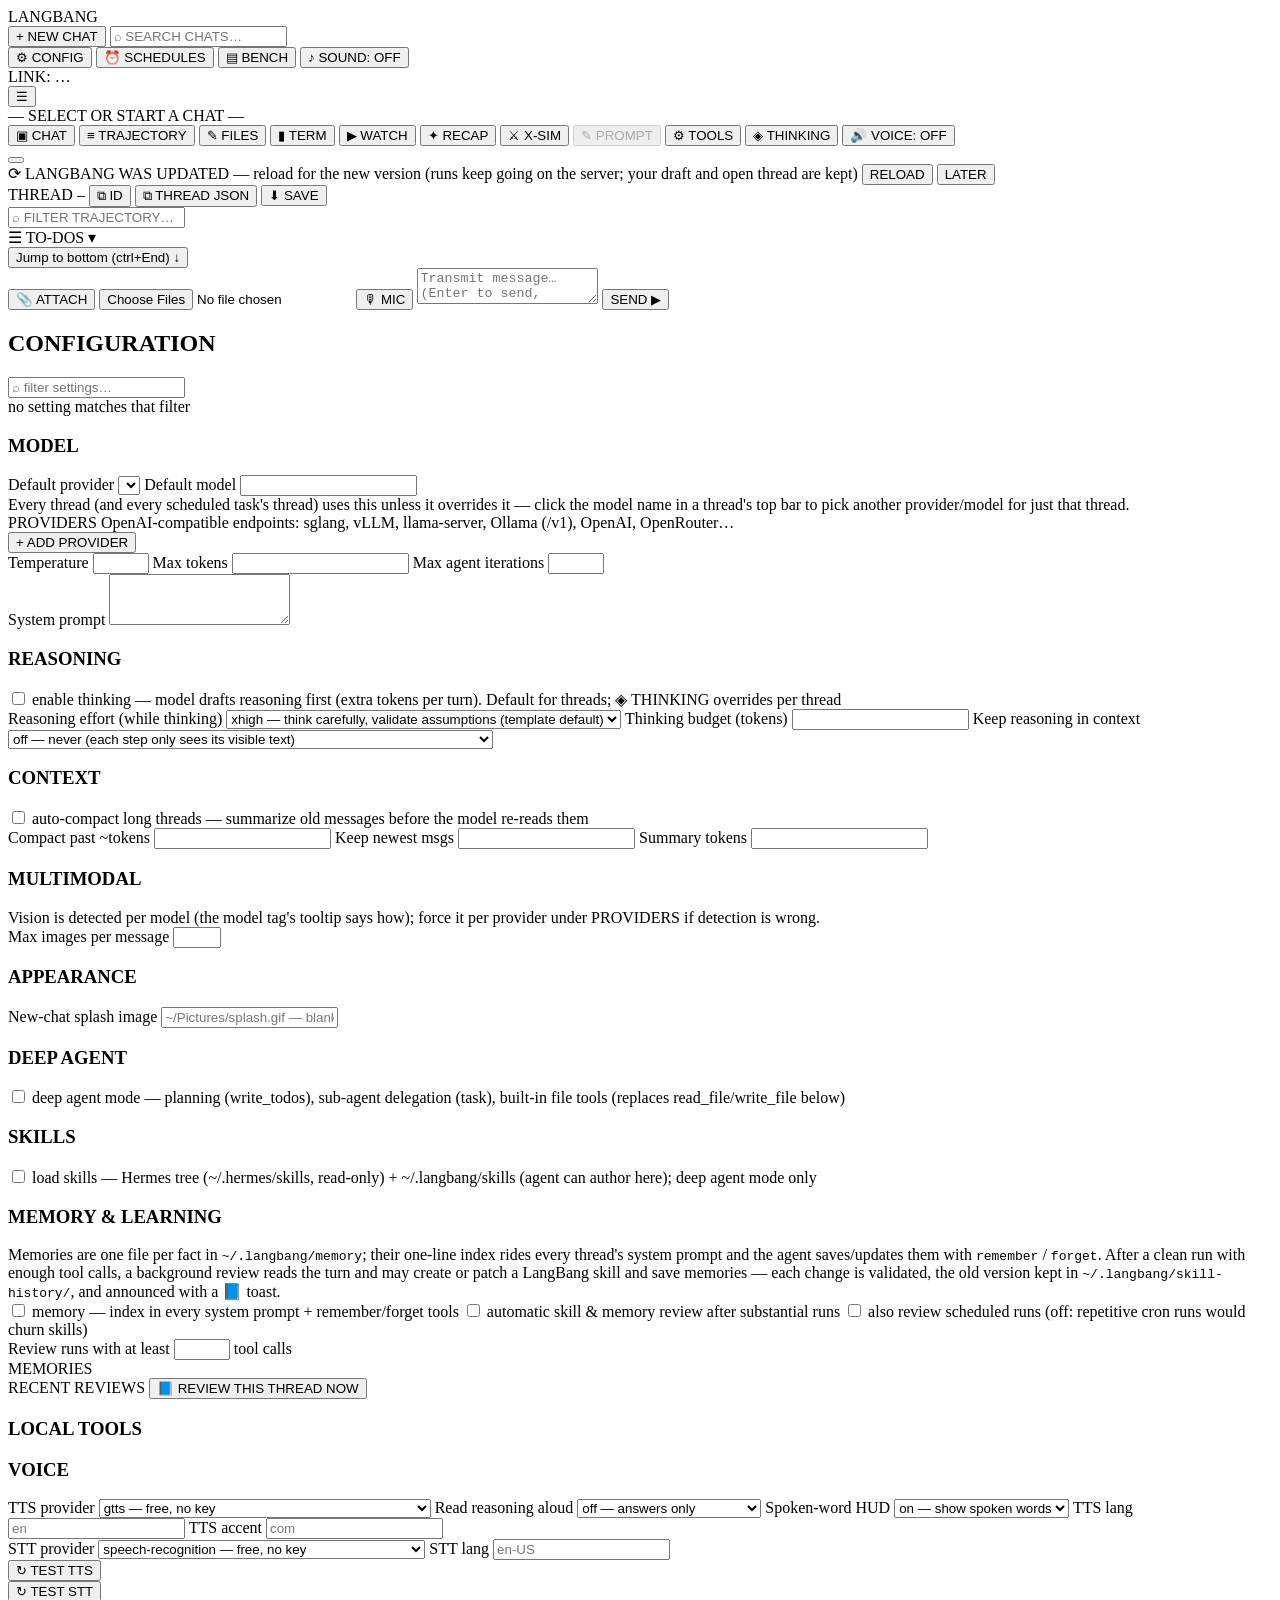
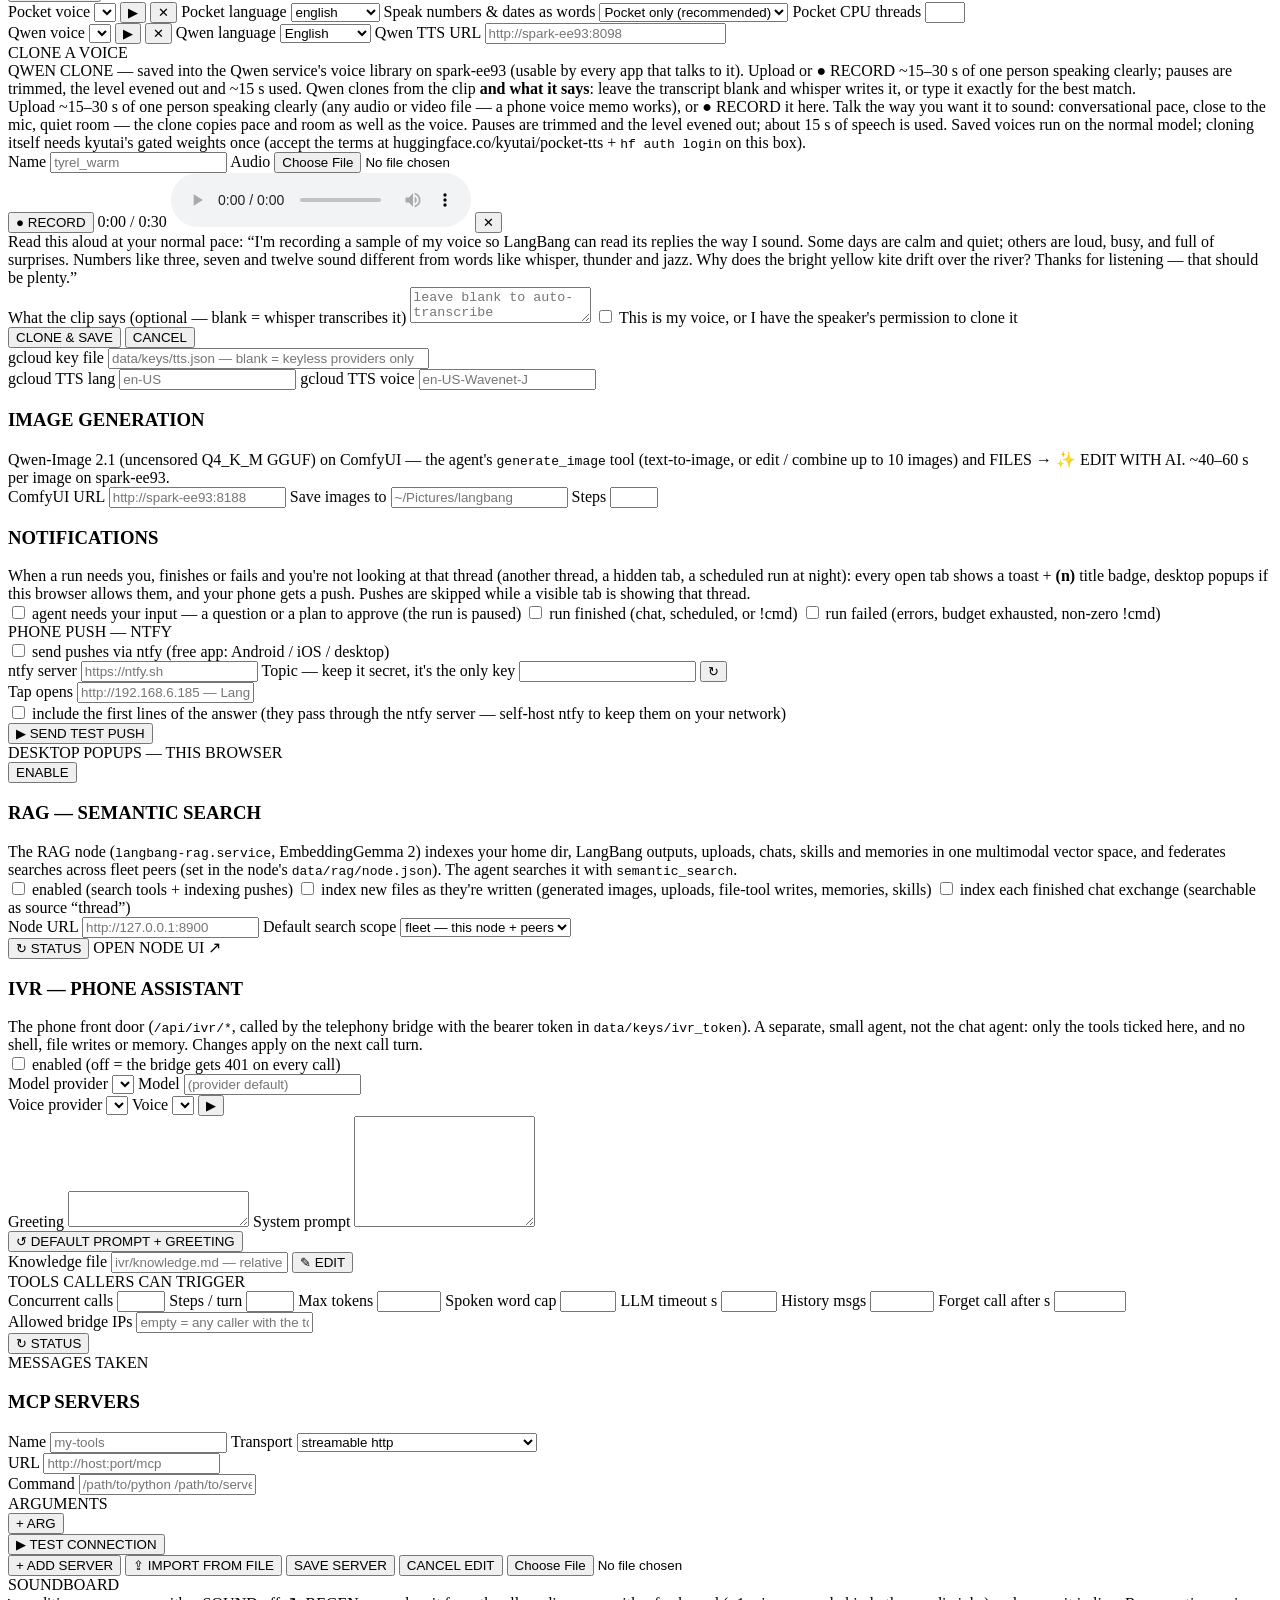
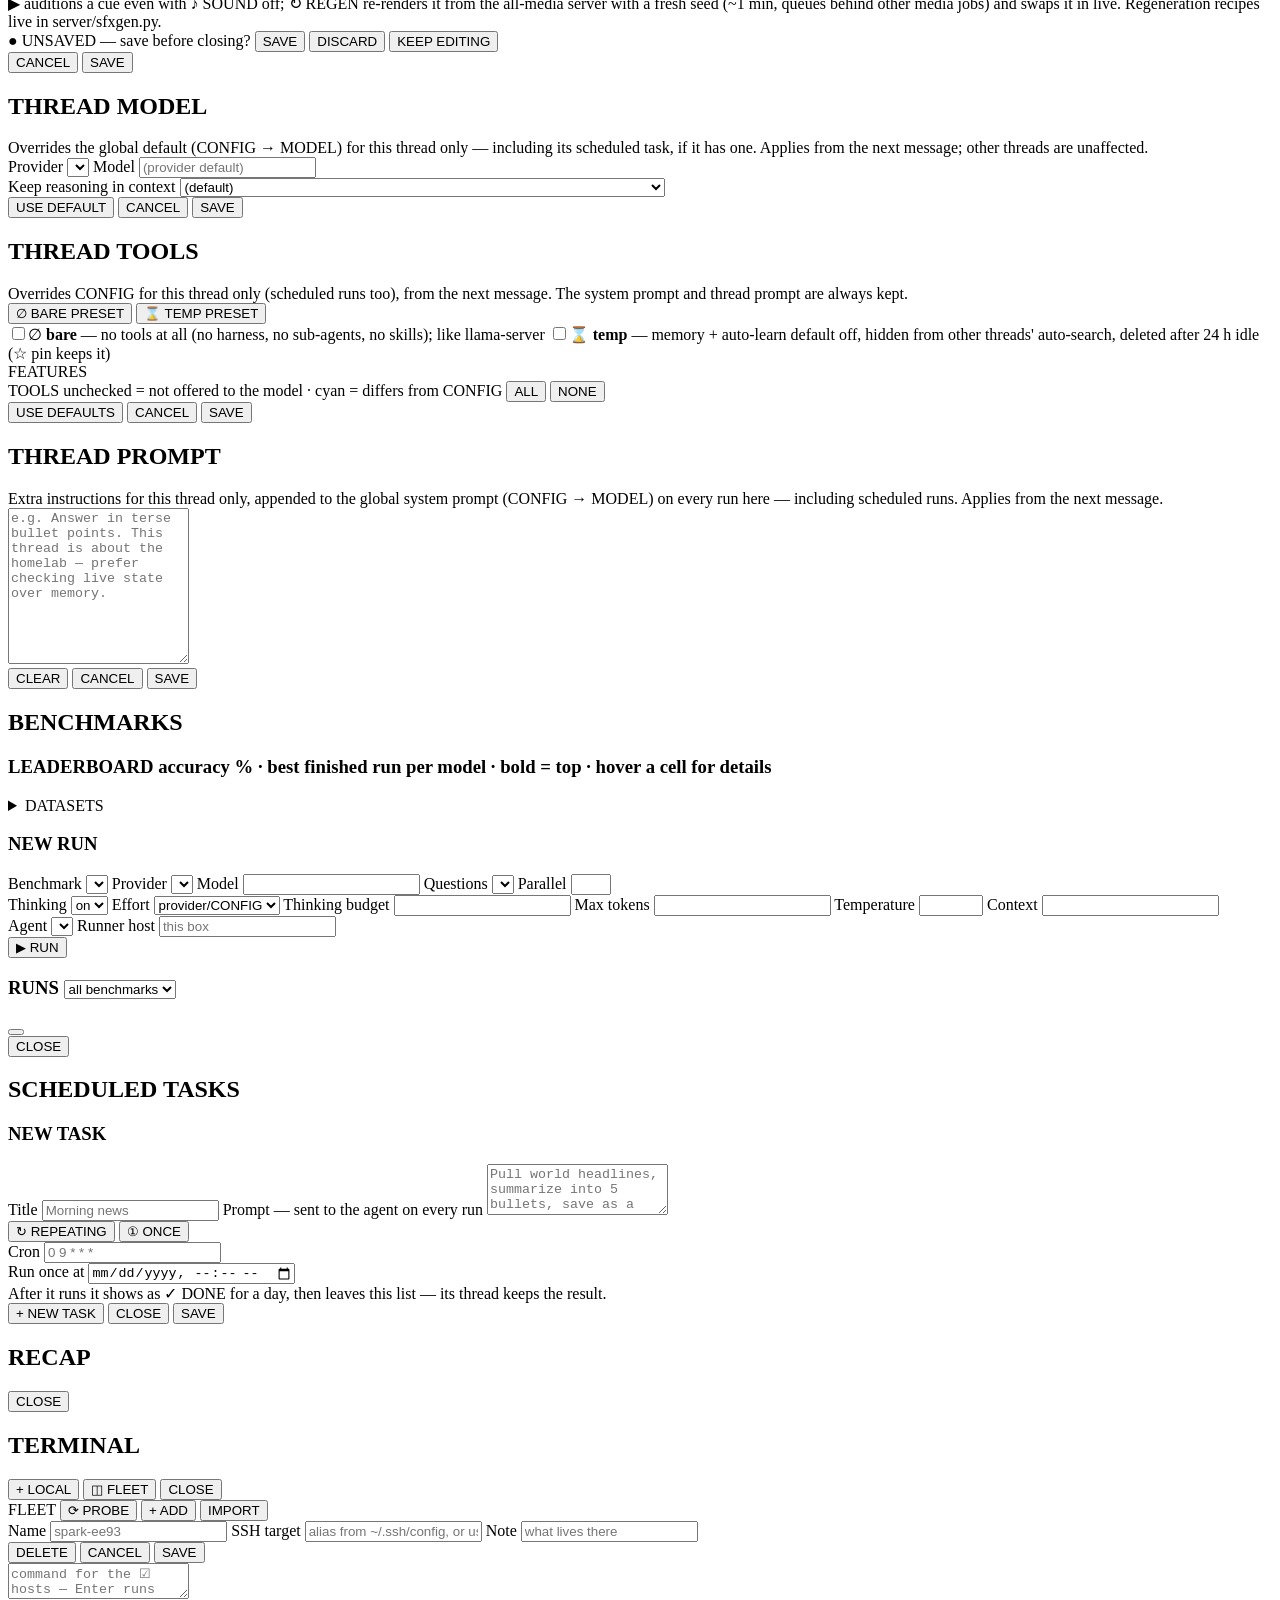
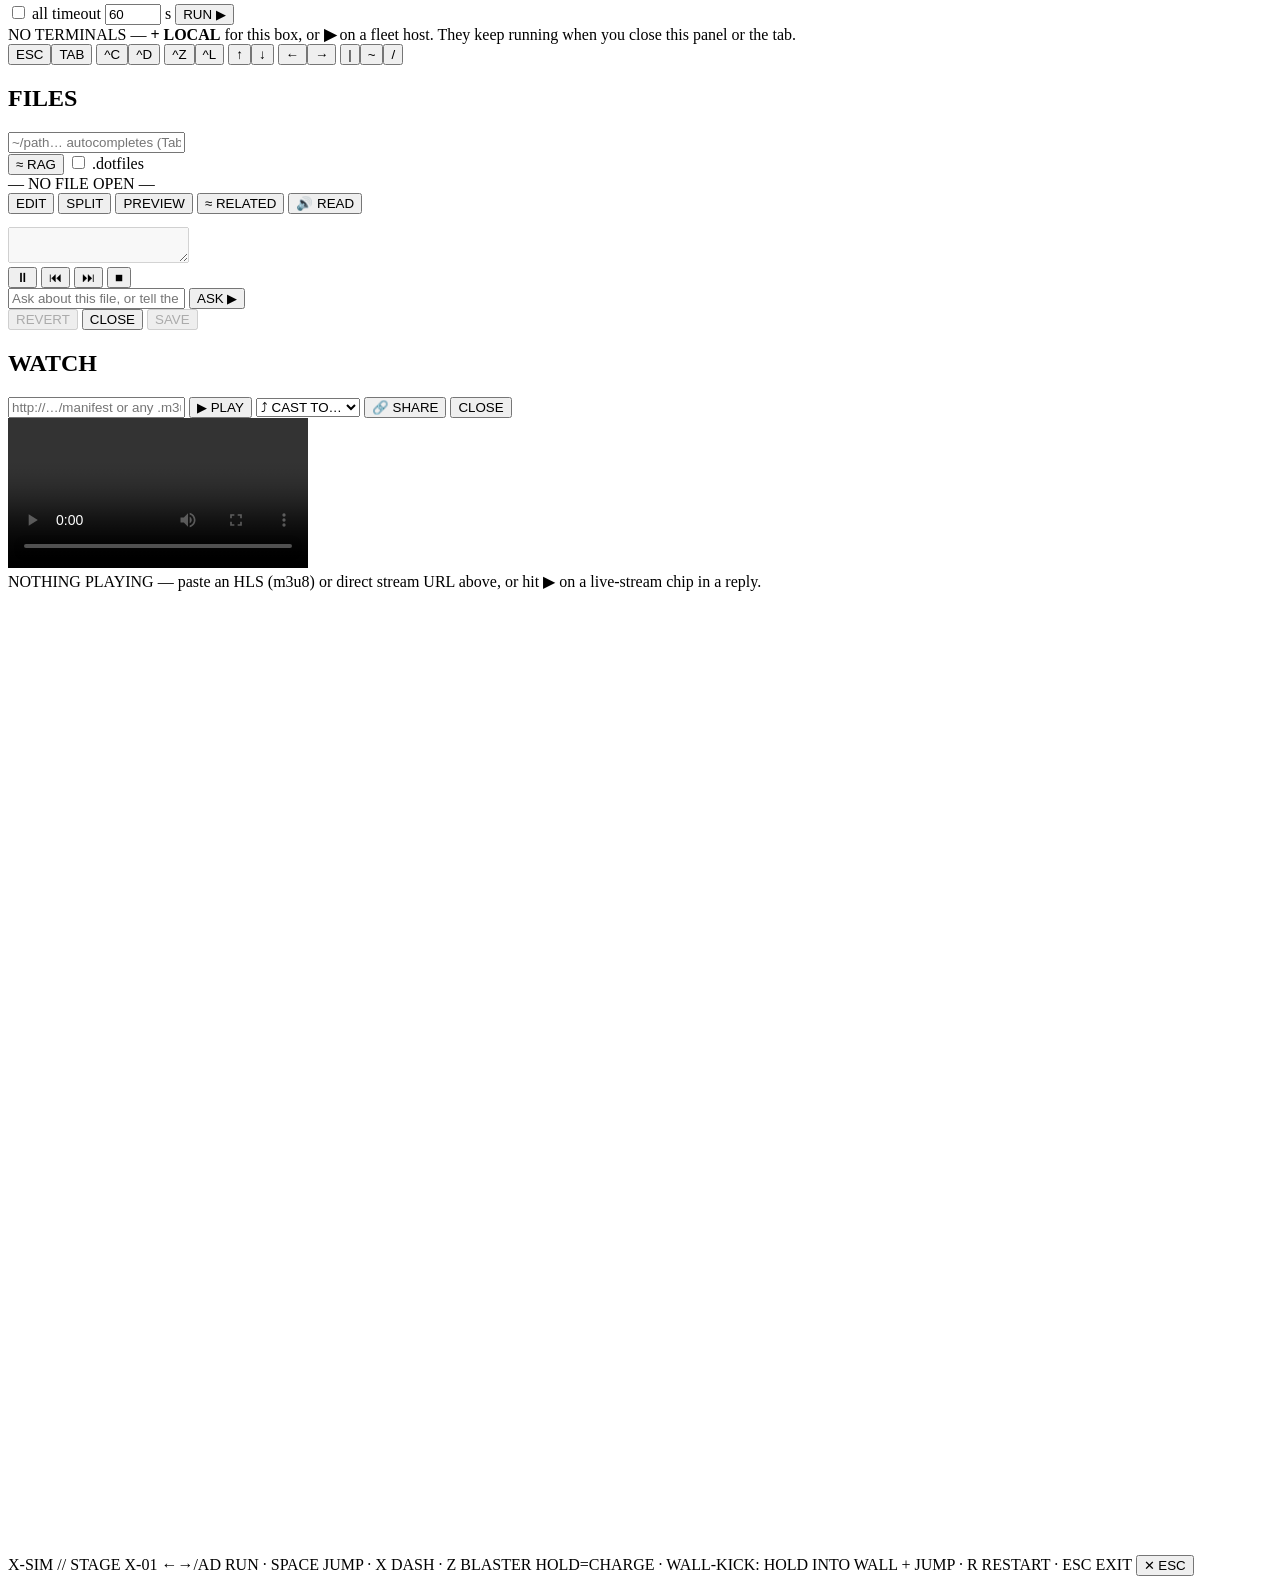
==== web/index.html @ 86f7e195 "≡ TRAJECTORY: thread bar — show thread ID, ⧉ ID, ⧉ THREAD JSON, ⬇ SAVE New GET /api/threads/{tid}/ex" ====
<!doctype html>
<html lang="en" data-theme="dark">
<head>
<meta charset="utf-8">
<meta name="viewport" content="width=device-width, initial-scale=1">
<title>LangBang</title>
<link rel="icon" href="/static/favicon.svg" type="image/svg+xml">
<link rel="icon" href="/static/icon-32.png" sizes="32x32" type="image/png">
<link rel="apple-touch-icon" href="/static/icon-180.png">
<link rel="manifest" href="/static/manifest.webmanifest">
<meta name="theme-color" content="#060a12">
<meta name="application-name" content="LangBang">
<meta name="apple-mobile-web-app-title" content="LangBang">
<link rel="stylesheet" href="/static/vendor/xterm.css">
<link rel="stylesheet" href="/static/style.css">
</head>
<body>
<div id="app">
  <aside id="sidebar">
    <div class="logo">LANG<span>BANG</span></div>
    <button id="btn-new" class="btn">+ NEW CHAT</button>
    <input id="search" type="text" placeholder="⌕ SEARCH CHATS…" autocomplete="off">
    <div id="threads"></div>
    <div id="search-results" class="hidden"></div>
    <div class="sidebar-footer">
      <button id="btn-settings" class="btn ghost">⚙ CONFIG</button>
      <button id="btn-schedules" class="btn ghost" title="cron-scheduled agent runs">⏰ SCHEDULES</button>
      <button id="btn-bench" class="btn ghost" title="benchmark providers/models (GPQA, IFEval, Terminal-Bench, SWE-bench)">▤ BENCH</button>
      <button id="btn-sound" class="btn ghost" title="sound toggle">♪ SOUND: OFF</button>
      <div id="health" class="health">LINK: …</div>
    </div>
  </aside>
  <!-- drawer backdrop (phone layout only; display:none elsewhere) -->
  <div id="nav-scrim"></div>

  <main id="main">
    <header id="topbar">
      <button id="btn-nav" class="btn ghost" title="thread list">☰</button>
      <div id="chat-title">— SELECT OR START A CHAT —</div>
      <div class="topbar-right">
        <button id="tab-chat" class="btn ghost tab on" title="chat view">▣ CHAT</button>
        <button id="tab-traj" class="btn ghost tab" title="agent trajectory — steps, timing, sub-agents">≡ TRAJECTORY</button>
        <button id="btn-files" class="btn ghost" title="browse + edit text files on the server (Ctrl+S saves)">✎ FILES</button>
        <button id="btn-term" class="btn ghost" title="terminals on this box + SSH into the fleet (sessions survive closing the tab)">▮ TERM</button>
      <button id="btn-watch" class="btn ghost" title="live video player — HLS (m3u8) streams and any direct URL, plays in-page">▶ WATCH</button>
        <button id="btn-recap" class="btn ghost" title="session recap — LLM summary of this thread for cold resume">✦ RECAP</button>
        <button id="btn-game" class="btn ghost" title="X-SIM platformer — G to open, ESC to bail back to chat">⚔ X-SIM</button>
        <button id="btn-tprompt" class="btn ghost" title="instructions for THIS thread only — appended to the system prompt on every run here (scheduled runs too)" disabled>✎ PROMPT</button>
        <button id="btn-topts" class="btn ghost" title="tools + features for THIS thread only — restrict/force tools, bare mode (no tools), auto-learn off, ⌛ temp throwaway">⚙ TOOLS</button>
        <button id="btn-reasoning" class="btn ghost" title="model reasoning for THIS thread — click to choose">◈ THINKING</button>
        <button id="btn-voice" class="btn ghost" title="OFF → SPEAK (read answers aloud) → TALK (hands-free: listen, send on a pause, read the answer, listen again). Per-message 🔊 works regardless">🔊 VOICE: OFF</button>
        <div id="ctx-tag" title="Tokens the model re-reads on the next call (post-compaction)"></div>
        <button id="model-tag" class="btn ghost" type="button" title="model for THIS thread — click to override the global default"></button>
      </div>
    </header>
    <!-- sibling of #chat, never inside it (search-jump keys off child indices) -->
    <div id="update-bar" class="hidden">
      <span>⟳ LANGBANG WAS UPDATED — reload for the new version (runs keep going on the server; your draft and open thread are kept)</span>
      <button id="btn-update-reload" class="btn accent sm">RELOAD</button>
      <button id="btn-update-later" class="btn ghost sm">LATER</button>
    </div>
    <div id="chat"></div>
    <!-- NEW CHAT screen: splash + status overview. A SIBLING after #chat (never
         inside — search-jump keys off #chat child indices); CSS shows it only
         while a draft's #chat is empty and visible -->
    <div id="welcome">
      <div id="wl-splash"></div>
      <div id="wl-info"></div>
    </div>
    <!-- trajectory + todo panel are SIBLINGS of #chat: search-jump keys off
         #chat child indices and server pos-counting, so nothing may nest in there -->
    <div id="trajectory" class="hidden">
      <div id="traj-thread">
        <span class="tt-label">THREAD</span> <code id="traj-tid">—</code>
        <button id="traj-copy-id" class="cb-btn" title="copy the thread ID">⧉ ID</button>
        <button id="traj-copy-thread" class="cb-btn" title="copy the complete thread (meta + full transcript + trajectory) as JSON">⧉ THREAD JSON</button>
        <button id="traj-save-thread" class="cb-btn" title="download the complete thread as a .json file">⬇ SAVE</button>
      </div>
      <input id="traj-search" type="text" placeholder="⌕ FILTER TRAJECTORY…" autocomplete="off">
      <div id="traj-body"></div>
    </div>
    <div id="todo-panel" class="hidden">
      <div id="todo-head">
        <span id="todo-label">☰ TO-DOS</span>
        <span class="todo-caret">▾</span>
      </div>
      <div id="todo-list"></div>
    </div>
    <!-- jump-to-bottom lives OUTSIDE #chat: search-jump keys off #chat child
         indices, so the pill must not become one -->
    <button id="jump-bottom" class="hidden" title="Jump to the newest content (Ctrl+End)">
      Jump to bottom (ctrl+End) <span class="arr">↓</span>
    </button>
    <div id="attach-strip"></div>
    <footer id="composer">
      <div id="slash-pop" class="hidden" role="listbox"></div>
      <button id="btn-attach" class="btn ghost" title="Attach image or file (images inline when vision is on; files upload for the agent to open)">📎 ATTACH</button>
      <input id="file-img" type="file" multiple class="hidden">
      <button id="btn-mic" class="btn ghost" title="Speak a message: tap, talk, and it stops itself after a pause (or tap again). With VOICE: SPEAK on and an empty box, it sends straight away.">🎙 MIC</button>
      <textarea id="input" rows="2" placeholder="Transmit message… (Enter to send, Shift+Enter for newline; !cmd runs a shell command; / for commands; paste images when vision is on)"></textarea>
      <button id="btn-send" class="btn accent">SEND ▶</button>
    </footer>
    <footer id="statusbar">
      <span id="sb-totals"></span>
      <span id="sb-live" class="hidden"></span>
    </footer>
  </main>

  <div id="settings-panel" class="hidden">
    <div class="panel-inner">
      <div class="cfg-head">
        <h2>CONFIGURATION</h2>
        <input id="cfg-filter" type="search" placeholder="⌕ filter settings…" autocomplete="off" spellcheck="false" title="search every section — labels, hints and options">
      </div>
      <div class="cfg-body">
      <nav id="cfg-nav" aria-label="config sections"></nav>
      <div class="cfg-grid">
      <div id="cfg-nohit" class="hint hidden">no setting matches that filter</div>
      <section class="cfg-card wide" data-tab="model">
        <h3>MODEL</h3>
        <div class="row">
          <label>Default provider <select id="set-provider"></select></label>
          <label>Default model <input id="set-model" type="text" list="dl-default-models" autocomplete="off" spellcheck="false"></label>
        </div>
        <datalist id="dl-default-models"></datalist>
        <div class="hint">Every thread (and every scheduled task's thread) uses this unless it overrides it — click the model name in a thread's top bar to pick another provider/model for just that thread.</div>
        <div class="learn-head">PROVIDERS <span class="hint">OpenAI-compatible endpoints: sglang, vLLM, llama-server, Ollama (/v1), OpenAI, OpenRouter…</span></div>
        <div id="prov-list"></div>
        <div class="row"><button id="btn-prov-add" class="btn ghost" type="button">+ ADD PROVIDER</button></div>
        <div class="row">
          <label>Temperature <input id="set-temperature" type="number" step="0.1" min="0" max="2"></label>
          <label>Max tokens <input id="set-max_tokens" type="number" step="256" min="256"></label>
          <label>Max agent iterations <input id="set-max_react_iterations" type="number" step="1" min="1" max="200"></label>
        </div>
        <label>System prompt <textarea id="set-system_prompt" rows="3"></textarea></label>
      </section>
      <section class="cfg-card" data-tab="model">
        <h3>REASONING</h3>
        <div class="tools-box col">
          <label class="chk"><input type="checkbox" id="set-thinking"> enable thinking — model drafts reasoning first (extra tokens per turn). Default for threads; ◈ THINKING overrides per thread</label>
        </div>
        <div class="row">
          <label>Reasoning effort (while thinking)
            <select id="set-reasoning_effort">
              <option value="xhigh">xhigh — think carefully, validate assumptions (template default)</option>
              <option value="medium">medium — balanced</option>
              <option value="low">low — brief thinking, straight to the answer</option>
            </select></label>
          <label title="max reasoning tokens per model call (0 = unlimited). llama-server ends the thinking at this point so the model still answers; always leaves 4096 of MAX TOKENS for the answer. vLLM/sglang ignore it — use effort there">Thinking budget (tokens)
            <input id="set-thinking_budget" type="number" min="0" step="1024"></label>
          <label title="Send the model's earlier reasoning back to it">Keep reasoning in context
            <select id="set-keep_reasoning">
              <option value="off">off — never (each step only sees its visible text)</option>
              <option value="turn">current turn — this turn's tool steps see their reasoning (Qwen's agentic setup)</option>
              <option value="all">all turns — every past reply's reasoning (uses context fastest)</option>
            </select></label>
        </div>
      </section>
      <section class="cfg-card" data-tab="model">
        <h3>CONTEXT</h3>
        <div class="tools-box col">
          <label class="chk"><input type="checkbox" id="set-compact"> auto-compact long threads — summarize old messages before the model re-reads them</label>
        </div>
        <div class="row">
          <label>Compact past ~tokens <input id="set-compact_trigger_tokens" type="number" step="1000" min="0" title="0 disables"></label>
          <label>Keep newest msgs <input id="set-compact_keep_messages" type="number" step="1" min="4"></label>
          <label>Summary tokens <input id="set-compact_summary_tokens" type="number" step="100" min="100"></label>
        </div>
      </section>
      <section class="cfg-card" data-tab="model">
        <h3>MULTIMODAL</h3>
        <div class="tools-box col">
          <div class="hint">Vision is detected per model (the model tag's tooltip says how); force it per provider under PROVIDERS if detection is wrong.</div>
          <label>Max images per message <input id="set-max_images" type="number" step="1" min="1" max="64"></label>
        </div>
      </section>
      <section class="cfg-card" data-tab="look">
        <h3>APPEARANCE</h3>
        <div class="tools-box col">
          <label title="Shown on the empty NEW CHAT screen. Any image on this box (GIFs animate); black backgrounds blend into the dark theme. Blank = none.">New-chat splash image
            <input id="set-splash_image" type="text" placeholder="~/Pictures/splash.gif — blank = none" spellcheck="false"></label>
        </div>
      </section>
      <section class="cfg-card" data-tab="agent">
        <h3>DEEP AGENT</h3>
        <div class="tools-box col">
          <label class="chk"><input type="checkbox" id="set-deep_agent"> deep agent mode — planning (write_todos), sub-agent delegation (task), built-in file tools (replaces read_file/write_file below)</label>
        </div>
      </section>
      <section class="cfg-card" data-tab="agent">
        <h3>SKILLS</h3>
        <div class="tools-box col">
          <label class="chk"><input type="checkbox" id="set-skills_enabled"> load skills — Hermes tree (~/.hermes/skills, read-only) + ~/.langbang/skills (agent can author here); deep agent mode only</label>
        </div>
      </section>
      <section class="cfg-card wide" data-tab="agent" id="cfg-learning">
        <h3>MEMORY &amp; LEARNING</h3>
        <div class="hint">Memories are one file per fact in <code id="mem-dir">~/.langbang/memory</code>; their one-line index rides every thread's system prompt and the agent saves/updates them with <code>remember</code> / <code>forget</code>. After a clean run with enough tool calls, a background review reads the turn and may create or patch a LangBang skill and save memories — each change is validated, the old version kept in <code>~/.langbang/skill-history/</code>, and announced with a 📘 toast.</div>
        <div class="tools-box col">
          <label class="chk"><input type="checkbox" id="set-memory_enabled"> memory — index in every system prompt + remember/forget tools</label>
          <label class="chk"><input type="checkbox" id="set-review-enabled"> automatic skill &amp; memory review after substantial runs</label>
          <label class="chk"><input type="checkbox" id="set-review-scheduled"> also review scheduled runs (off: repetitive cron runs would churn skills)</label>
        </div>
        <div class="row">
          <label>Review runs with at least <input id="set-review-min" type="number" min="1" max="200" step="1"> tool calls</label>
        </div>
        <div class="learn-head">MEMORIES <span id="mem-count"></span></div>
        <div id="mem-list" class="learn-list"></div>
        <div class="learn-head">RECENT REVIEWS
          <button id="btn-review-now" class="btn ghost" type="button" title="review the open thread's last turn now">📘 REVIEW THIS THREAD NOW</button></div>
        <div id="review-msg" class="hint hidden"></div>
        <div id="learn-list" class="learn-list"></div>
      </section>
      <section class="cfg-card" data-tab="tools">
        <h3>LOCAL TOOLS</h3>
        <div id="set-tools" class="tools-box"></div>
      </section>
      <section class="cfg-card wide" data-tab="voice">
        <h3>VOICE</h3>
        <div class="row">
          <label>TTS provider
            <select id="set-voice-tts_provider">
              <option value="gtts">gtts — free, no key</option>
              <option value="gcloud">google cloud — key file</option>
              <option value="pocket">pocket — local CPU (kyutai), streams</option>
              <option value="qwen">qwen — Qwen3-TTS on spark-ee93 (GPU), streams</option>
            </select>
          </label>
          <label title="With VOICE: SPEAK on, also read each ◈ THINKING card as it finishes, before the answer. Long reasoning (xhigh) can run minutes and the answer waits behind it. Every thinking card gets its own 🔊 either way.">Read reasoning aloud
            <select id="set-voice-speak_reasoning">
              <option value="off">off — answers only</option>
              <option value="on">on — thinking, then answer</option>
            </select>
          </label>
          <label title="While a reply is read aloud, show the words being spoken, a short phrase at a time, in a HUD card above the composer (the bubble highlight runs either way)">Spoken-word HUD
            <select id="set-voice-spoken_hud">
              <option value="on">on — show spoken words</option>
              <option value="off">off — highlight only</option>
            </select>
          </label>
          <label>TTS lang <input id="set-voice-tts_lang" type="text" placeholder="en"></label>
          <label>TTS accent <input id="set-voice-tts_tld" type="text" placeholder="com" title="gTTS accent via tld: com=US, co.uk=UK, co.in=IN"></label>
        </div>
        <div class="row">
          <label>STT provider
            <select id="set-voice-stt_provider">
              <option value="sr">speech-recognition — free, no key</option>
              <option value="gcloud">google cloud — key file</option>
              <option value="whisper">whisper — local faster-whisper (CPU), word timings</option>
            </select>
          </label>
          <label>STT lang <input id="set-voice-stt_lang" type="text" placeholder="en-US"></label>
        </div>
        <div class="voice-tests">
          <div class="vt-line"><button id="btn-voice-test-tts" class="btn ghost sm" type="button" title="Speak a test line with the TTS provider and voice set above (unsaved values are fine) and play it. Pocket/Qwen go through the real streaming read-aloud path: time to first sound, stalls, word timings">↻ TEST TTS</button><span id="voice-test-tts" class="prov-test"></span></div>
          <div class="vt-line"><button id="btn-voice-test-stt" class="btn ghost sm" type="button" title="Round trip: speak a known phrase with the TTS above, transcribe it with the STT provider above, and score what it heard">↻ TEST STT</button><span id="voice-test-stt" class="prov-test"></span></div>
        </div>
        <div class="row">
          <label>Pocket voice
            <span class="pv-row">
              <select id="set-voice-pocket_voice"></select>
              <button id="btn-pv-preview" class="btn ghost sm" type="button" title="hear this voice (doesn't save)">▶</button>
              <button id="btn-pv-delete" class="btn ghost sm hidden" type="button" title="delete this saved voice">✕</button>
            </span>
          </label>
          <label>Pocket language
            <select id="set-voice-pocket_language">
              <option value="english">english</option><option value="french">french</option>
              <option value="german">german</option><option value="spanish">spanish</option>
              <option value="italian">italian</option><option value="portuguese">portuguese</option>
              <option value="dutch">dutch</option>
            </select>
          </label>
          <label title="Pocket garbles digits and abbreviations (Thu, Oct 1, 13:11 UTC); spelling them out first fixes most of it">Speak numbers &amp; dates as words
            <select id="set-voice-tts_normalize">
              <option value="pocket">Pocket only (recommended)</option>
              <option value="all">all providers</option>
              <option value="off">off — speak raw text</option>
            </select></label>
          <label>Pocket CPU threads <input id="set-voice-pocket_threads" type="number" min="1" max="8" step="1" title="2 benchmarked as fast as 4 or 8 on this box (~4.5x realtime)"></label>
        </div>
        <div class="row">
          <label title="Voices live in the Qwen service's own library (clones registered there); Tyrel is your cloned voice there">Qwen voice
            <span class="pv-row">
              <select id="set-voice-qwen_voice"></select>
              <button id="btn-qv-preview" class="btn ghost sm" type="button" title="hear this voice (doesn't save)">▶</button>
              <button id="btn-qv-delete" class="btn ghost sm hidden" type="button" title="delete this cloned voice from the Qwen service">✕</button>
            </span>
            <span id="qv-status" class="pv-status"></span>
          </label>
          <label>Qwen language
            <select id="set-voice-qwen_language">
              <option value="English">English</option><option value="Chinese">Chinese</option>
              <option value="Japanese">Japanese</option><option value="Korean">Korean</option>
              <option value="German">German</option><option value="French">French</option>
              <option value="Russian">Russian</option><option value="Portuguese">Portuguese</option>
              <option value="Spanish">Spanish</option><option value="Italian">Italian</option>
            </select>
          </label>
          <label title="qwen-tts-stream.service on spark-ee93">Qwen TTS URL <input id="set-voice-qwen_tts_url" type="text" size="28" placeholder="http://spark-ee93:8098" autocomplete="off" spellcheck="false"></label>
        </div>
        <div id="pv-clone" class="pv-clone hidden">
          <div class="group-label">CLONE A VOICE</div>
          <div id="pv-hint-qwen" class="hint hidden">QWEN CLONE — saved into the Qwen service's voice library on spark-ee93 (usable by every app that talks to it). Upload or ● RECORD ~15–30 s of one person speaking clearly; pauses are trimmed, the level evened out and ~15 s used. Qwen clones from the clip <b>and what it says</b>: leave the transcript blank and whisper writes it, or type it exactly for the best match.</div>
          <div id="pv-hint-pocket" class="hint">Upload ~15–30 s of one person speaking clearly (any audio or video file — a phone voice memo works), or ● RECORD it here. Talk the way you want it to sound: conversational pace, close to the mic, quiet room — the clone copies pace and room as well as the voice. Pauses are trimmed and the level evened out; about 15 s of speech is used. Saved voices run on the normal model; cloning itself needs kyutai's gated weights once (accept the terms at huggingface.co/kyutai/pocket-tts + <code>hf auth login</code> on this box).</div>
          <div class="row">
            <label>Name <input id="pv-name" type="text" maxlength="40" autocomplete="off" spellcheck="false" placeholder="tyrel_warm"></label>
            <label>Audio <input id="pv-file" type="file" accept="audio/*,video/*"></label>
          </div>
          <div class="row pv-rec-row">
            <button id="btn-pv-rec" class="btn ghost sm" type="button" title="Record straight from the mic (needs HTTPS or localhost). Quiet room, normal speaking voice, 15–30 s.">● RECORD</button>
            <span id="pv-rec-time" class="pv-rec-time hidden">0:00 / 0:30</span>
            <span id="pv-rec-bar" class="pv-rec-bar hidden"><span id="pv-rec-fill"></span></span>
            <audio id="pv-rec-audio" class="hidden" controls></audio>
            <button id="btn-pv-rec-clear" class="btn ghost sm hidden" type="button" title="discard this recording">✕</button>
          </div>
          <div id="pv-rec-script" class="pv-rec-script hidden">Read this aloud at your normal pace: “I'm recording a sample of my voice so LangBang can read its replies the way I sound. Some days are calm and quiet; others are loud, busy, and full of surprises. Numbers like three, seven and twelve sound different from words like whisper, thunder and jazz. Why does the bright yellow kite drift over the river? Thanks for listening — that should be plenty.”</div>
          <label id="pv-ref-row" class="hidden">What the clip says <span class="hint">(optional — blank = whisper transcribes it)</span>
            <textarea id="pv-ref_text" rows="2" spellcheck="false" placeholder="leave blank to auto-transcribe"></textarea></label>
          <label class="chk pv-consent"><input type="checkbox" id="pv-consent"> This is my voice, or I have the speaker's permission to clone it</label>
          <div class="row">
            <button id="btn-pv-clone" class="btn accent sm" type="button">CLONE &amp; SAVE</button>
            <button id="btn-pv-cancel" class="btn ghost sm" type="button">CANCEL</button>
            <span id="pv-status" class="pv-status"></span>
          </div>
        </div>
        <div class="row">
          <label>gcloud key file <input id="set-voice-gcloud_key_file" type="text" placeholder="data/keys/tts.json — blank = keyless providers only" size="38"></label>
        </div>
        <div class="row">
          <label>gcloud TTS lang <input id="set-voice-gcloud_tts_lang" type="text" placeholder="en-US"></label>
          <label>gcloud TTS voice <input id="set-voice-gcloud_tts_voice" type="text" placeholder="en-US-Wavenet-J"></label>
        </div>
      </section>
      <section class="cfg-card wide" data-tab="tools">
        <h3>IMAGE GENERATION</h3>
        <div class="hint">Qwen-Image 2.1 (uncensored Q4_K_M GGUF) on ComfyUI — the agent's <code>generate_image</code> tool (text-to-image, or edit / combine up to 10 images) and FILES → ✨ EDIT WITH AI. ~40–60 s per image on spark-ee93.</div>
        <div class="row">
          <label>ComfyUI URL <input id="set-img-comfy_url" type="text" autocomplete="off" spellcheck="false" placeholder="http://spark-ee93:8188"></label>
          <label>Save images to <input id="set-img-out_dir" type="text" autocomplete="off" spellcheck="false" placeholder="~/Pictures/langbang"></label>
          <label>Steps <input id="set-img-steps" type="number" min="4" max="60" step="1"></label>
        </div>
      </section>
      <section class="cfg-card wide" data-tab="alerts" id="cfg-notify">
        <h3>NOTIFICATIONS</h3>
        <div class="hint">When a run needs you, finishes or fails and you're not looking at that thread (another thread, a hidden tab, a scheduled run at night): every open tab shows a toast + <b>(n)</b> title badge, desktop popups if this browser allows them, and your phone gets a push. Pushes are skipped while a visible tab is showing that thread.</div>
        <div class="tools-box col">
          <label class="chk"><input type="checkbox" id="set-notify-ev-input"> agent needs your input — a question or a plan to approve (the run is paused)</label>
          <label class="chk"><input type="checkbox" id="set-notify-ev-done"> run finished (chat, scheduled, or !cmd)</label>
          <label class="chk"><input type="checkbox" id="set-notify-ev-failed"> run failed (errors, budget exhausted, non-zero !cmd)</label>
        </div>
        <div class="group-label">PHONE PUSH — NTFY</div>
        <div class="tools-box col">
          <label class="chk"><input type="checkbox" id="set-notify-ntfy_enabled"> send pushes via ntfy (free app: Android / iOS / desktop)</label>
        </div>
        <div class="row">
          <label>ntfy server <input id="set-notify-ntfy_server" type="text" autocomplete="off" spellcheck="false" placeholder="https://ntfy.sh"></label>
          <label>Topic — keep it secret, it's the only key
            <span class="pv-row">
              <input id="set-notify-ntfy_topic" type="text" autocomplete="off" spellcheck="false">
              <button id="btn-ntfy-topic" class="btn ghost sm" type="button" title="new random topic">↻</button>
            </span>
          </label>
        </div>
        <div class="row">
          <label>Tap opens <input id="set-notify-click_base" type="text" autocomplete="off" spellcheck="false" placeholder="http://192.168.6.185 — LangBang URL as your phone reaches it"></label>
        </div>
        <div class="tools-box col">
          <label class="chk"><input type="checkbox" id="set-notify-preview"> include the first lines of the answer (they pass through the ntfy server — self-host ntfy to keep them on your network)</label>
        </div>
        <div class="hint" id="ntfy-howto"></div>
        <div class="row">
          <button id="btn-ntfy-test" class="btn ghost sm" type="button">▶ SEND TEST PUSH</button>
          <span id="ntfy-status" class="pv-status"></span>
        </div>
        <div class="group-label">DESKTOP POPUPS — THIS BROWSER</div>
        <div class="row">
          <button id="btn-desk-notify" class="btn ghost sm" type="button">ENABLE</button>
          <span id="desk-status" class="pv-status"></span>
        </div>
      </section>
      <section class="cfg-card wide" data-tab="tools" id="cfg-rag">
        <h3>RAG — SEMANTIC SEARCH</h3>
        <div class="hint">The RAG node (<code>langbang-rag.service</code>, EmbeddingGemma 2) indexes your home dir, LangBang outputs, uploads, chats, skills and memories in one multimodal vector space, and federates searches across fleet peers (set in the node's <code>data/rag/node.json</code>). The agent searches it with <code>semantic_search</code>.</div>
        <div class="tools-box col">
          <label class="chk"><input type="checkbox" id="set-rag-enabled"> enabled (search tools + indexing pushes)</label>
          <label class="chk"><input type="checkbox" id="set-rag-auto_ingest"> index new files as they're written (generated images, uploads, file-tool writes, memories, skills)</label>
          <label class="chk"><input type="checkbox" id="set-rag-index_threads"> index each finished chat exchange (searchable as source “thread”)</label>
        </div>
        <div class="row">
          <label>Node URL <input id="set-rag-url" type="text" autocomplete="off" spellcheck="false" placeholder="http://127.0.0.1:8900"></label>
          <label>Default search scope
            <select id="set-rag-scope"><option value="fleet">fleet — this node + peers</option><option value="local">this node only</option></select>
          </label>
        </div>
        <div class="row">
          <button id="btn-rag-status" class="btn ghost sm" type="button">↻ STATUS</button>
          <a id="rag-open" class="btn ghost sm" target="_blank" rel="noopener">OPEN NODE UI ↗</a>
          <span id="rag-status" class="pv-status"></span>
        </div>
        <div class="hint" id="rag-detail"></div>
      </section>
      <section class="cfg-card wide" data-tab="phone" id="cfg-ivr">
        <h3>IVR — PHONE ASSISTANT</h3>
        <div class="hint">The phone front door (<code>/api/ivr/*</code>, called by the telephony bridge with the bearer token in <code>data/keys/ivr_token</code>). A separate, small agent, not the chat agent: only the tools ticked here, and no shell, file writes or memory. Changes apply on the next call turn.</div>
        <div class="tools-box col">
          <label class="chk"><input type="checkbox" id="set-ivr-enabled"> enabled (off = the bridge gets 401 on every call)</label>
        </div>
        <div class="row">
          <label>Model provider <select id="set-ivr-provider"></select></label>
          <label>Model <input id="set-ivr-model" type="text" list="dl-ivr-models" autocomplete="off" spellcheck="false" placeholder="(provider default)"></label>
          <datalist id="dl-ivr-models"></datalist>
        </div>
        <div class="row">
          <label title="Which TTS speaks on calls. Pocket = local CPU; Qwen = the GPU service on spark-ee93. Blank follows CONFIG → VOICE.">Voice provider <select id="set-ivr-tts_provider"></select></label>
          <label>Voice
            <span class="pv-row">
              <select id="set-ivr-pocket_voice"></select>
              <button id="btn-ivr-voice-preview" class="btn ghost sm" type="button" title="hear the call voice (doesn't save)">▶</button>
            </span>
            <span id="ivr-voice-status" class="pv-status"></span>
          </label>
        </div>
        <label>Greeting <textarea id="set-ivr-greeting" rows="2" spellcheck="true"></textarea></label>
        <label>System prompt <textarea id="set-ivr-system_prompt" rows="7" spellcheck="true"></textarea></label>
        <div class="row">
          <button id="btn-ivr-reset-prompt" class="btn ghost sm" type="button" title="Put the built-in prompt and greeting back in the boxes (SAVE to keep)">↺ DEFAULT PROMPT + GREETING</button>
        </div>
        <div class="row">
          <label>Knowledge file <input id="set-ivr-knowledge_file" type="text" autocomplete="off" spellcheck="false" placeholder="ivr/knowledge.md — relative = under data/"></label>
          <button id="btn-ivr-kb-edit" class="btn ghost sm" type="button" title="Open the knowledge file in FILES">✎ EDIT</button>
        </div>
        <div class="hint" id="ivr-kb-info"></div>
        <div class="group-label">TOOLS CALLERS CAN TRIGGER</div>
        <div class="tools-box" id="set-ivr-tools"></div>
        <div class="row ivr-nums">
          <label>Concurrent calls <input id="set-ivr-max_concurrent" type="number" min="1" max="16"></label>
          <label>Steps / turn <input id="set-ivr-max_steps" type="number" min="1" max="20"></label>
          <label>Max tokens <input id="set-ivr-max_tokens" type="number" min="50" max="4000"></label>
          <label>Spoken word cap <input id="set-ivr-max_spoken_words" type="number" min="0" max="500" title="0 = no cap"></label>
          <label>LLM timeout s <input id="set-ivr-llm_timeout_s" type="number" min="5" max="300"></label>
          <label>History msgs <input id="set-ivr-max_history" type="number" min="8" max="1000"></label>
          <label>Forget call after s <input id="set-ivr-idle_s" type="number" min="60" max="86400"></label>
        </div>
        <label>Allowed bridge IPs <input id="set-ivr-allow_ips" type="text" autocomplete="off" spellcheck="false" placeholder="empty = any caller with the token · comma-separated"></label>
        <div class="row">
          <button id="btn-ivr-status" class="btn ghost sm" type="button">↻ STATUS</button>
          <span id="ivr-status" class="pv-status"></span>
        </div>
        <div class="group-label">MESSAGES TAKEN</div>
        <div id="ivr-messages" class="ivr-msgs"></div>
      </section>
      <section class="cfg-card wide" data-tab="tools">
        <h3>MCP SERVERS</h3>
        <div id="mcp-list"></div>
        <div id="mcp-import-msg" class="hidden"></div>
        <div id="mcp-editor" class="mcp-editor hidden">
          <div class="row">
            <label>Name <input id="mcp-name" type="text" autocomplete="off" spellcheck="false" placeholder="my-tools"></label>
            <label>Transport
              <select id="mcp-transport">
                <option value="streamable_http">streamable http</option>
                <option value="sse">sse</option>
                <option value="stdio">stdio — command on the server host</option>
              </select>
            </label>
          </div>
          <label id="mcp-url-row">URL <input id="mcp-url" type="text" autocomplete="off" spellcheck="false" placeholder="http://host:port/mcp"></label>
          <div id="mcp-stdio-rows" class="hidden">
            <label>Command <input id="mcp-command" type="text" autocomplete="off" spellcheck="false" placeholder="/path/to/python /path/to/server.py"></label>
            <div class="group-label">ARGUMENTS</div>
            <div id="mcp-args"></div>
            <button id="btn-mcp-arg" class="btn ghost sm">+ ARG</button>
          </div>
          <div class="row">
            <button id="btn-mcp-test" class="btn ghost sm">▶ TEST CONNECTION</button>
          </div>
          <div id="mcp-test-result" class="hidden"></div>
          <div id="mcp-error" class="error hidden"></div>
        </div>
        <div class="row">
          <button id="btn-mcp-add" class="btn ghost sm">+ ADD SERVER</button>
          <button id="btn-mcp-import" class="btn ghost sm">⇪ IMPORT FROM FILE</button>
          <button id="btn-mcp-editor-save" class="btn accent sm hidden">SAVE SERVER</button>
          <button id="btn-mcp-editor-cancel" class="btn ghost sm hidden">CANCEL EDIT</button>
          <input id="mcp-import-file" type="file" accept=".json,application/json" class="hidden">
        </div>
      </section>
      <section class="cfg-card wide" data-tab="look">
        <div class="group-label">SOUNDBOARD</div>
        <div class="hint">▶ auditions a cue even with ♪ SOUND off; ↻ REGEN re-renders it
          from the all-media server with a fresh seed (~1 min, queues behind other media
          jobs) and swaps it in live. Regeneration recipes live in server/sfxgen.py.</div>
        <div id="soundboard-list"></div>
      </section>
      </div>
      </div>
      <div id="cfg-confirm" class="hidden">● <b id="cfg-confirm-n"></b> UNSAVED — save before closing?
        <button id="cfg-confirm-save" class="btn accent">SAVE</button>
        <button id="cfg-confirm-discard" class="btn ghost">DISCARD</button>
        <button id="cfg-confirm-keep" class="btn ghost">KEEP EDITING</button>
      </div>
      <div class="row end">
        <span id="cfg-dirty" class="hidden"></span>
        <button id="btn-cancel" class="btn ghost">CANCEL</button>
        <button id="btn-save" class="btn accent">SAVE</button>
      </div>
      <div id="settings-error" class="error hidden"></div>
    </div>
  </div>

  <div id="tmodel-panel" class="hidden">
    <div class="panel-inner sched-inner">
      <h2>THREAD MODEL</h2>
      <section class="cfg-card wide">
        <h3 id="tmodel-thread"></h3>
        <div class="hint">Overrides the global default (CONFIG → MODEL) for this thread only — including its scheduled task, if it has one. Applies from the next message; other threads are unaffected.</div>
        <div class="row">
          <label>Provider <select id="tmodel-provider"></select></label>
          <label>Model <input id="tmodel-model" type="text" list="dl-tmodel-models" autocomplete="off" spellcheck="false" placeholder="(provider default)"></label>
        </div>
        <div class="row">
          <label>Keep reasoning in context
            <select id="tmodel-keep">
              <option value="" id="tmodel-keep-default">(default)</option>
              <option value="off">off — never (each step only sees its visible text)</option>
              <option value="turn">current turn — this turn's tool steps see their reasoning (Qwen's agentic setup)</option>
              <option value="all">all turns — every past reply's reasoning (uses context fastest)</option>
            </select></label>
        </div>
        <datalist id="dl-tmodel-models"></datalist>
        <div id="tmodel-msg" class="hint"></div>
      </section>
      <div class="row end">
        <button id="btn-tmodel-default" class="btn ghost">USE DEFAULT</button>
        <button id="btn-tmodel-cancel" class="btn ghost">CANCEL</button>
        <button id="btn-tmodel-save" class="btn accent">SAVE</button>
      </div>
    </div>
  </div>

  <div id="think-menu" class="hidden"></div>

  <div id="topts-panel" class="hidden">
    <div class="panel-inner sched-inner">
      <h2>THREAD TOOLS</h2>
      <section class="cfg-card wide">
        <h3 id="topts-thread"></h3>
        <div class="hint">Overrides CONFIG for this thread only (scheduled runs too), from the next message. The system prompt and thread prompt are always kept.</div>
        <div class="row topts-presets">
          <button id="btn-topts-bare" class="btn ghost" type="button" title="no tools at all — plain chat like llama-server">∅ BARE PRESET</button>
          <button id="btn-topts-temp" class="btn ghost" type="button" title="throwaway: no auto-learn / memory, kept out of other threads' auto-search hints, deleted after 24 h idle">⌛ TEMP PRESET</button>
        </div>
        <label class="topts-check"><input type="checkbox" id="topts-bare"><span>∅ <b>bare</b> — no tools at all (no harness, no sub-agents, no skills); like llama-server</span></label>
        <label class="topts-check"><input type="checkbox" id="topts-eph"><span>⌛ <b>temp</b> — memory + auto-learn default off, hidden from other threads' auto-search, deleted after <span id="topts-ttl">24 h</span> idle (☆ pin keeps it)</span></label>
        <div class="learn-head">FEATURES</div>
        <div id="topts-flags" class="topts-flags"></div>
        <div class="learn-head">TOOLS <span class="hint">unchecked = not offered to the model · <span class="topts-forced">cyan</span> = differs from CONFIG</span>
          <button id="btn-topts-all" class="btn ghost" type="button">ALL</button>
          <button id="btn-topts-none" class="btn ghost" type="button">NONE</button></div>
        <div id="topts-tools"></div>
        <div id="topts-msg" class="hint"></div>
      </section>
      <div class="row end">
        <button id="btn-topts-default" class="btn ghost">USE DEFAULTS</button>
        <button id="btn-topts-cancel" class="btn ghost">CANCEL</button>
        <button id="btn-topts-save" class="btn accent">SAVE</button>
      </div>
    </div>
  </div>

  <div id="tprompt-panel" class="hidden">
    <div class="panel-inner sched-inner">
      <h2>THREAD PROMPT</h2>
      <section class="cfg-card wide">
        <h3 id="tprompt-thread"></h3>
        <div class="hint">Extra instructions for this thread only, appended to the global system prompt (CONFIG → MODEL) on every run here — including scheduled runs. Applies from the next message.</div>
        <textarea id="tprompt-text" rows="10" placeholder="e.g. Answer in terse bullet points. This thread is about the homelab — prefer checking live state over memory."></textarea>
        <div id="tprompt-count" class="hint"></div>
      </section>
      <div class="row end">
        <button id="btn-tprompt-clear" class="btn ghost">CLEAR</button>
        <button id="btn-tprompt-cancel" class="btn ghost">CANCEL</button>
        <button id="btn-tprompt-save" class="btn accent">SAVE</button>
      </div>
    </div>
  </div>

  <div id="bench-panel" class="hidden">
    <div class="panel-inner bench-inner">
      <h2>BENCHMARKS</h2>
      <section class="cfg-card wide">
        <h3>LEADERBOARD <span class="hint">accuracy % · best finished run per model · <b>bold</b> = top · hover a cell for details</span></h3>
        <div id="bench-board"></div>
        <details id="bench-ds-box"><summary id="bench-ds-sum">DATASETS</summary><div id="bench-ds" class="hint"></div></details>
      </section>
      <section class="cfg-card wide">
        <h3>NEW RUN <span class="hint" id="bench-about"></span></h3>
        <div class="row bench-form">
          <label>Benchmark <select id="bench-bench"></select></label>
          <label>Provider <select id="bench-provider"></select></label>
          <label>Model <input id="bench-model" type="text" list="dl-bench-models" autocomplete="off" spellcheck="false"></label>
          <label>Questions <select id="bench-n"></select></label>
          <label title="parallel requests; sglang/vLLM on the Spark caps ~4 streams, llama-server presets run 1 slot">Parallel <input id="bench-conc" type="number" min="1" max="8"></label>
        </div>
        <div class="row bench-form">
          <label>Thinking <select id="bench-thinking"><option value="1">on</option><option value="0">off</option></select></label>
          <label title="chat_template_kwargs.reasoning_effort while thinking">Effort <select id="bench-effort"><option value="">provider/CONFIG</option><option value="low">low</option><option value="medium">medium</option><option value="xhigh">xhigh</option></select></label>
          <label title="llama-server reasoning_budget_tokens; 0 = unlimited (GPQA wants ≥32k CoT+answer)">Thinking budget <input id="bench-budget" type="number" min="0" step="1024"></label>
          <label>Max tokens <input id="bench-max" type="number" min="256" step="1024"></label>
          <label>Temperature <input id="bench-temp" type="number" min="0" max="2" step="0.05"></label>
          <label class="bench-hb" title="terminus-2 only: the agent summarizes its history when it nears this many tokens — set it to the model's real context">Context <input id="bench-ctx" type="number" min="8192" step="8192"></label>
        </div>
        <div class="row bench-form bench-hb">
          <label title="the Harbor agent that drives the task container with your model">Agent <select id="bench-agent"></select></label>
          <label title="SSH host with Docker + Harbor (~/.local/bin/harbor) that runs the task containers; empty = this box. SWE-bench images are x86_64, 1-3 GB each">Runner host <input id="bench-host" type="text" placeholder="this box" autocomplete="off" spellcheck="false"></label>
        </div>
        <datalist id="dl-bench-models"></datalist>
        <div class="row end"><span id="bench-msg" class="hint"></span><button id="btn-bench-run" class="btn accent">▶ RUN</button></div>
      </section>
      <section class="cfg-card wide">
        <h3>RUNS <span class="hint" id="bench-runs-count"></span>
          <select id="bench-runs-filter" title="show runs of one benchmark"><option value="">all benchmarks</option></select></h3>
        <div id="bench-runs"></div>
        <div class="row end"><button id="btn-bench-more" class="btn ghost hidden" type="button"></button></div>
      </section>
      <div class="row end"><button id="btn-bench-close" class="btn ghost">CLOSE</button></div>
    </div>
  </div>

  <div id="sched-panel" class="hidden">
    <div class="panel-inner sched-inner">
      <h2>SCHEDULED TASKS</h2>
      <!-- system jobs (not agent prompts): own container, so the 5 s list
           repaint never wipes a half-typed time -->
      <div id="sched-system"><div id="sched-sys-rag"></div><div id="sched-sys-backup"></div></div>
      <div id="sched-list"></div>
      <section class="cfg-card wide hidden" id="sched-editor">
        <h3 id="sched-editor-title">NEW TASK</h3>
        <label>Title <input id="sched-title" type="text" placeholder="Morning news" autocomplete="off"></label>
        <label>Prompt — sent to the agent on every run <textarea id="sched-prompt" rows="3" placeholder="Pull world headlines, summarize into 5 bullets, save as a note."></textarea></label>
        <div class="sched-kind" role="group" aria-label="repeat or once">
          <button id="sched-kind-repeat" class="chip on" type="button">↻ REPEATING</button>
          <button id="sched-kind-once" class="chip" type="button">① ONCE</button>
        </div>
        <div id="sched-repeat-rows">
          <label>Cron <input id="sched-cron" type="text" placeholder="0 9 * * *" autocomplete="off" spellcheck="false"></label>
          <div id="sched-chips"></div>
        </div>
        <div id="sched-once-rows" class="hidden">
          <label>Run once at <input id="sched-at" type="datetime-local"></label>
          <div id="sched-once-chips"></div>
          <div class="hint">After it runs it shows as ✓ DONE for a day, then leaves this list — its thread keeps the result.</div>
        </div>
        <div id="sched-preview" class="sched-preview"></div>
      </section>
      <div class="row end">
        <button id="btn-sched-new" class="btn ghost">+ NEW TASK</button>
        <button id="btn-sched-close" class="btn ghost">CLOSE</button>
        <button id="btn-sched-save" class="btn accent">SAVE</button>
      </div>
      <div id="sched-error" class="error hidden"></div>
    </div>
  </div>

  <div id="recap-panel" class="hidden">
    <div class="panel-inner recap-inner">
      <h2 id="recap-head">RECAP</h2>
      <!-- .msg class: markdown element styles are scoped to .msg — the recap
           body borrows them, and the overrides below shed the bubble chrome -->
      <div id="recap-body" class="msg"></div>
      <div class="row end">
        <span id="recap-ts" class="recap-ts"></span>
        <button id="btn-recap-close" class="btn ghost">CLOSE</button>
      </div>
    </div>
  </div>

  <!-- ▮ TERM: tmux-backed terminals (server/term.py) + fleet hosts -->
  <div id="term-panel" class="hidden">
    <div class="panel-inner term-inner">
      <div class="term-head">
        <h2>TERMINAL</h2>
        <div id="term-tabs" role="tablist"></div>
        <button id="btn-term-new" class="btn ghost sm" type="button" title="new shell on this box">+ LOCAL</button>
        <button id="btn-term-fleet" class="btn ghost sm" type="button" title="show/hide the fleet host list">◫ FLEET</button>
        <button id="btn-term-close" class="btn ghost sm" type="button" title="hide — terminals keep running (✕ on a tab ends one)">CLOSE</button>
      </div>
      <div class="term-body">
        <aside id="term-fleet">
          <div class="tf-head">
            <span>FLEET</span>
            <button id="btn-tf-probe" class="btn ghost sm" type="button" title="check every host over ssh (key auth): load, memory, disk, GPU">⟳ PROBE</button>
            <button id="btn-tf-add" class="btn ghost sm" type="button">+ ADD</button>
            <button id="btn-tf-import" class="btn ghost sm" type="button" title="pick hosts from ~/.ssh/config">IMPORT</button>
          </div>
          <div id="tf-list"></div>
          <div id="tf-edit" class="tf-form hidden">
            <label>Name <input id="tf-name" type="text" autocomplete="off" spellcheck="false" placeholder="spark-ee93"></label>
            <label>SSH target <input id="tf-ssh" type="text" autocomplete="off" spellcheck="false" placeholder="alias from ~/.ssh/config, or user@host:port"></label>
            <label>Note <input id="tf-note" type="text" autocomplete="off" placeholder="what lives there"></label>
            <div class="row end">
              <button id="btn-tf-del" class="btn ghost sm danger" type="button">DELETE</button>
              <button id="btn-tf-cancel" class="btn ghost sm" type="button">CANCEL</button>
              <button id="btn-tf-save" class="btn accent sm" type="button">SAVE</button>
            </div>
          </div>
          <div id="tf-import" class="tf-form hidden"></div>
          <div class="tf-exec">
            <textarea id="tf-cmd" rows="2" spellcheck="false" placeholder="command for the ☑ hosts — Enter runs (no TTY; use a terminal for interactive work)"></textarea>
            <div class="row">
              <label class="chk"><input type="checkbox" id="tf-all"> all</label>
              <label class="tf-to">timeout <input id="tf-timeout" type="number" min="1" max="600" value="60"> s</label>
              <button id="btn-tf-run" class="btn accent sm" type="button">RUN ▶</button>
            </div>
          </div>
          <div id="tf-error" class="error hidden"></div>
        </aside>
        <div id="term-main">
          <div id="term-screens"></div>
          <div id="term-empty" class="term-empty">NO TERMINALS — <b>+ LOCAL</b> for this box, or <b>▶</b> on a fleet host. They keep running when you close this panel or the tab.</div>
          <div id="tf-out" class="hidden"></div>
          <div id="term-keys" class="term-keys">
            <button data-k="\u001b">ESC</button><button data-k="\t">TAB</button>
            <button data-k="\u0003">^C</button><button data-k="\u0004">^D</button>
            <button data-k="\u001a">^Z</button><button data-k="\u000c">^L</button>
            <button data-k="\u001b[A">↑</button><button data-k="\u001b[B">↓</button>
            <button data-k="\u001b[D">←</button><button data-k="\u001b[C">→</button>
            <button data-k="|">|</button><button data-k="~">~</button><button data-k="/">/</button>
          </div>
        </div>
      </div>
    </div>
  </div>

  <div id="editor-panel" class="hidden">
    <div class="panel-inner editor-inner">
      <div class="ed-head">
        <h2>FILES</h2>
        <div class="ed-pathbox">
          <input id="ed-path" type="text" autocomplete="off" spellcheck="false"
            placeholder="~/path… autocompletes (Tab) · or type a name to search this folder · Enter opens">
          <div id="ed-suggest" class="hidden"></div>
        </div>
        <button id="btn-ed-rag" class="btn ghost sm" type="button" title="≈ search by meaning (RAG): text, code, PDFs, images, video, audio — this box + the fleet. Or start the box with ?">≈ RAG</button>
        <label class="chk ed-hid"><input type="checkbox" id="ed-hidden"> .dotfiles</label>
      </div>
      <div class="ed-body">
        <div id="ed-tree"></div>
        <div class="ed-main">
          <div class="ed-bar">
            <div id="ed-file">— NO FILE OPEN —</div>
            <span id="ed-lang"></span>
            <span id="ed-modes" class="hidden">
              <button class="btn ghost sm" data-mode="edit">EDIT</button>
              <button class="btn ghost sm" data-mode="split">SPLIT</button>
              <button class="btn ghost sm" data-mode="preview">PREVIEW</button>
            </span>
            <button id="btn-ed-related" class="btn ghost sm hidden" type="button" title="≈ find files related to this one (your selection, the text, or the image itself)">≈ RELATED</button>
            <button id="btn-ed-read" class="btn ghost sm hidden" type="button" title="Read aloud: your selection, or the whole file (unsaved edits included)">🔊 READ</button>
          </div>
          <div class="ed-wrap">
            <pre id="ed-gutter"></pre>
            <!-- highlighted copy UNDER a transparent textarea: native editing
                 (undo, IME, selection) with colors; scroll is mirrored -->
            <div class="ed-stack">
              <pre id="ed-hl" aria-hidden="true"><code class="hljs"></code></pre>
              <textarea id="ed-text" spellcheck="false" wrap="off" disabled></textarea>
            </div>
            <div id="ed-preview" class="msg hidden"></div>
            <div id="ed-viewer" class="hidden"></div>
          </div>
          <!-- read-aloud player: the document goes out in ~1.2k-char parts so
               speech starts at once and long files never hit the TTS cap -->
          <div id="ed-reader" class="ed-reader hidden">
            <button id="rd-pp" class="cb-btn" type="button" title="pause / resume">⏸</button>
            <button id="rd-prev" class="cb-btn" type="button" title="previous part (or restart this one)">⏮</button>
            <button id="rd-next" class="cb-btn" type="button" title="next part">⏭</button>
            <button id="rd-stop" class="cb-btn" type="button" title="stop reading">■</button>
            <span id="rd-part" class="rd-part"></span>
            <div id="rd-bar" class="tts-bar" title="click to seek in this part"><div id="rd-fill" class="tts-fill"></div></div>
            <span id="rd-snip" class="rd-snip"></span>
          </div>
          <div id="ed-assist" class="ed-assist hidden">
            <div id="ed-assist-log"></div>
            <div class="ed-assist-row">
              <input id="ed-ask" type="text" autocomplete="off"
                placeholder="Ask about this file, or tell the AI what to change (uses your selection) — Enter">
              <button id="btn-ed-ask" class="btn accent sm" type="button">ASK ▶</button>
            </div>
          </div>
        </div>
      </div>
      <div id="ed-confirm" class="hidden"></div>
      <div class="row end">
        <span id="ed-status"></span>
        <button id="btn-ed-revert" class="btn ghost" disabled>REVERT</button>
        <button id="btn-ed-close" class="btn ghost">CLOSE</button>
        <button id="btn-ed-save" class="btn accent" disabled>SAVE</button>
      </div>
    </div>
  </div>

  <div id="watch-panel" class="hidden">
    <div class="panel-inner watch-inner">
      <div class="term-head">
        <h2>WATCH</h2>
        <input id="watch-url" type="text" autocomplete="off" spellcheck="false" placeholder="http://…/manifest or any .m3u8 / direct video URL — Enter to play">
        <button id="btn-watch-play" class="btn accent sm" type="button">▶ PLAY</button>
        <select id="watch-cast" class="btn ghost sm" title="cast this stream to a Chromecast on the LAN">
          <option value="">⤴ CAST TO…</option>
        </select>
        <button id="btn-watch-share" class="btn ghost sm" title="public temp link (https://<slug>.ai.tyrel.cloud, 6h)">🔗 SHARE</button>
        <button id="btn-watch-close" class="btn ghost sm" type="button" title="hide — playback stops">CLOSE</button>
      </div>
      <div id="watch-shared" class="hint hidden"></div>
      <div id="watch-stage">
        <video id="watch-video" playsinline controls></video>
        <div id="watch-empty" class="term-empty">NOTHING PLAYING — paste an HLS (m3u8) or direct stream URL above, or hit ▶ on a live-stream chip in a reply.</div>
      </div>
      <div id="watch-status" class="hint"></div>
    </div>
  </div>

  <!-- run notifications (outside #chat: search-jump keys off its children) -->
  <div id="toasts" aria-live="polite"></div>

  <div id="game-overlay" class="hidden">
    <div id="game-frame">
      <canvas id="game-canvas" width="1680" height="960"></canvas>
      <div id="game-bar">
        <span class="g-title">X-SIM // STAGE X-01</span>
        <span class="g-keys">←→/AD RUN · SPACE JUMP · X DASH · Z BLASTER HOLD=CHARGE · WALL-KICK: HOLD INTO WALL + JUMP · R RESTART · ESC EXIT</span>
        <button id="btn-game-close" class="btn ghost">✕ ESC</button>
      </div>
    </div>
  </div>
</div>
<script src="/static/vendor/marked.min.js"></script>
<script src="/static/vendor/purify.min.js"></script>
<script src="/static/vendor/highlight.min.js"></script>
<script src="/static/sfx.js"></script>
<script src="/static/game.js"></script>
<script src="/static/viz.js"></script>
<script src="/static/vendor/xterm.js"></script>
<script src="/static/vendor/addon-fit.js"></script>
<script src="/static/vendor/addon-web-links.js"></script>
<script src="/static/vendor/hls.min.js"></script>
<script src="/static/watch.js"></script>
<script src="/static/app.js"></script>
<script src="/static/term.js"></script>
</body>
</html>
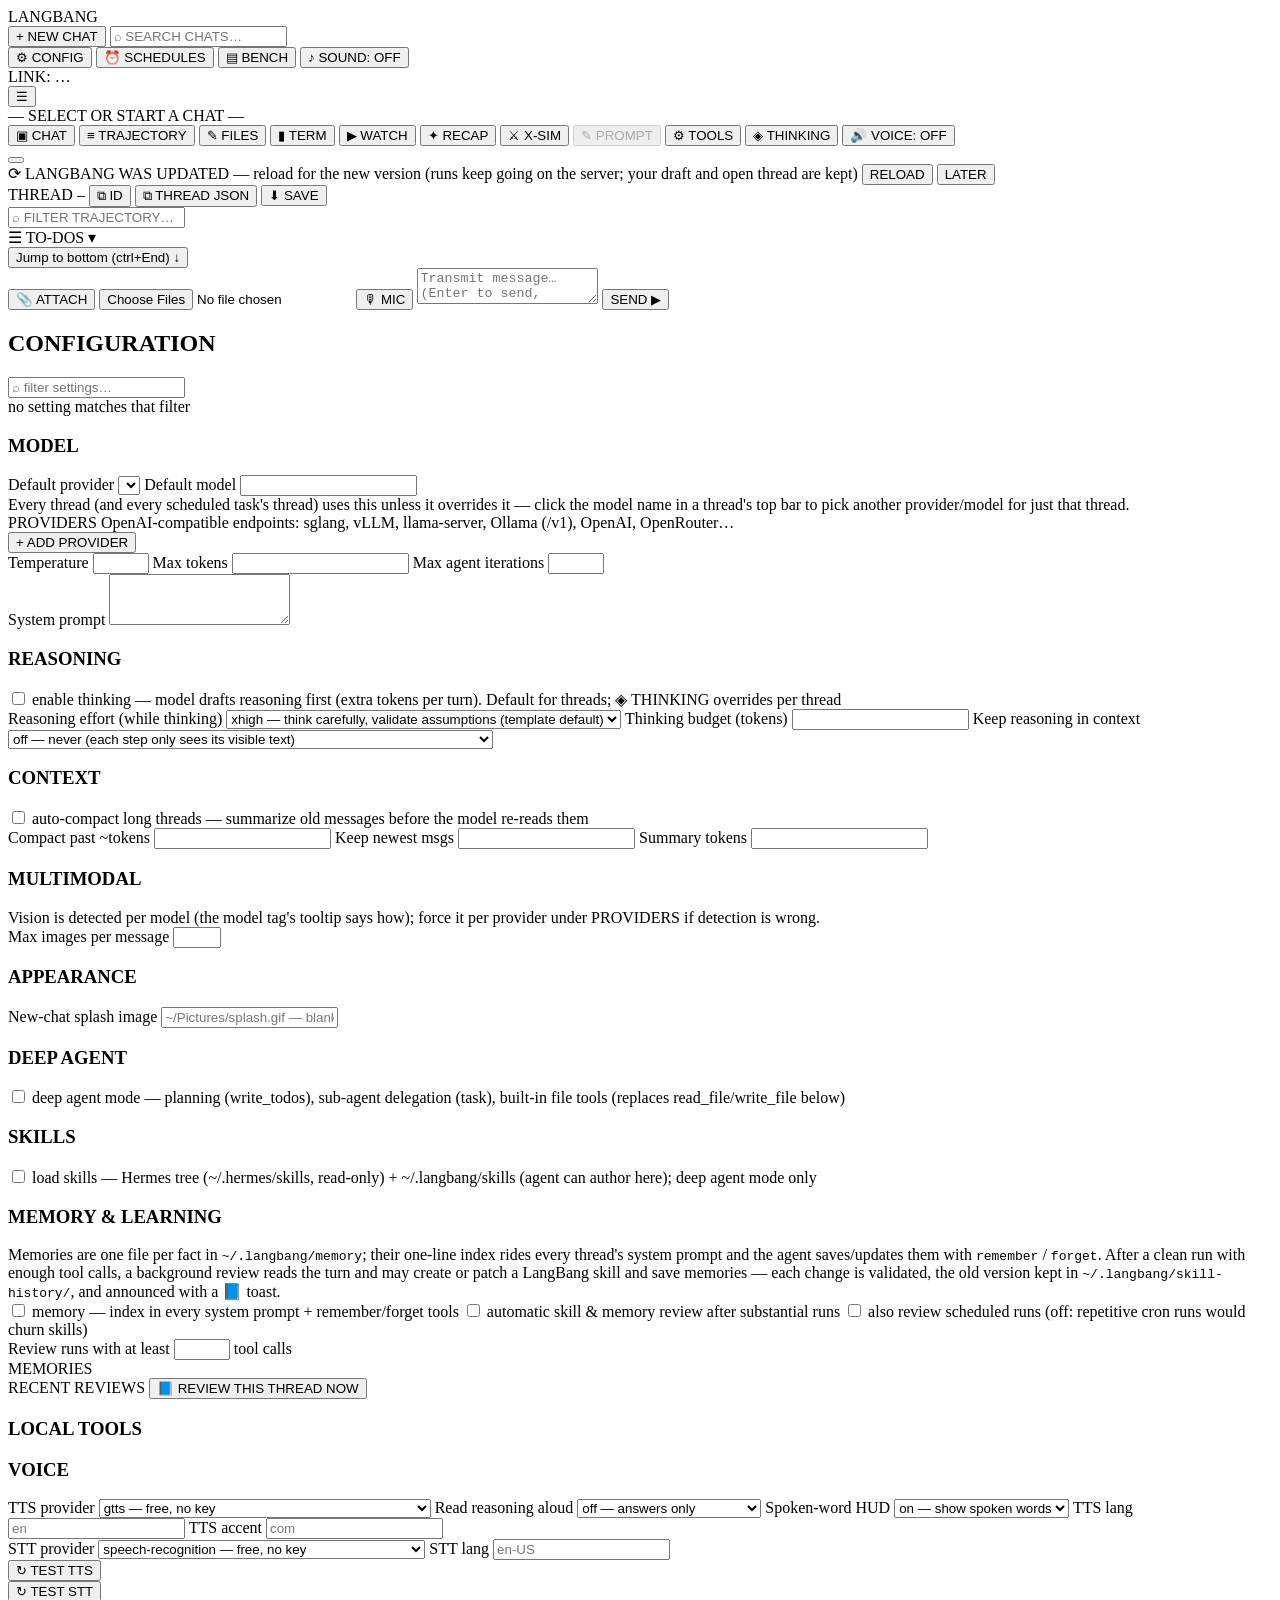
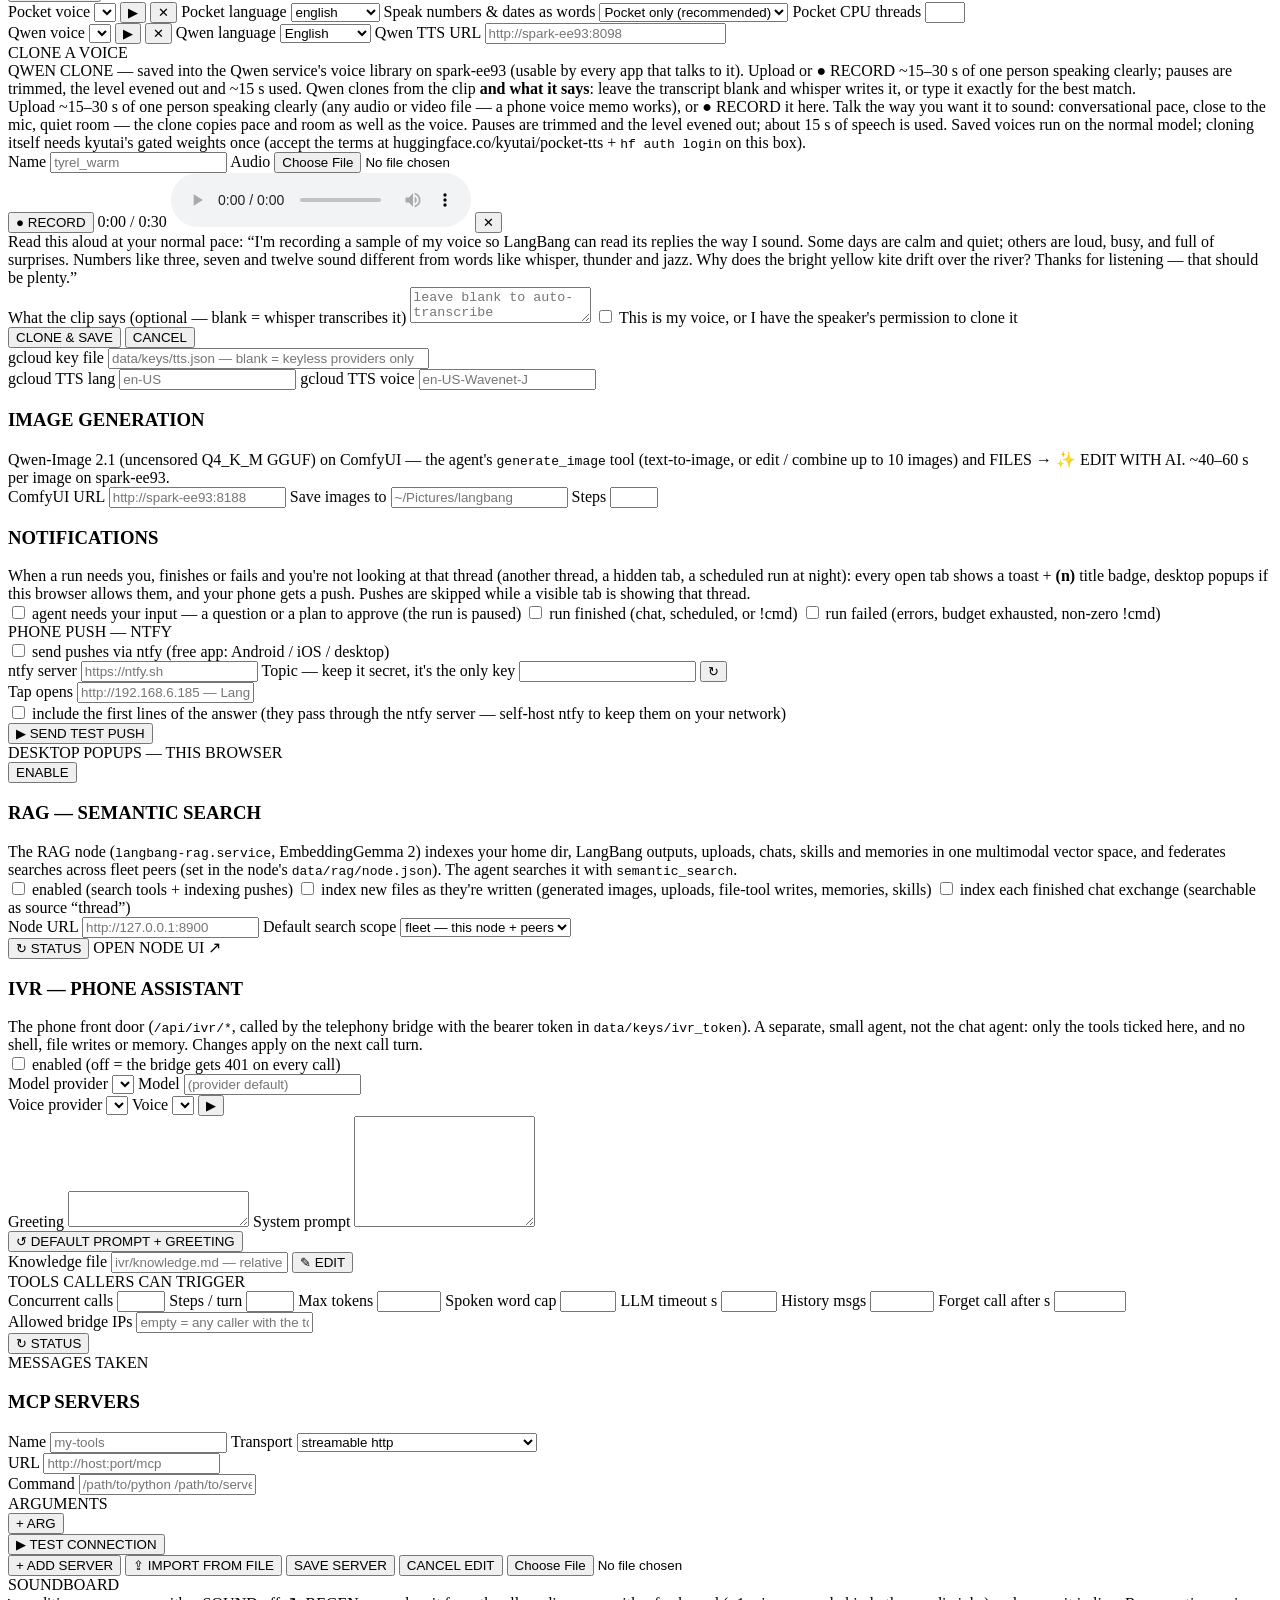
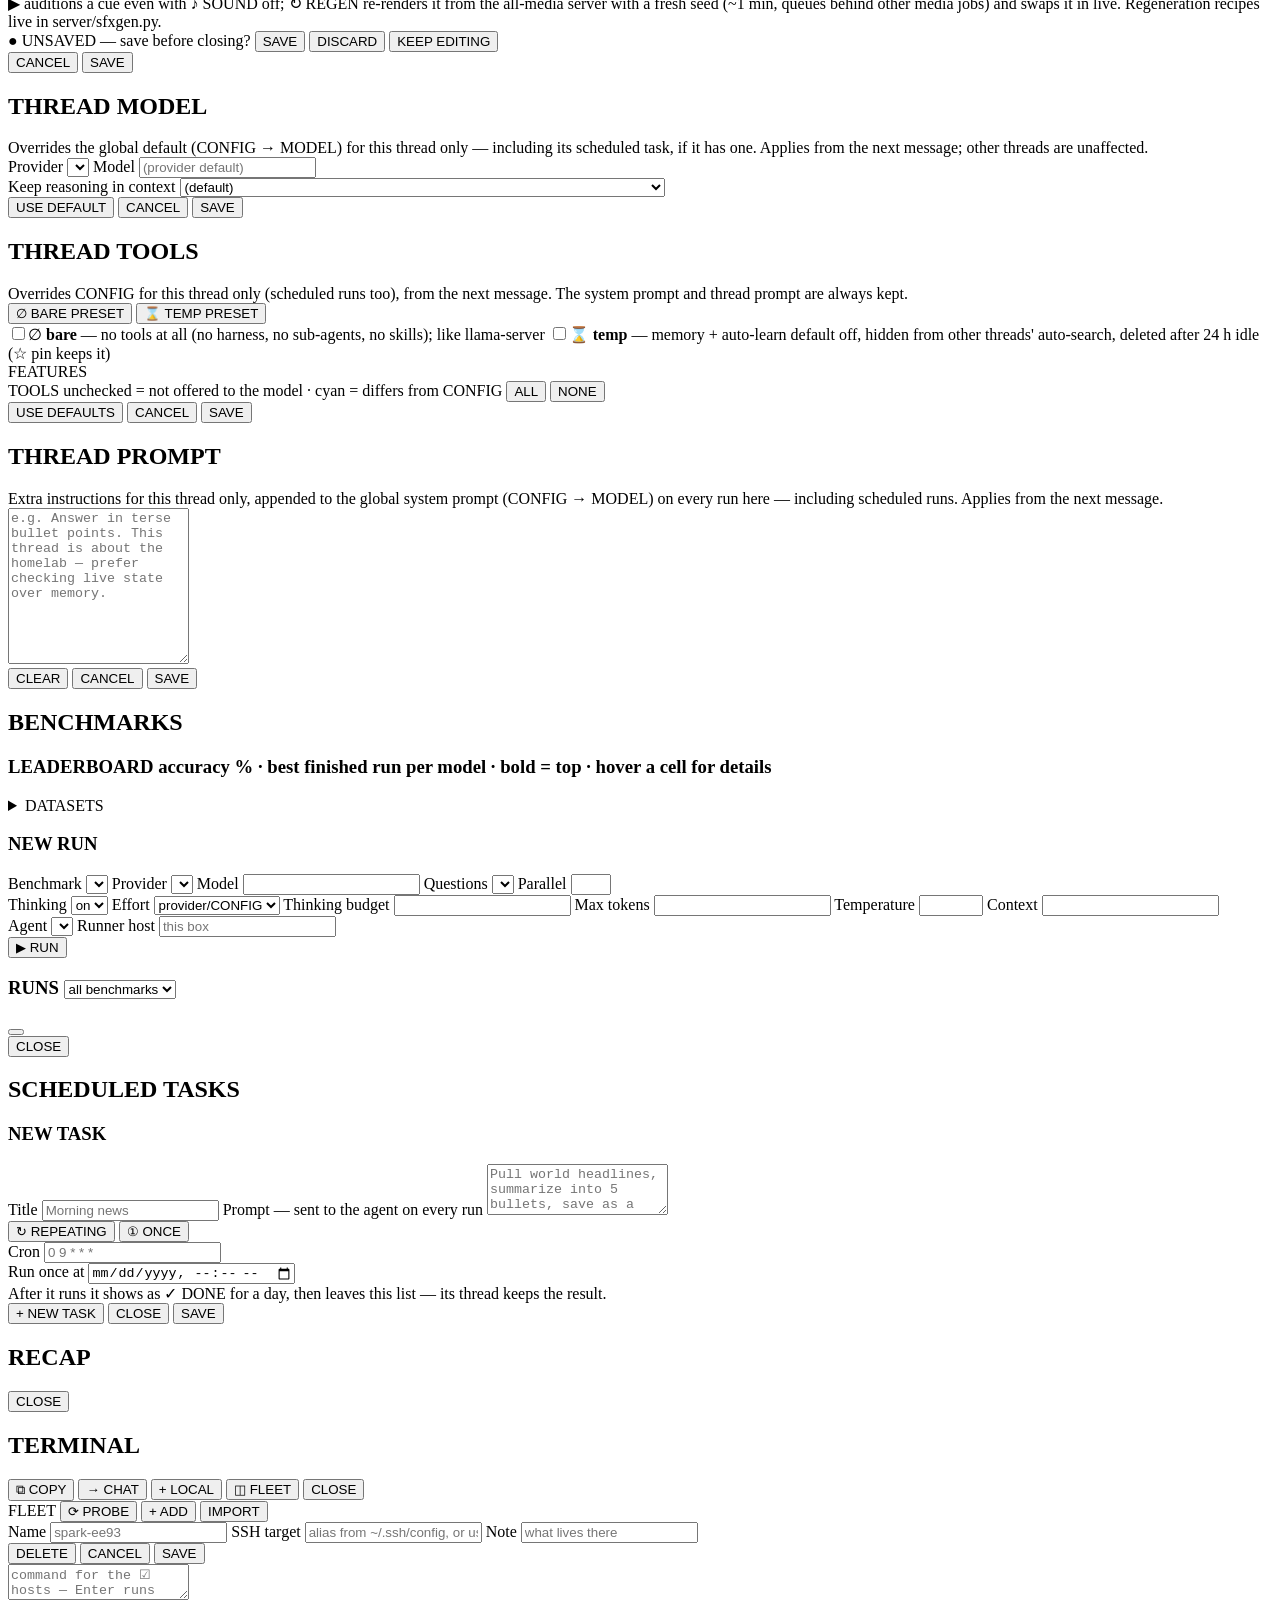
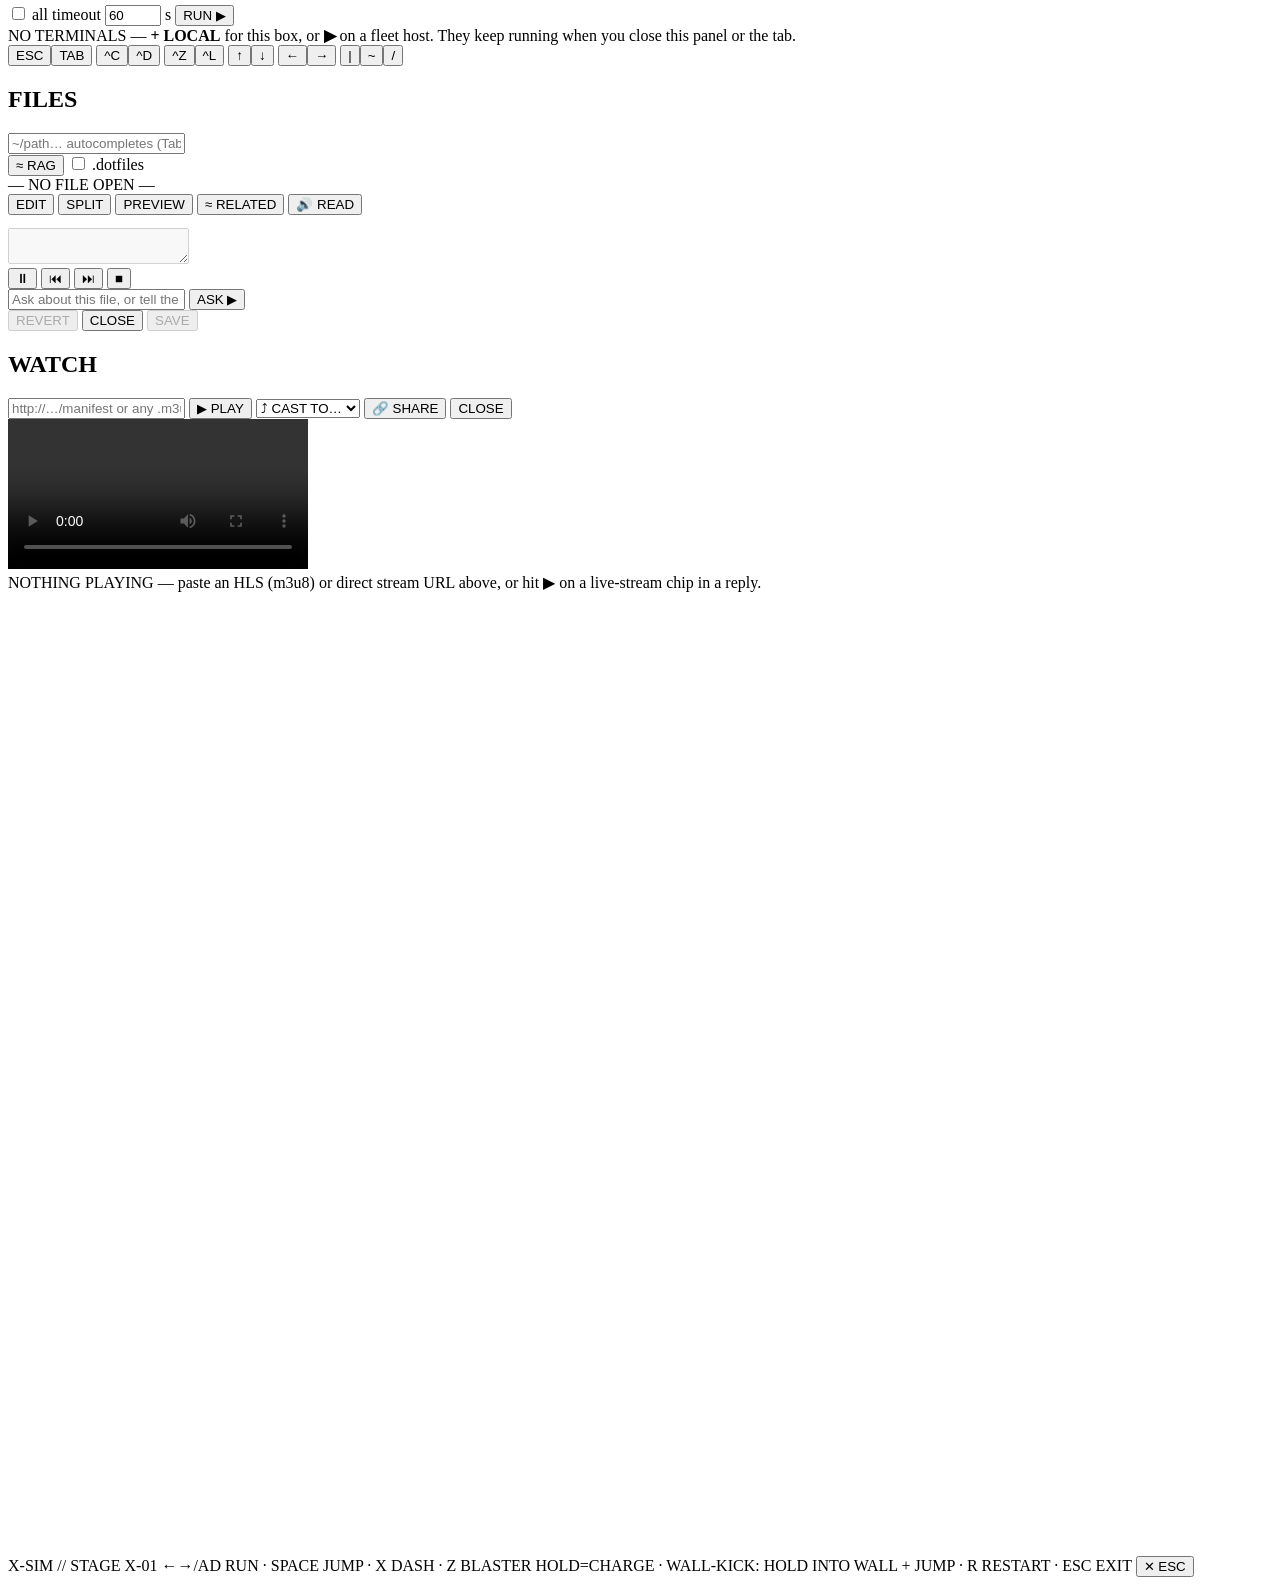
==== commit 91960154: "▮ TERM: copy works — tmux drag (OSC 52), Ctrl+C on a selection, ⧉ COPY, → CHAT tmux runs with mouse " ====
--- a/web/index.html
+++ b/web/index.html
@@ -682,6 +682,8 @@
       <div class="term-head">
         <h2>TERMINAL</h2>
         <div id="term-tabs" role="tablist"></div>
+        <button id="btn-term-copy" class="btn ghost sm" type="button" title="copy the selection — or, with nothing selected, the last 500 lines of this terminal (drag to select; Ctrl+C / Ctrl+Shift+C copies a selection too)">⧉ COPY</button>
+        <button id="btn-term-chat" class="btn ghost sm" type="button" title="put the selection — or, with nothing selected, the last 500 lines — into the chat composer as a code block">→ CHAT</button>
         <button id="btn-term-new" class="btn ghost sm" type="button" title="new shell on this box">+ LOCAL</button>
         <button id="btn-term-fleet" class="btn ghost sm" type="button" title="show/hide the fleet host list">◫ FLEET</button>
         <button id="btn-term-close" class="btn ghost sm" type="button" title="hide — terminals keep running (✕ on a tab ends one)">CLOSE</button>
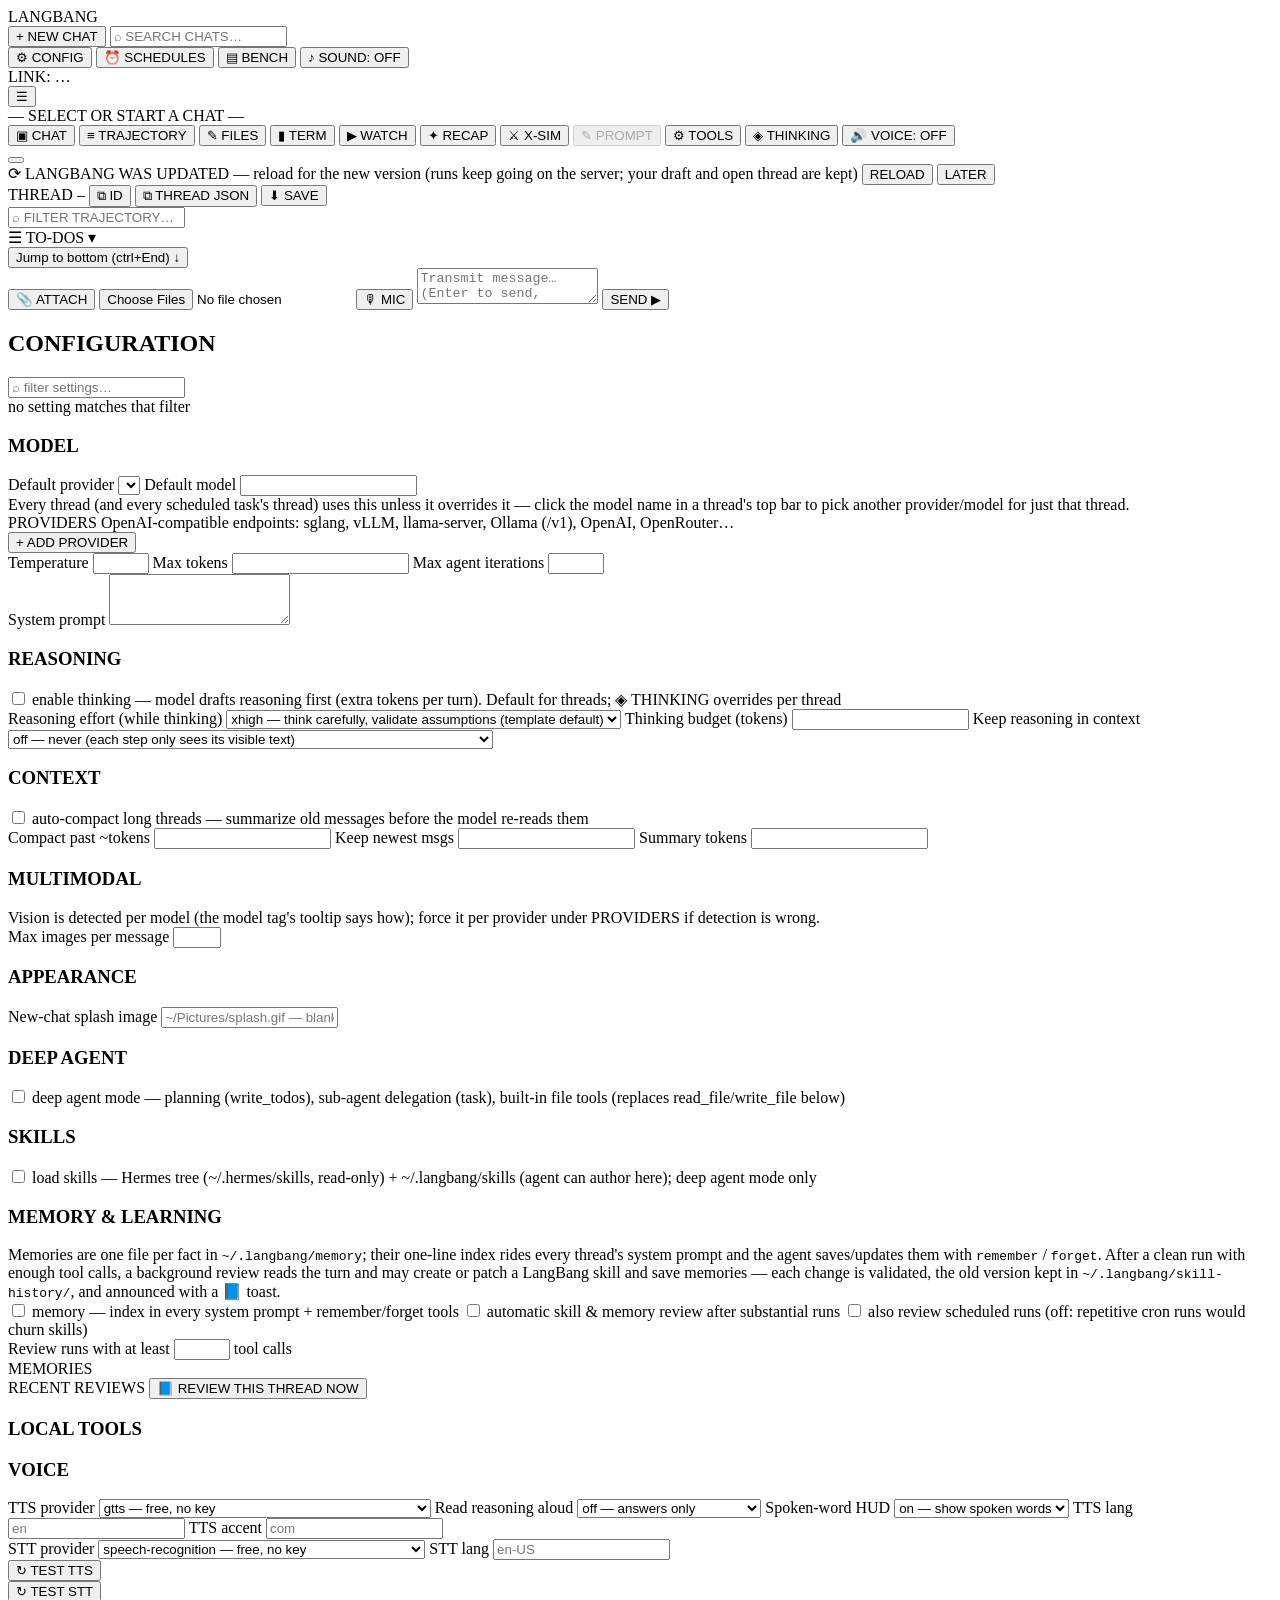
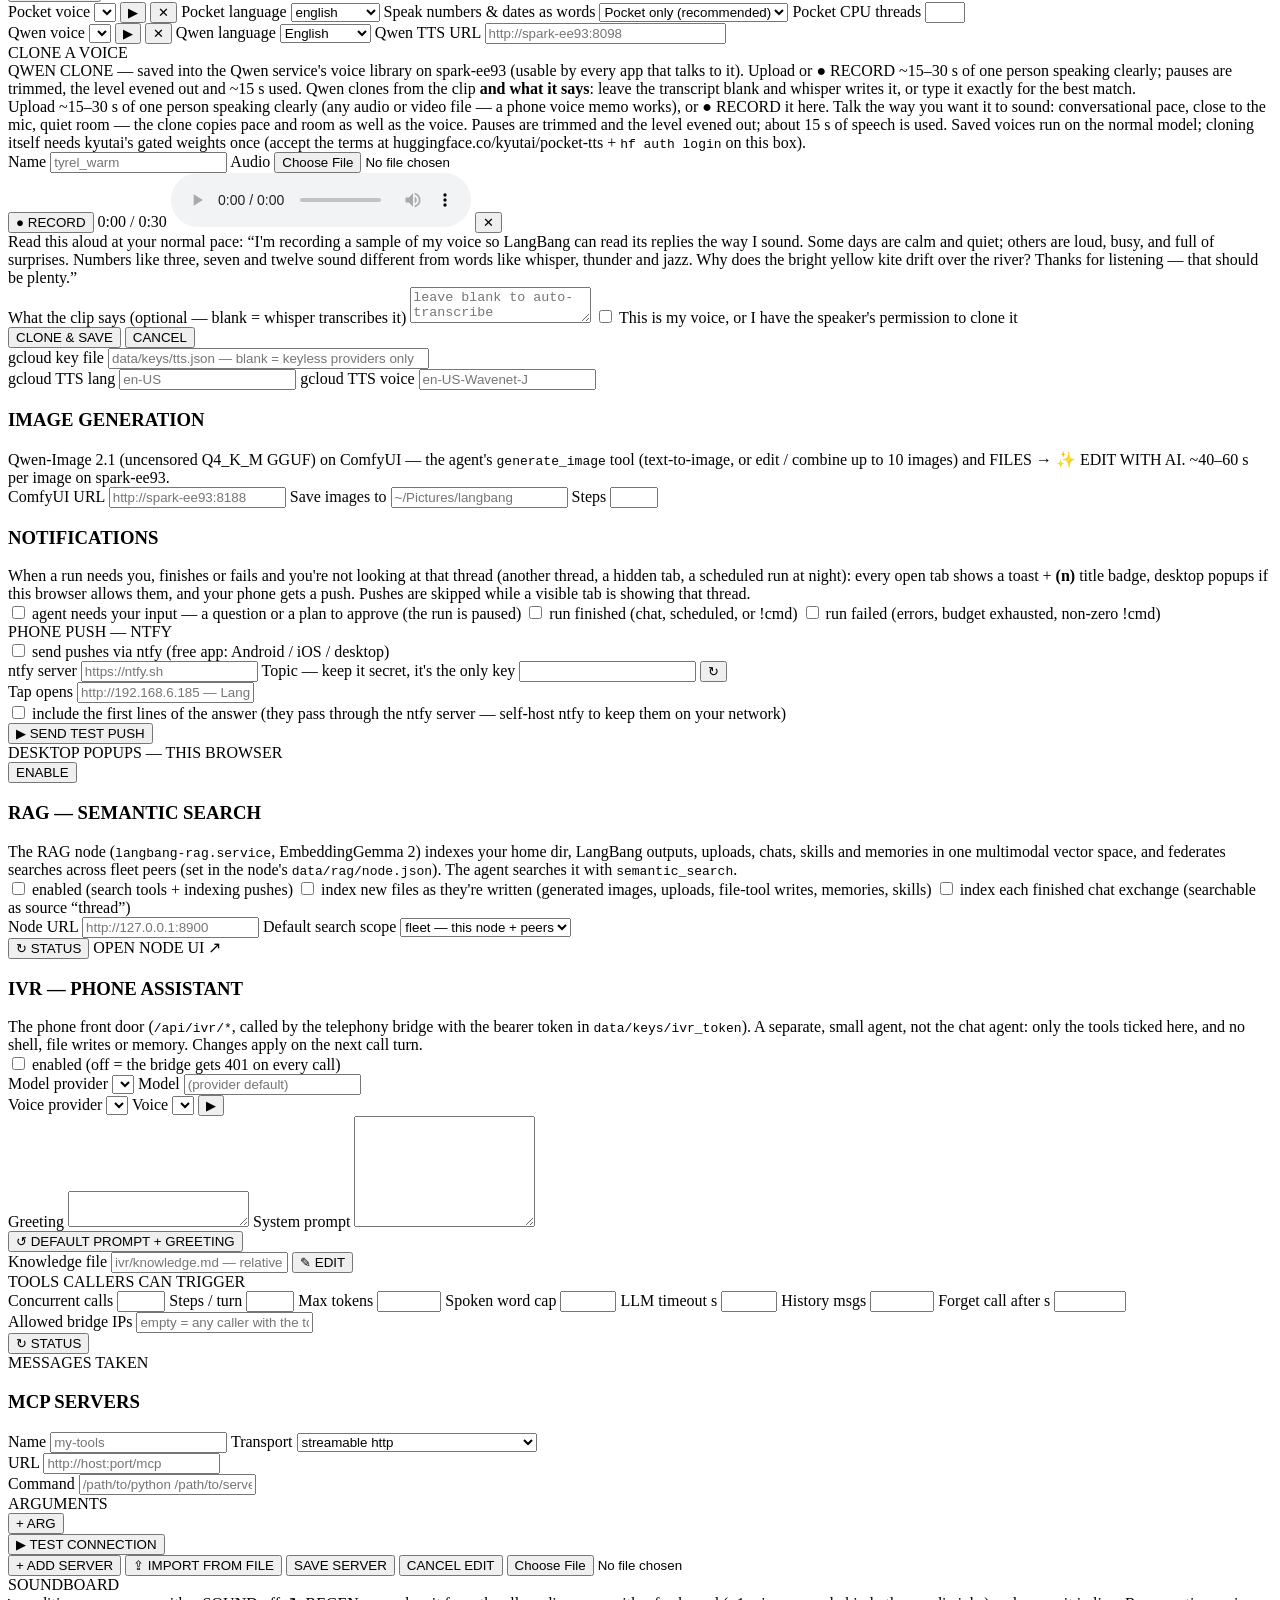
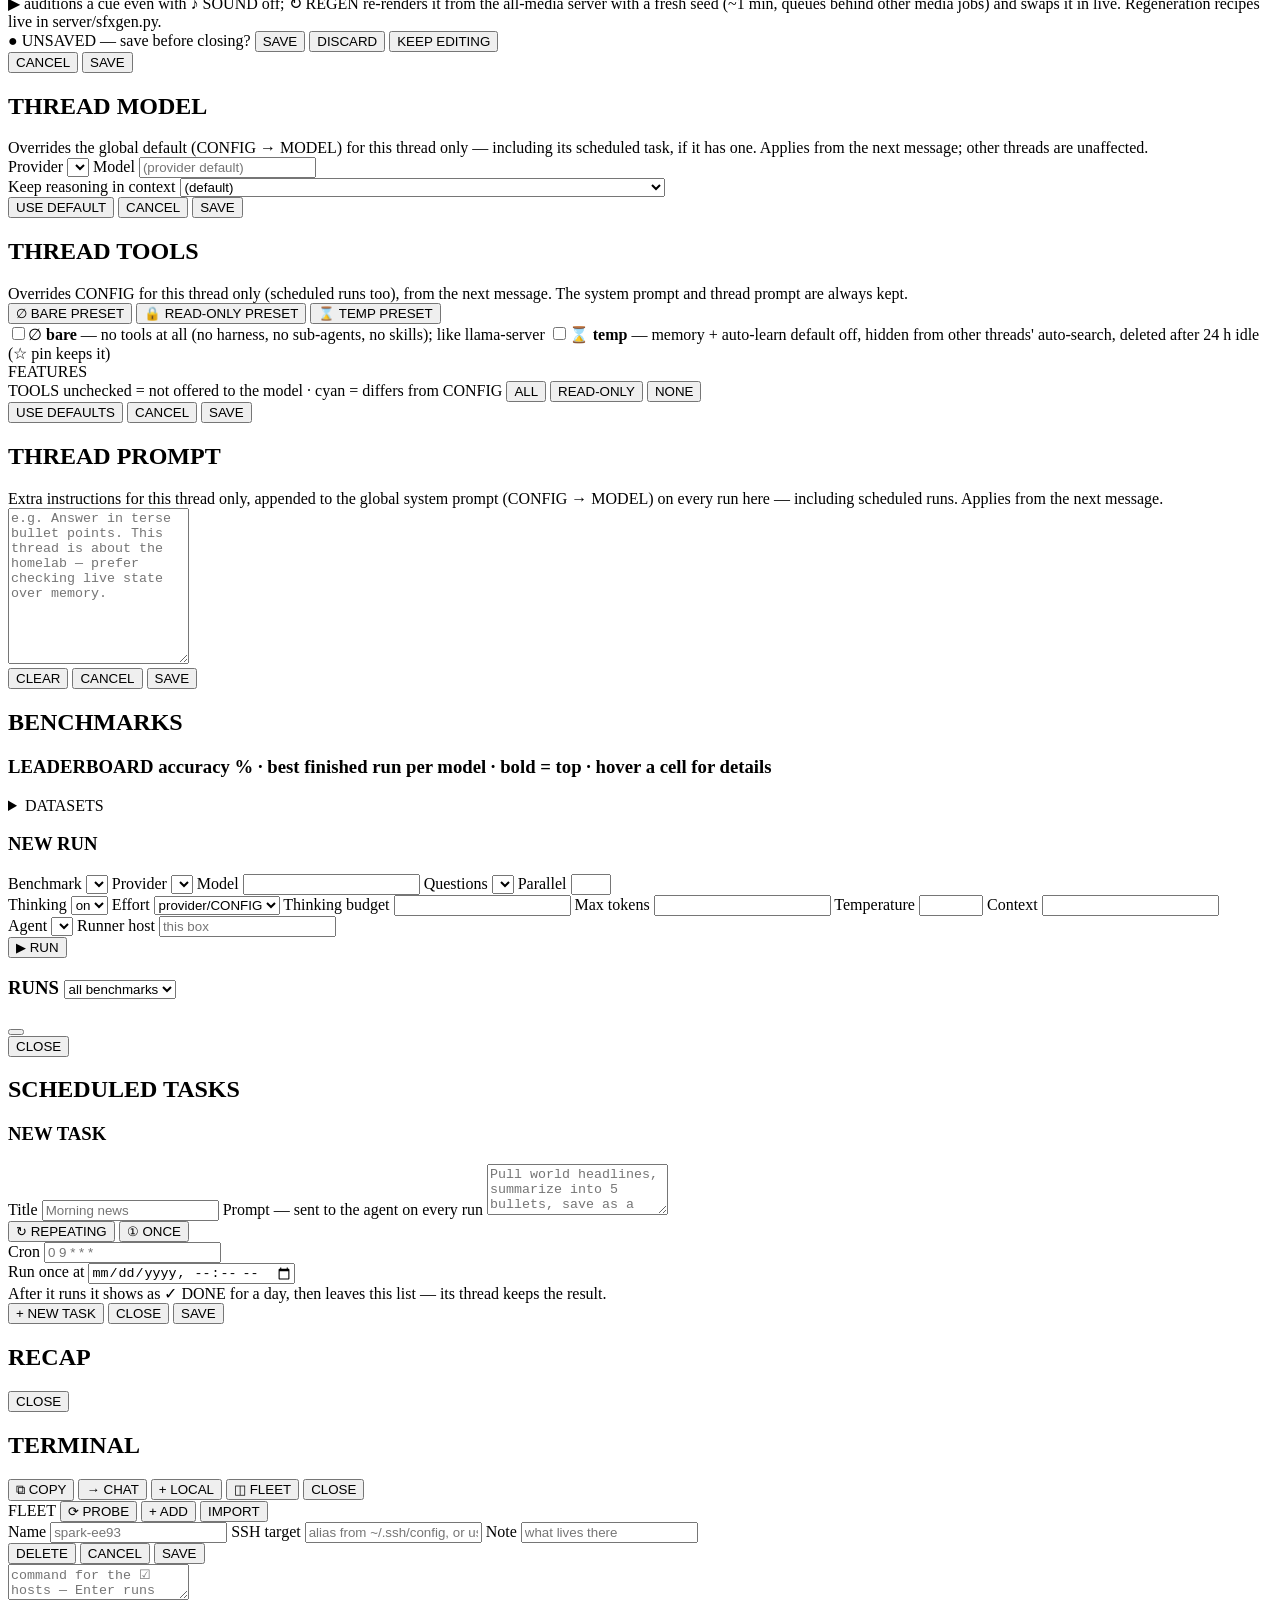
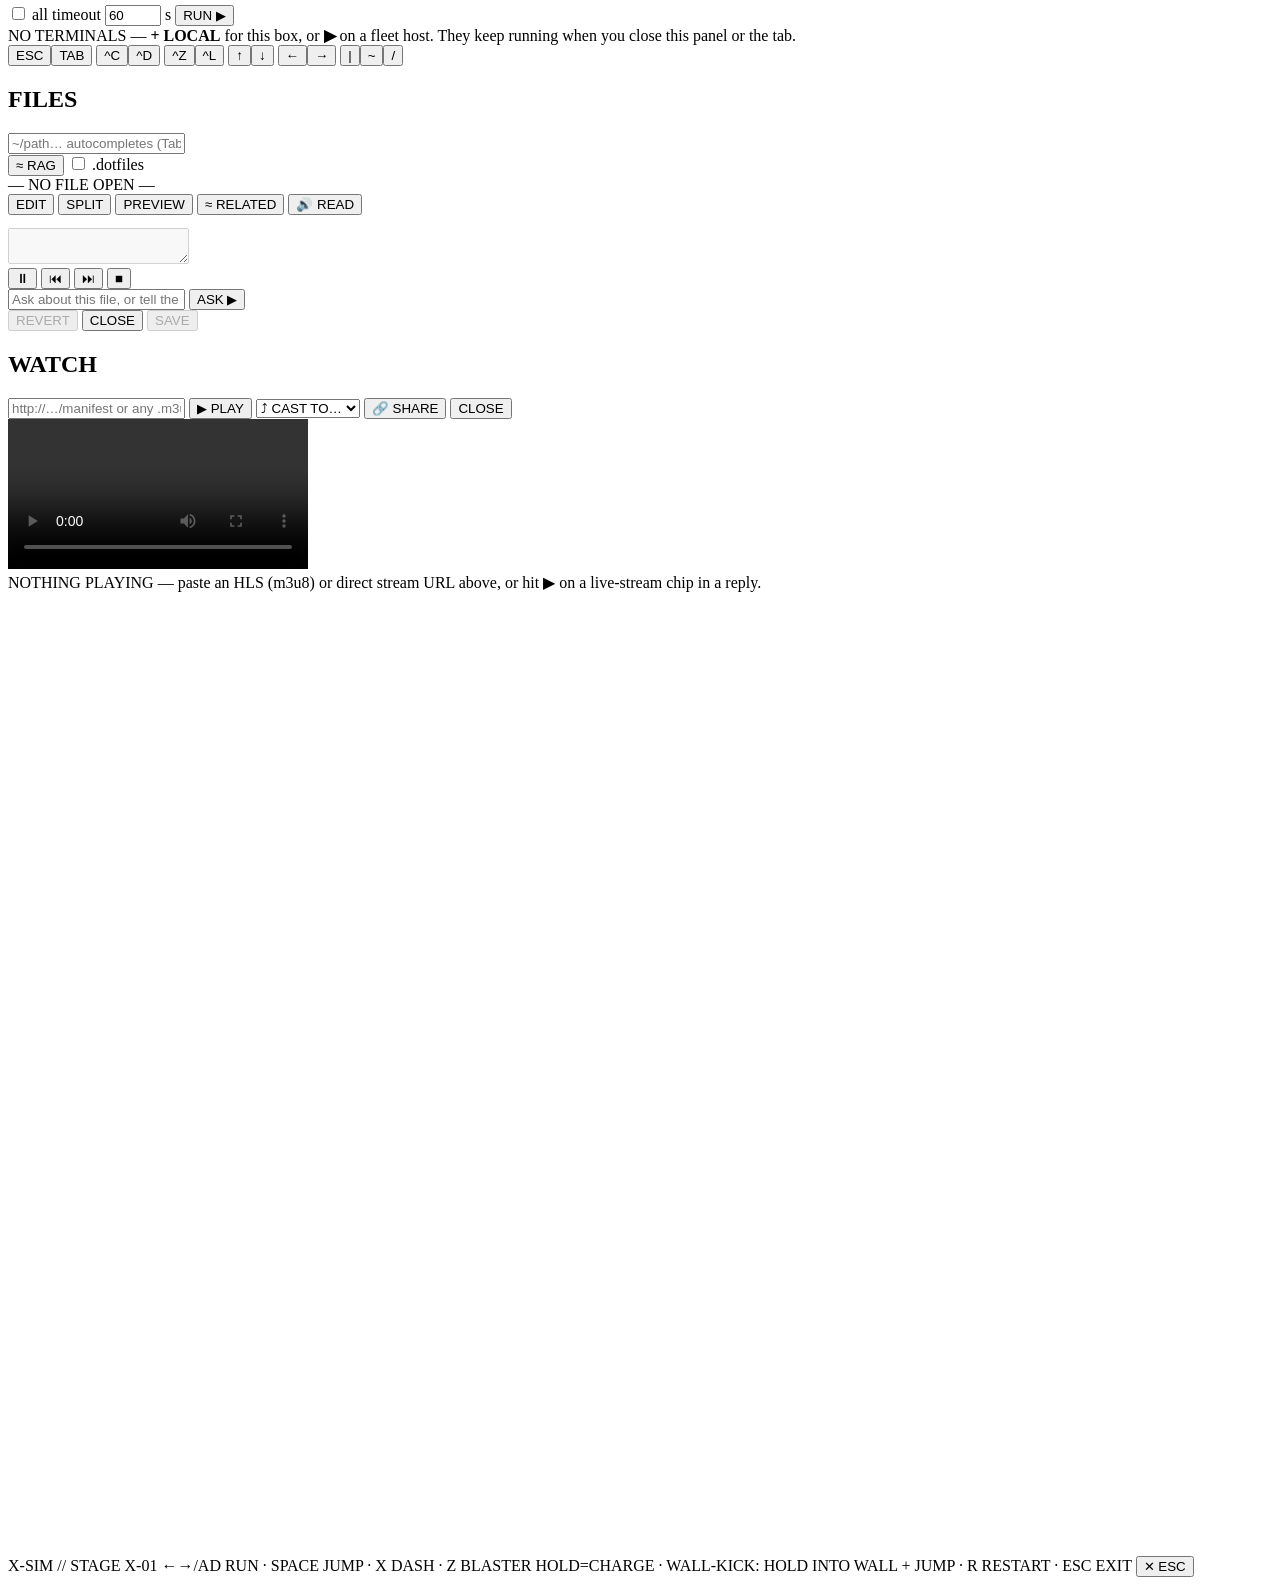
==== commit 8ab87df0: "⚙ THREAD TOOLS: 🔒 READ-ONLY preset One click leaves only tools that look things up. The catalog now " ====
--- a/web/index.html
+++ b/web/index.html
@@ -549,6 +549,7 @@
         <div class="hint">Overrides CONFIG for this thread only (scheduled runs too), from the next message. The system prompt and thread prompt are always kept.</div>
         <div class="row topts-presets">
           <button id="btn-topts-bare" class="btn ghost" type="button" title="no tools at all — plain chat like llama-server">∅ BARE PRESET</button>
+          <button id="btn-topts-ro" class="btn ghost" type="button" title="only tools that look things up: get/list/search/read… on (an MCP server's own readOnlyHint wins); create/update/delete/send/run, shell, file writes and sub-agents off">🔒 READ-ONLY PRESET</button>
           <button id="btn-topts-temp" class="btn ghost" type="button" title="throwaway: no auto-learn / memory, kept out of other threads' auto-search hints, deleted after 24 h idle">⌛ TEMP PRESET</button>
         </div>
         <label class="topts-check"><input type="checkbox" id="topts-bare"><span>∅ <b>bare</b> — no tools at all (no harness, no sub-agents, no skills); like llama-server</span></label>
@@ -557,6 +558,7 @@
         <div id="topts-flags" class="topts-flags"></div>
         <div class="learn-head">TOOLS <span class="hint">unchecked = not offered to the model · <span class="topts-forced">cyan</span> = differs from CONFIG</span>
           <button id="btn-topts-all" class="btn ghost" type="button">ALL</button>
+          <button id="btn-topts-ro2" class="btn ghost" type="button" title="check only the read-only tools">READ-ONLY</button>
           <button id="btn-topts-none" class="btn ghost" type="button">NONE</button></div>
         <div id="topts-tools"></div>
         <div id="topts-msg" class="hint"></div>
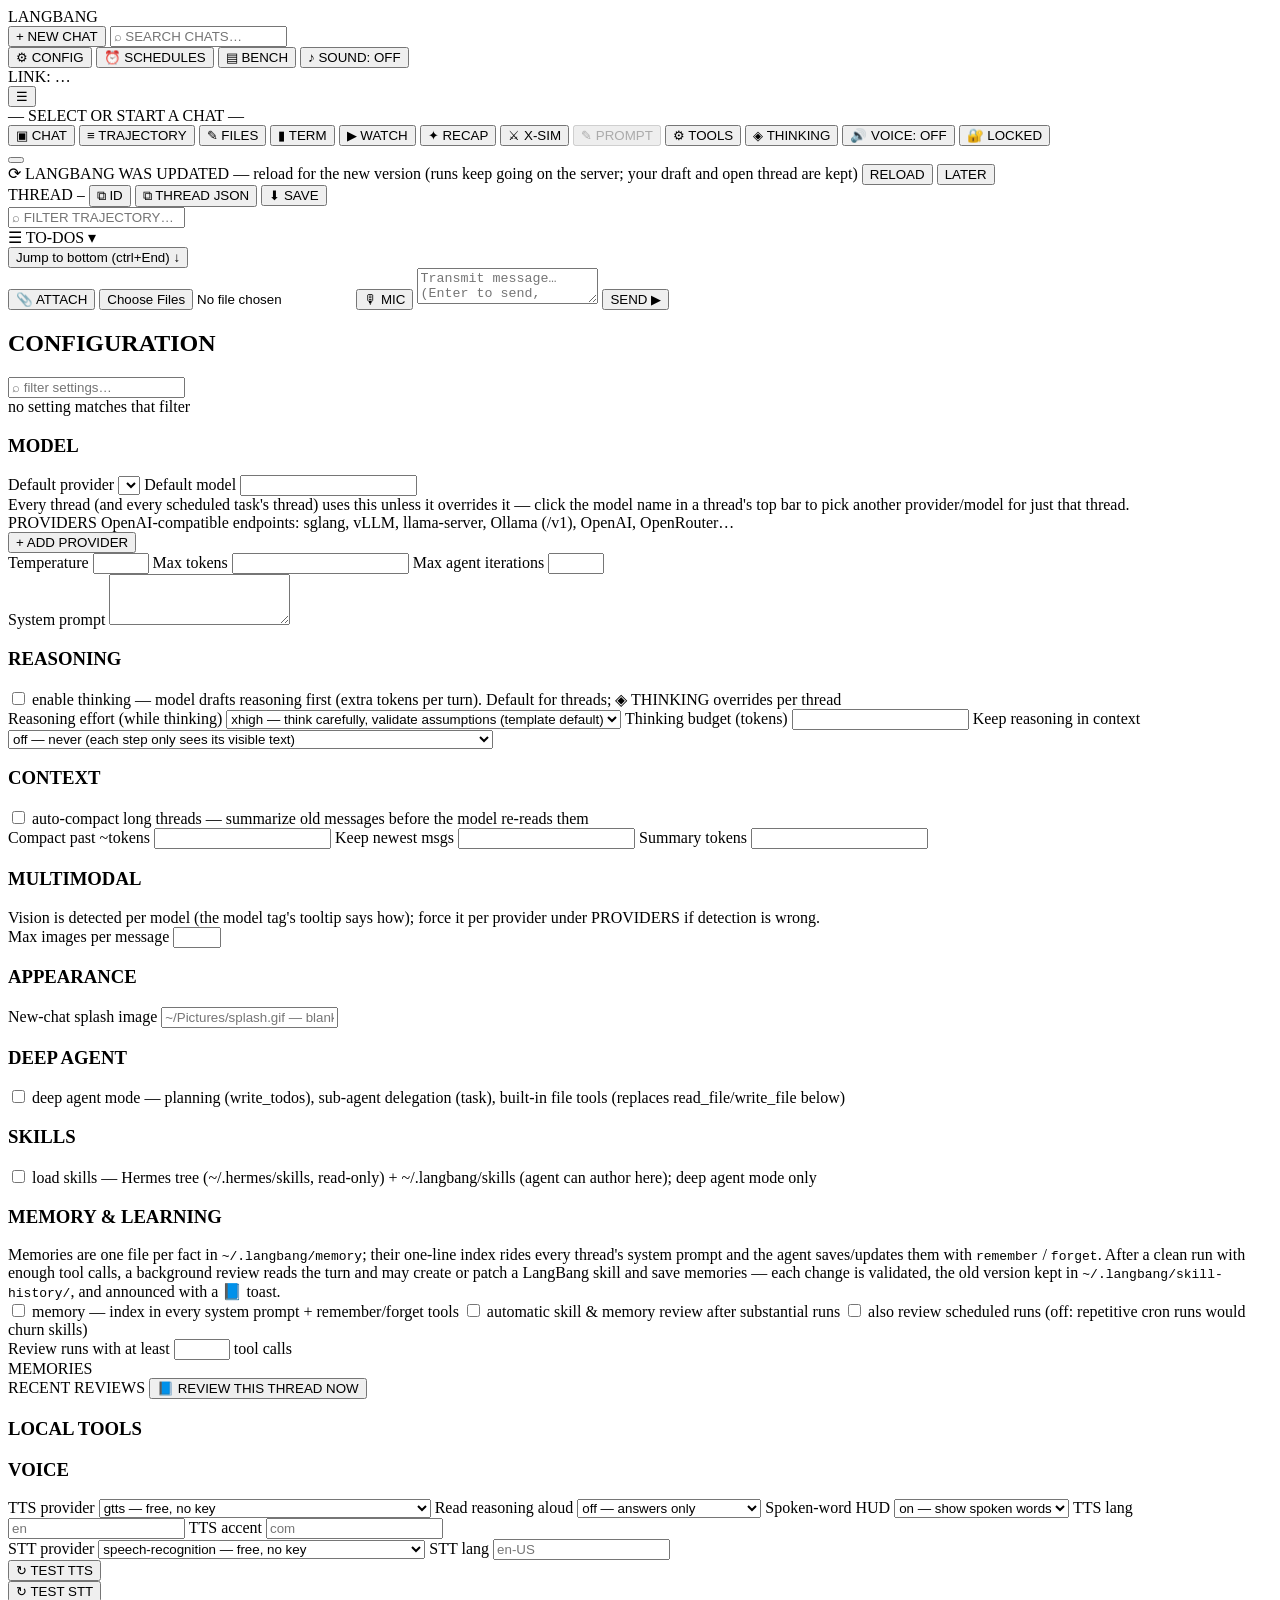
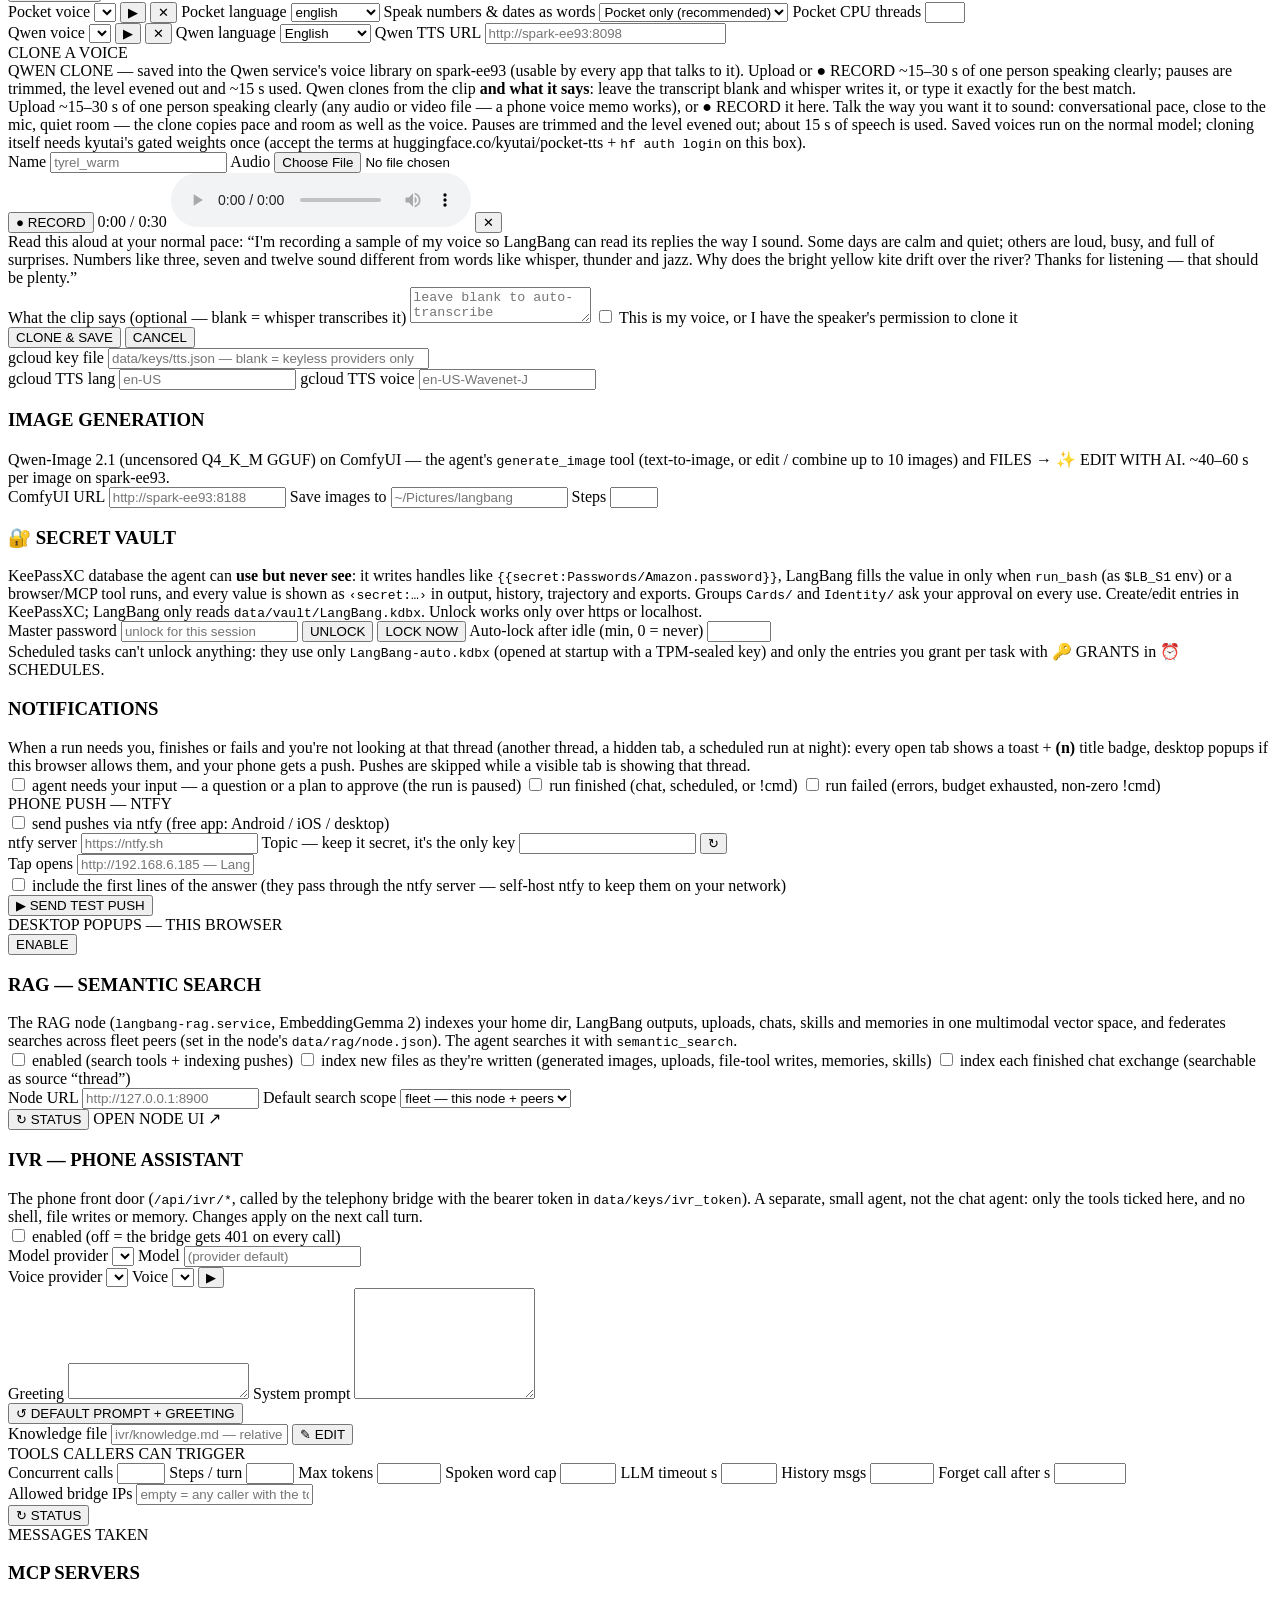
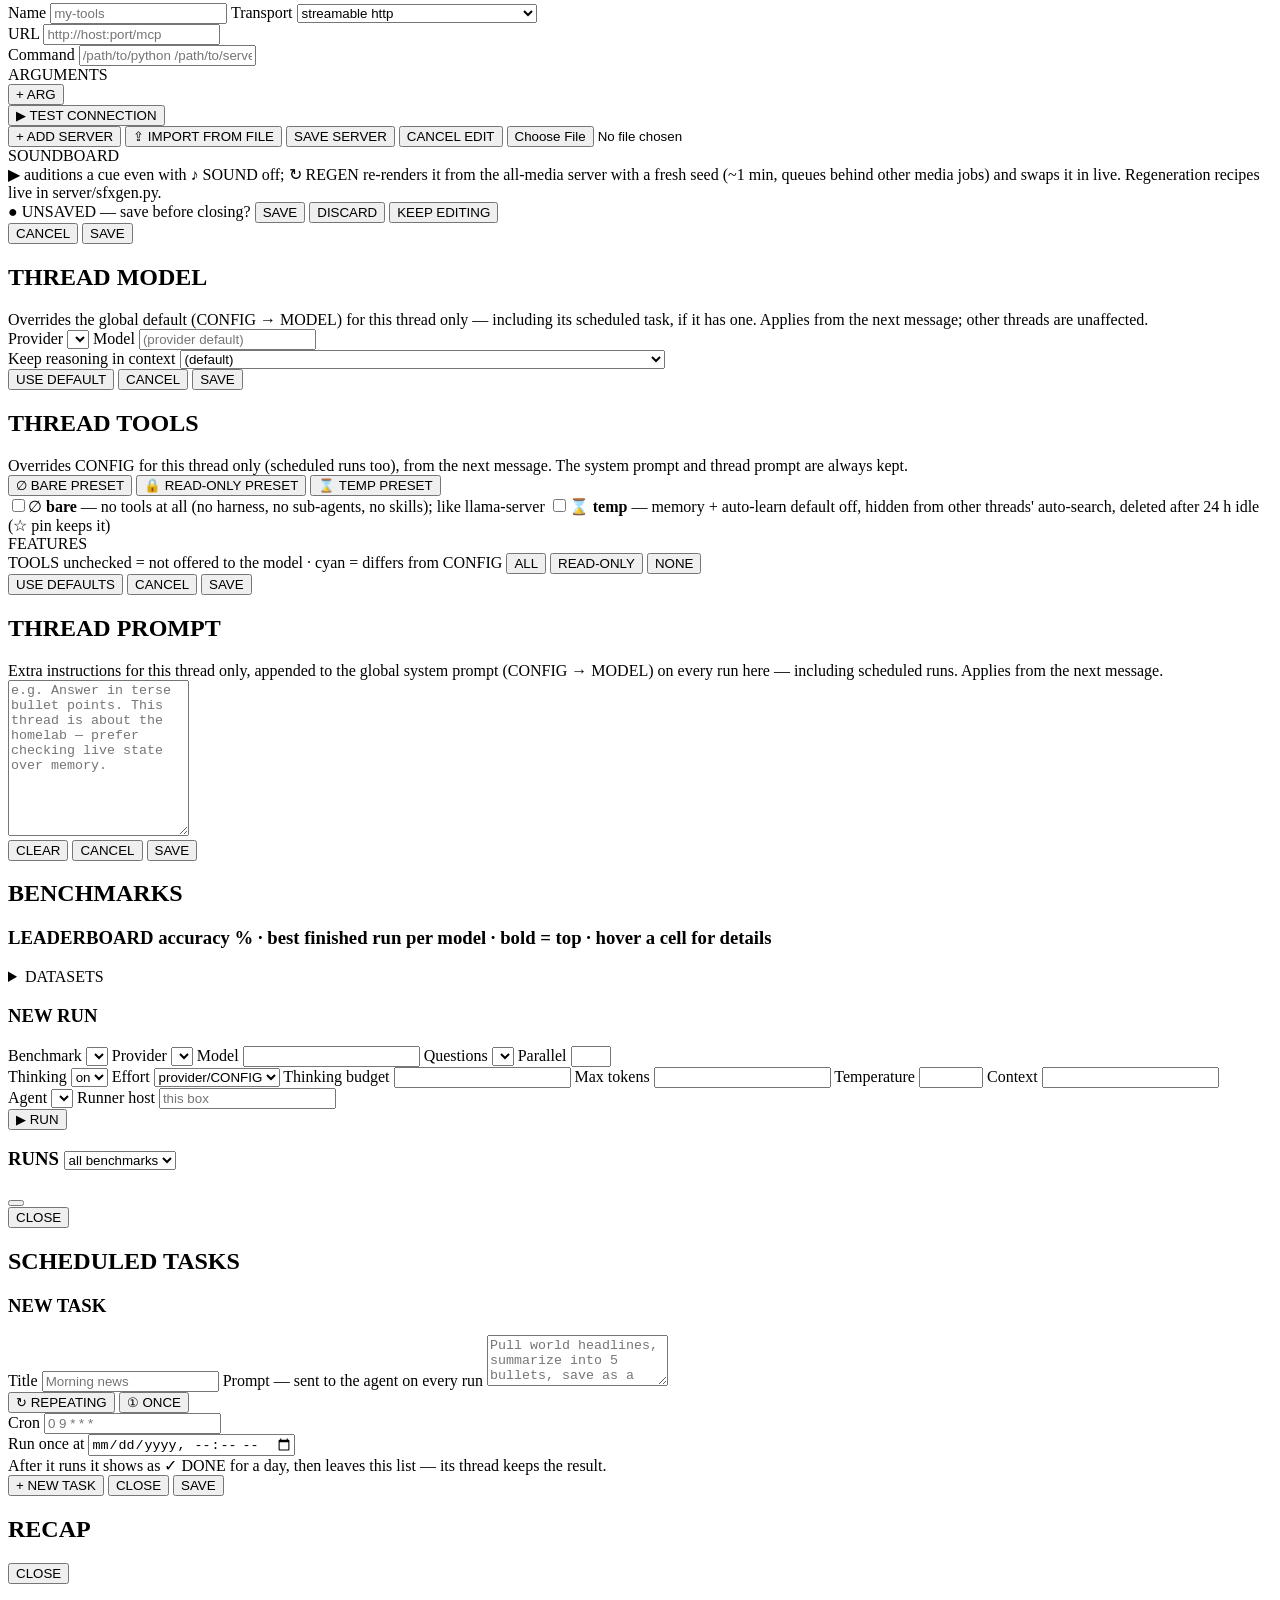
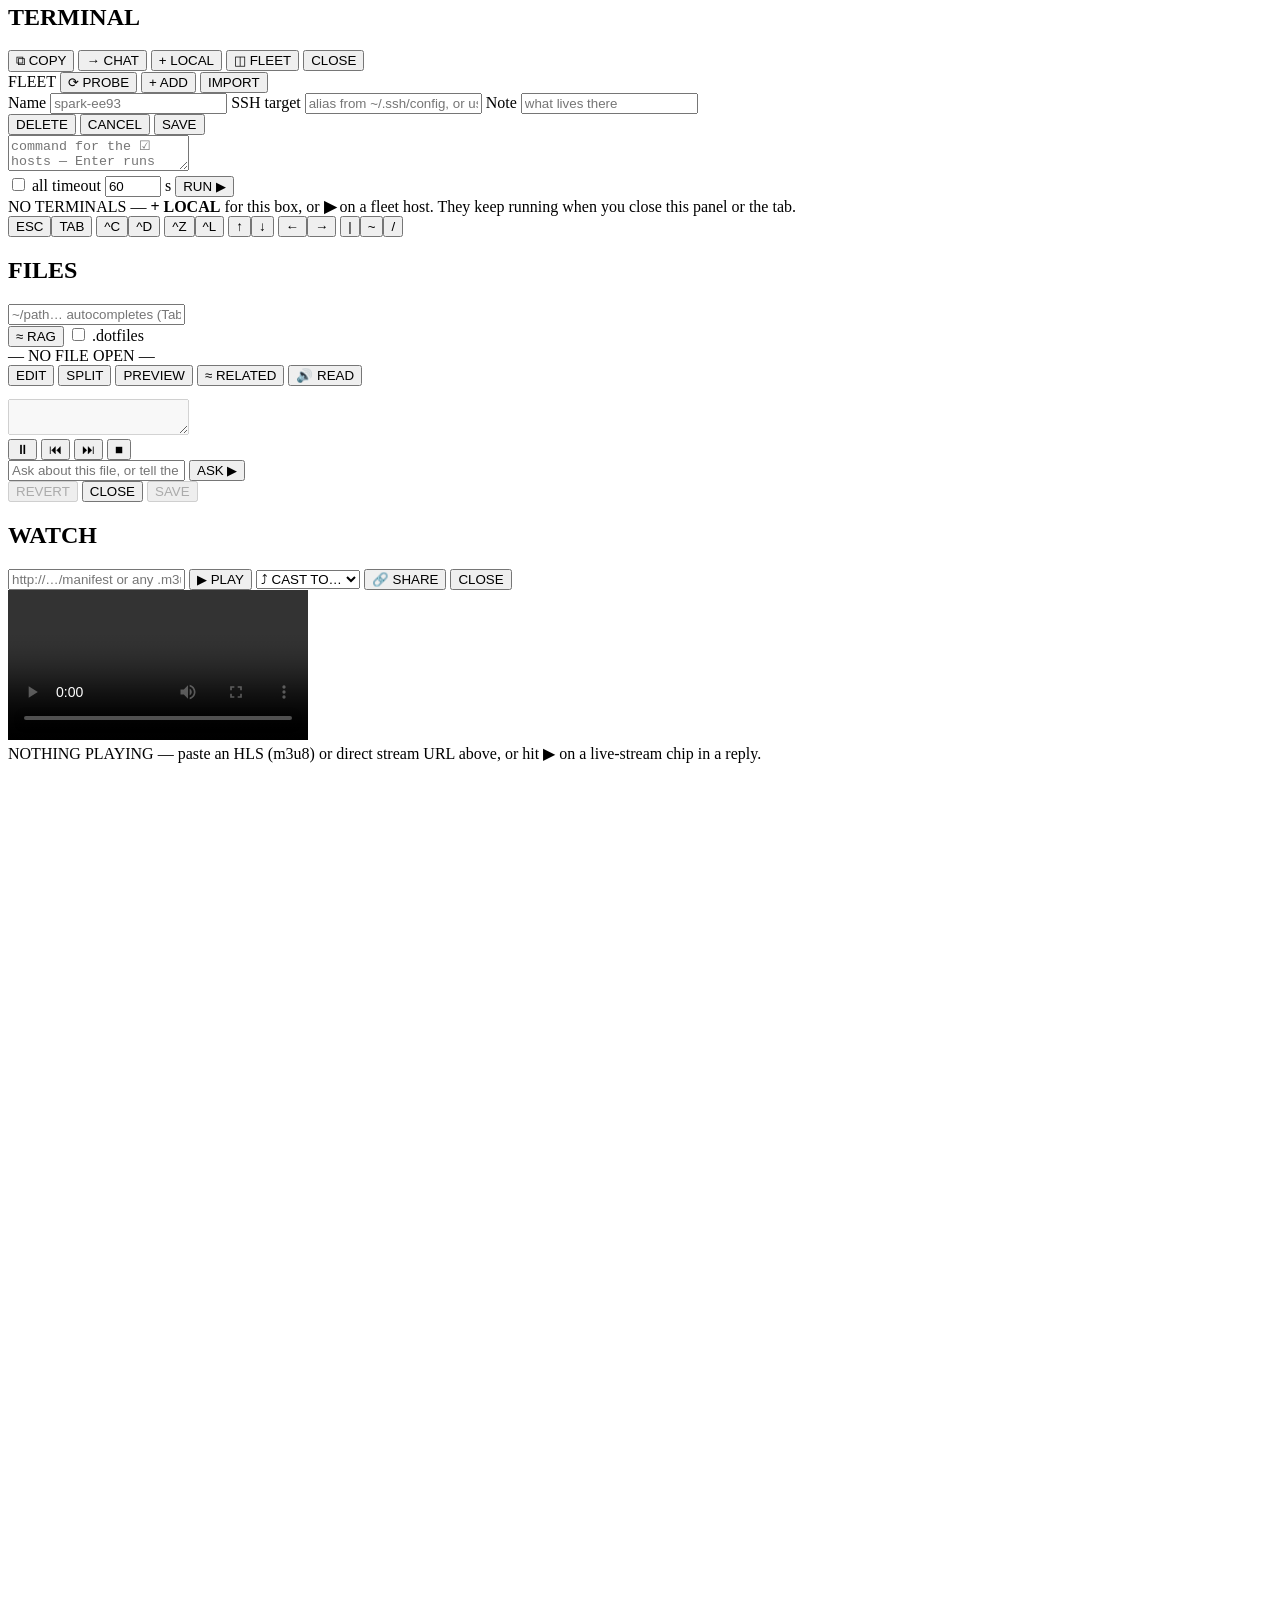
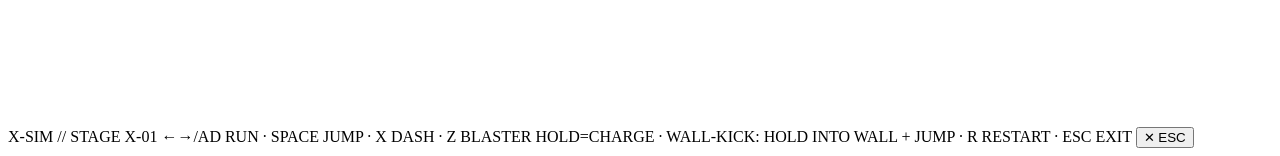
==== commit d707f6e1: "🔐 secret vault: KeePassXC-backed handles the agent uses but never sees - server/vault.py: reads data" ====
--- a/web/index.html
+++ b/web/index.html
@@ -49,6 +49,7 @@
         <button id="btn-topts" class="btn ghost" title="tools + features for THIS thread only — restrict/force tools, bare mode (no tools), auto-learn off, ⌛ temp throwaway">⚙ TOOLS</button>
         <button id="btn-reasoning" class="btn ghost" title="model reasoning for THIS thread — click to choose">◈ THINKING</button>
         <button id="btn-voice" class="btn ghost" title="OFF → SPEAK (read answers aloud) → TALK (hands-free: listen, send on a pause, read the answer, listen again). Per-message 🔊 works regardless">🔊 VOICE: OFF</button>
+        <button id="btn-vault" class="btn ghost hidden" title="🔐 secret vault — the agent uses passwords/cards by handle and never sees values. Click: unlock (in CONFIG) / lock now">🔐 LOCKED</button>
         <div id="ctx-tag" title="Tokens the model re-reads on the next call (post-compaction)"></div>
         <button id="model-tag" class="btn ghost" type="button" title="model for THIS thread — click to override the global default"></button>
       </div>
@@ -341,6 +342,20 @@
           <label>Steps <input id="set-img-steps" type="number" min="4" max="60" step="1"></label>
         </div>
       </section>
+      <section class="cfg-card wide" data-tab="tools" id="cfg-vault">
+        <h3>🔐 SECRET VAULT</h3>
+        <div class="hint">KeePassXC database the agent can <b>use but never see</b>: it writes handles like <code>{{secret:Passwords/Amazon.password}}</code>, LangBang fills the value in only when <code>run_bash</code> (as <code>$LB_S1</code> env) or a browser/MCP tool runs, and every value is shown as <code>‹secret:…›</code> in output, history, trajectory and exports. Groups <code>Cards/</code> and <code>Identity/</code> ask your approval on every use. Create/edit entries in KeePassXC; LangBang only reads <code>data/vault/LangBang.kdbx</code>. Unlock works only over https or localhost.</div>
+        <div id="vault-status" class="hint"></div>
+        <div class="row">
+          <label>Master password <input id="vault-pw" type="password" autocomplete="off" spellcheck="false" placeholder="unlock for this session"></label>
+          <button id="btn-vault-unlock" class="btn accent sm" type="button">UNLOCK</button>
+          <button id="btn-vault-lock" class="btn ghost sm" type="button">LOCK NOW</button>
+          <label>Auto-lock after idle (min, 0 = never) <input id="vault-idle" type="number" min="0" max="1440" step="1"></label>
+        </div>
+        <div id="vault-err" class="error hidden"></div>
+        <div id="vault-catalog" class="vault-catalog"></div>
+        <div class="hint">Scheduled tasks can't unlock anything: they use only <code>LangBang-auto.kdbx</code> (opened at startup with a TPM-sealed key) and only the entries you grant per task with 🔑 GRANTS in ⏰ SCHEDULES.</div>
+      </section>
       <section class="cfg-card wide" data-tab="alerts" id="cfg-notify">
         <h3>NOTIFICATIONS</h3>
         <div class="hint">When a run needs you, finishes or fails and you're not looking at that thread (another thread, a hidden tab, a scheduled run at night): every open tab shows a toast + <b>(n)</b> title badge, desktop popups if this browser allows them, and your phone gets a push. Pushes are skipped while a visible tab is showing that thread.</div>
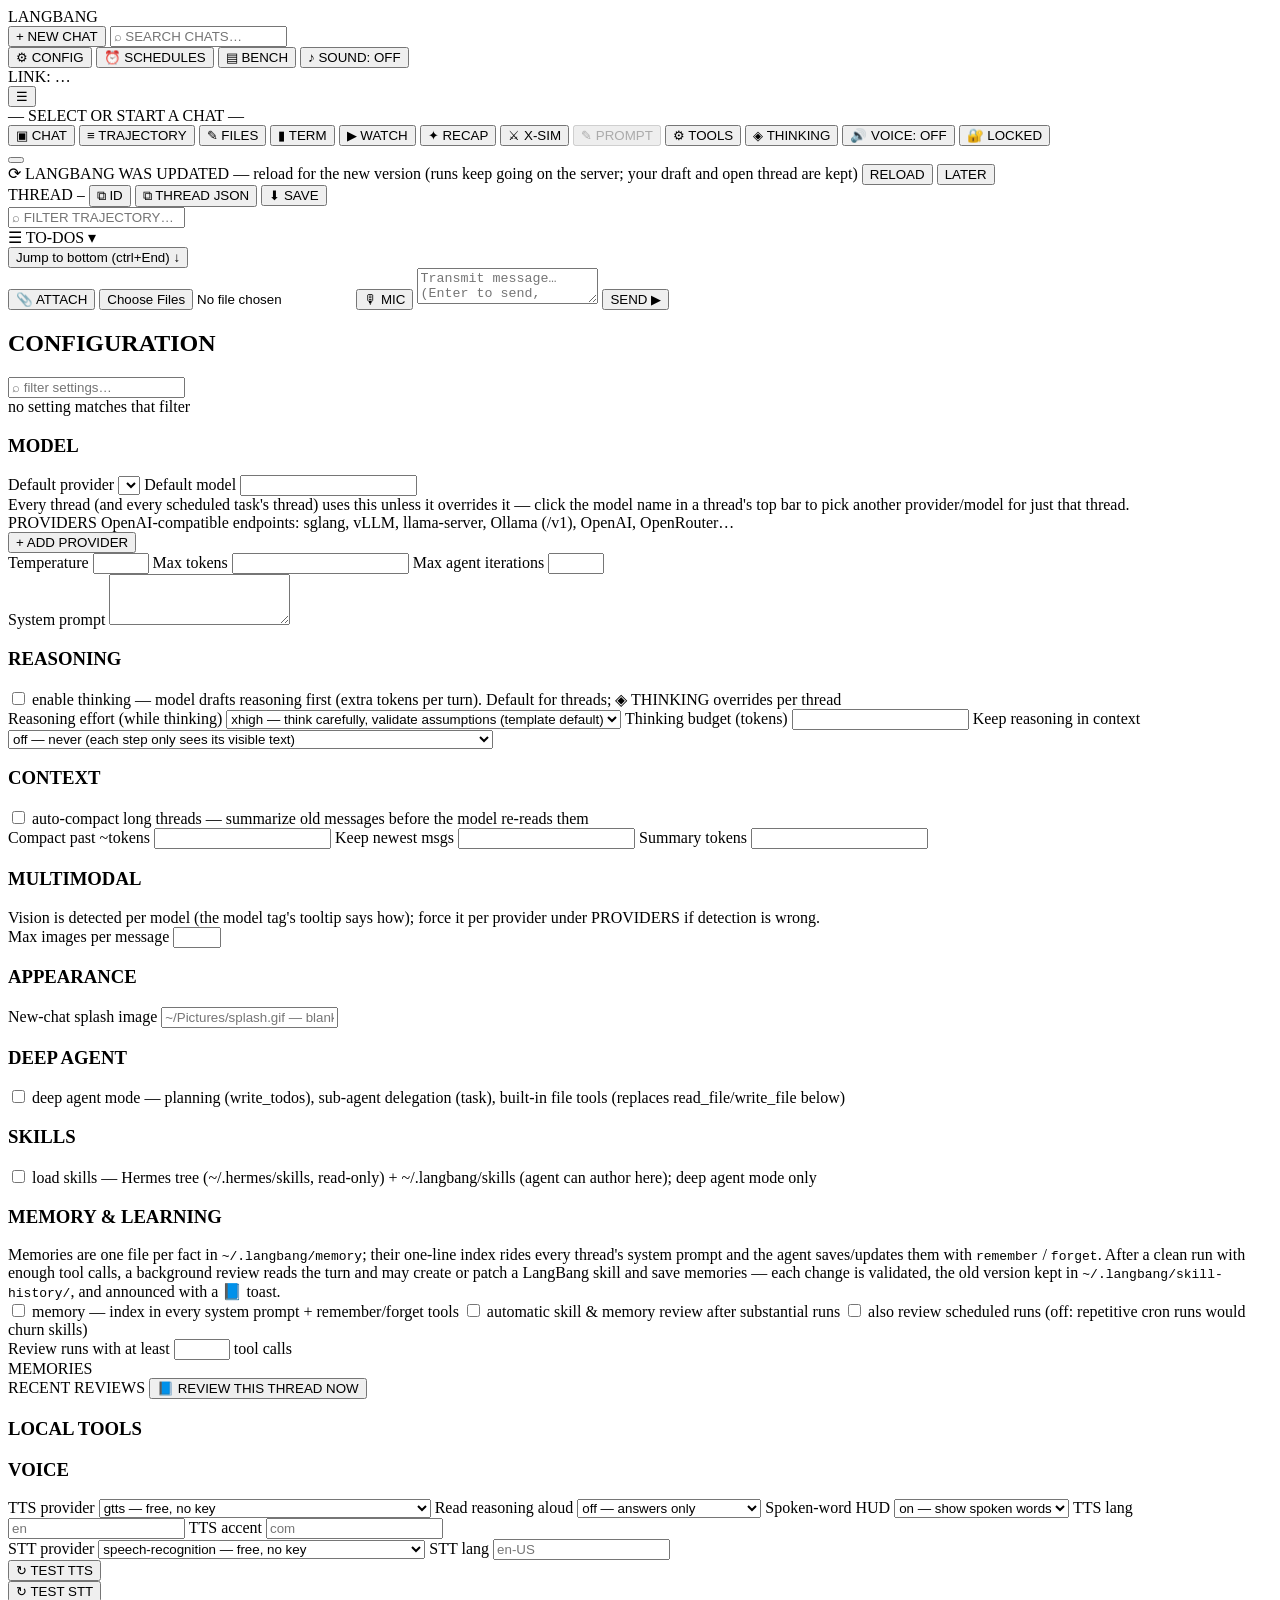
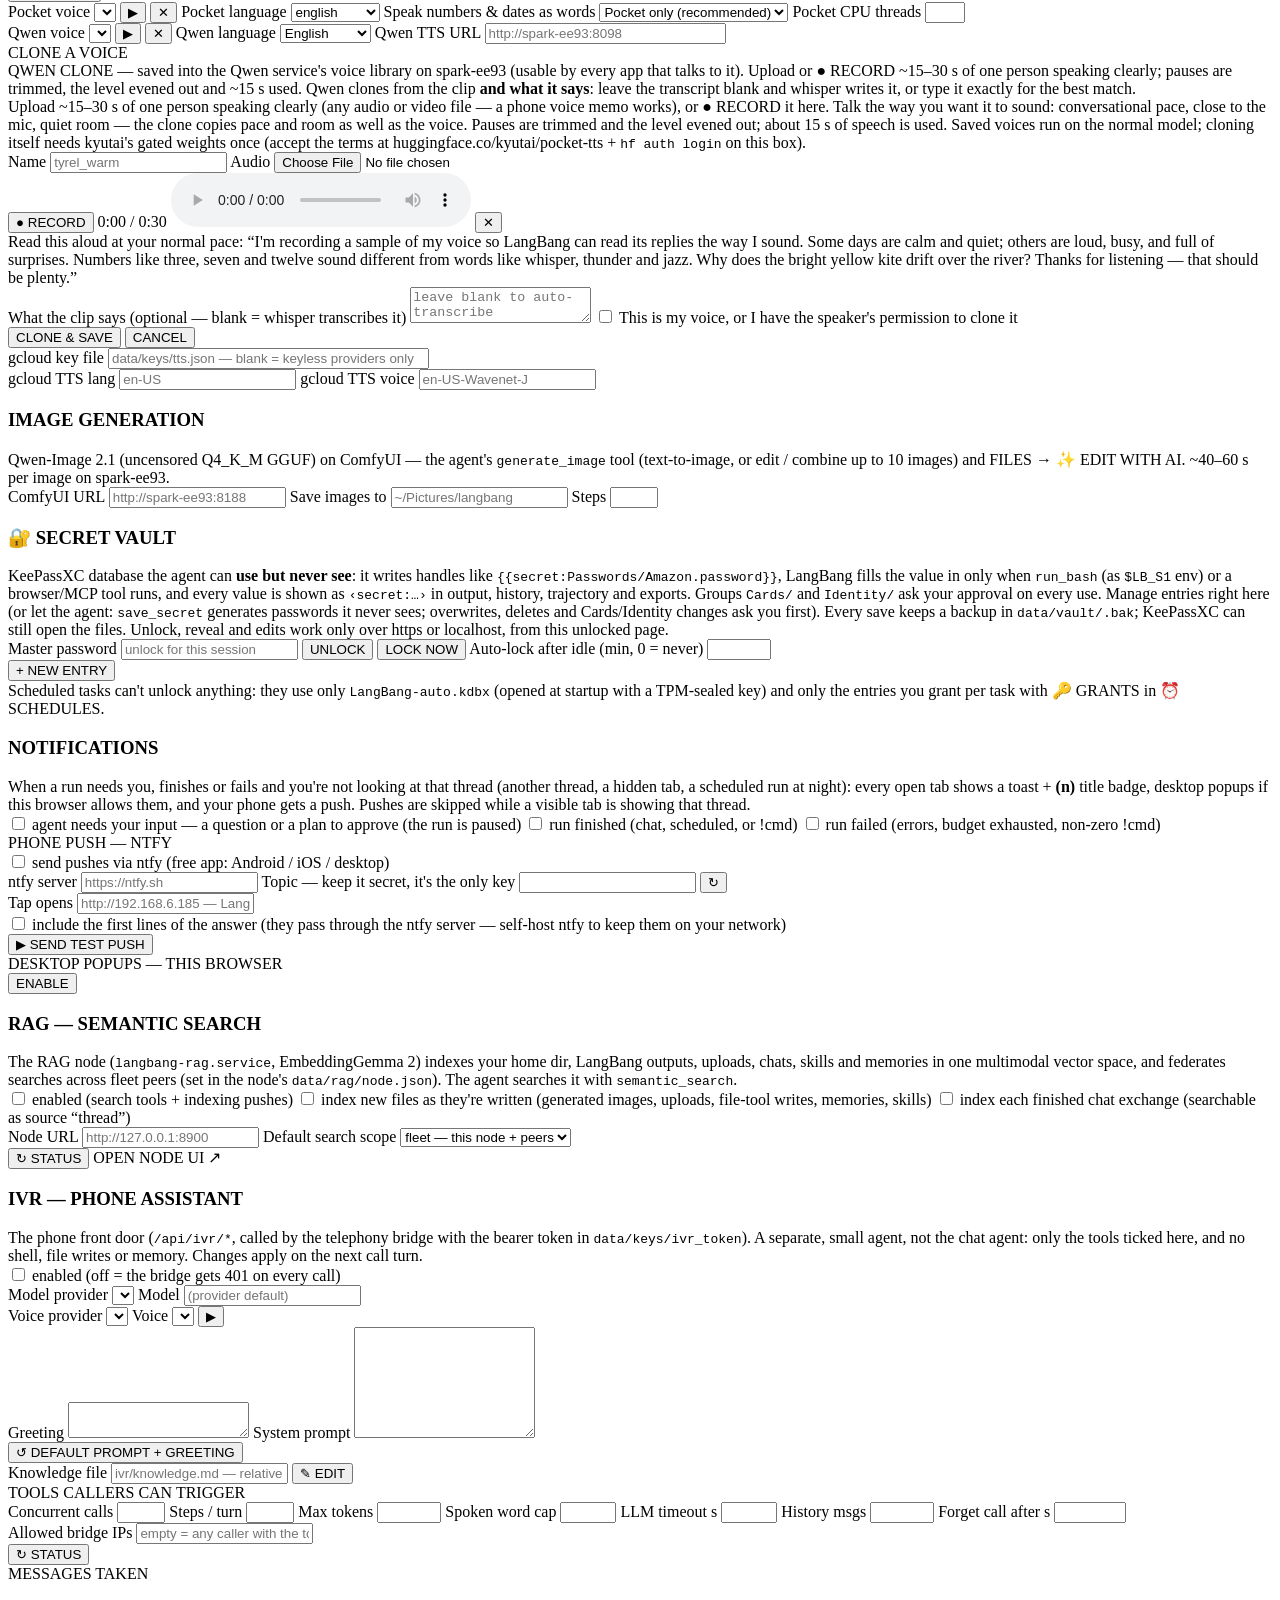
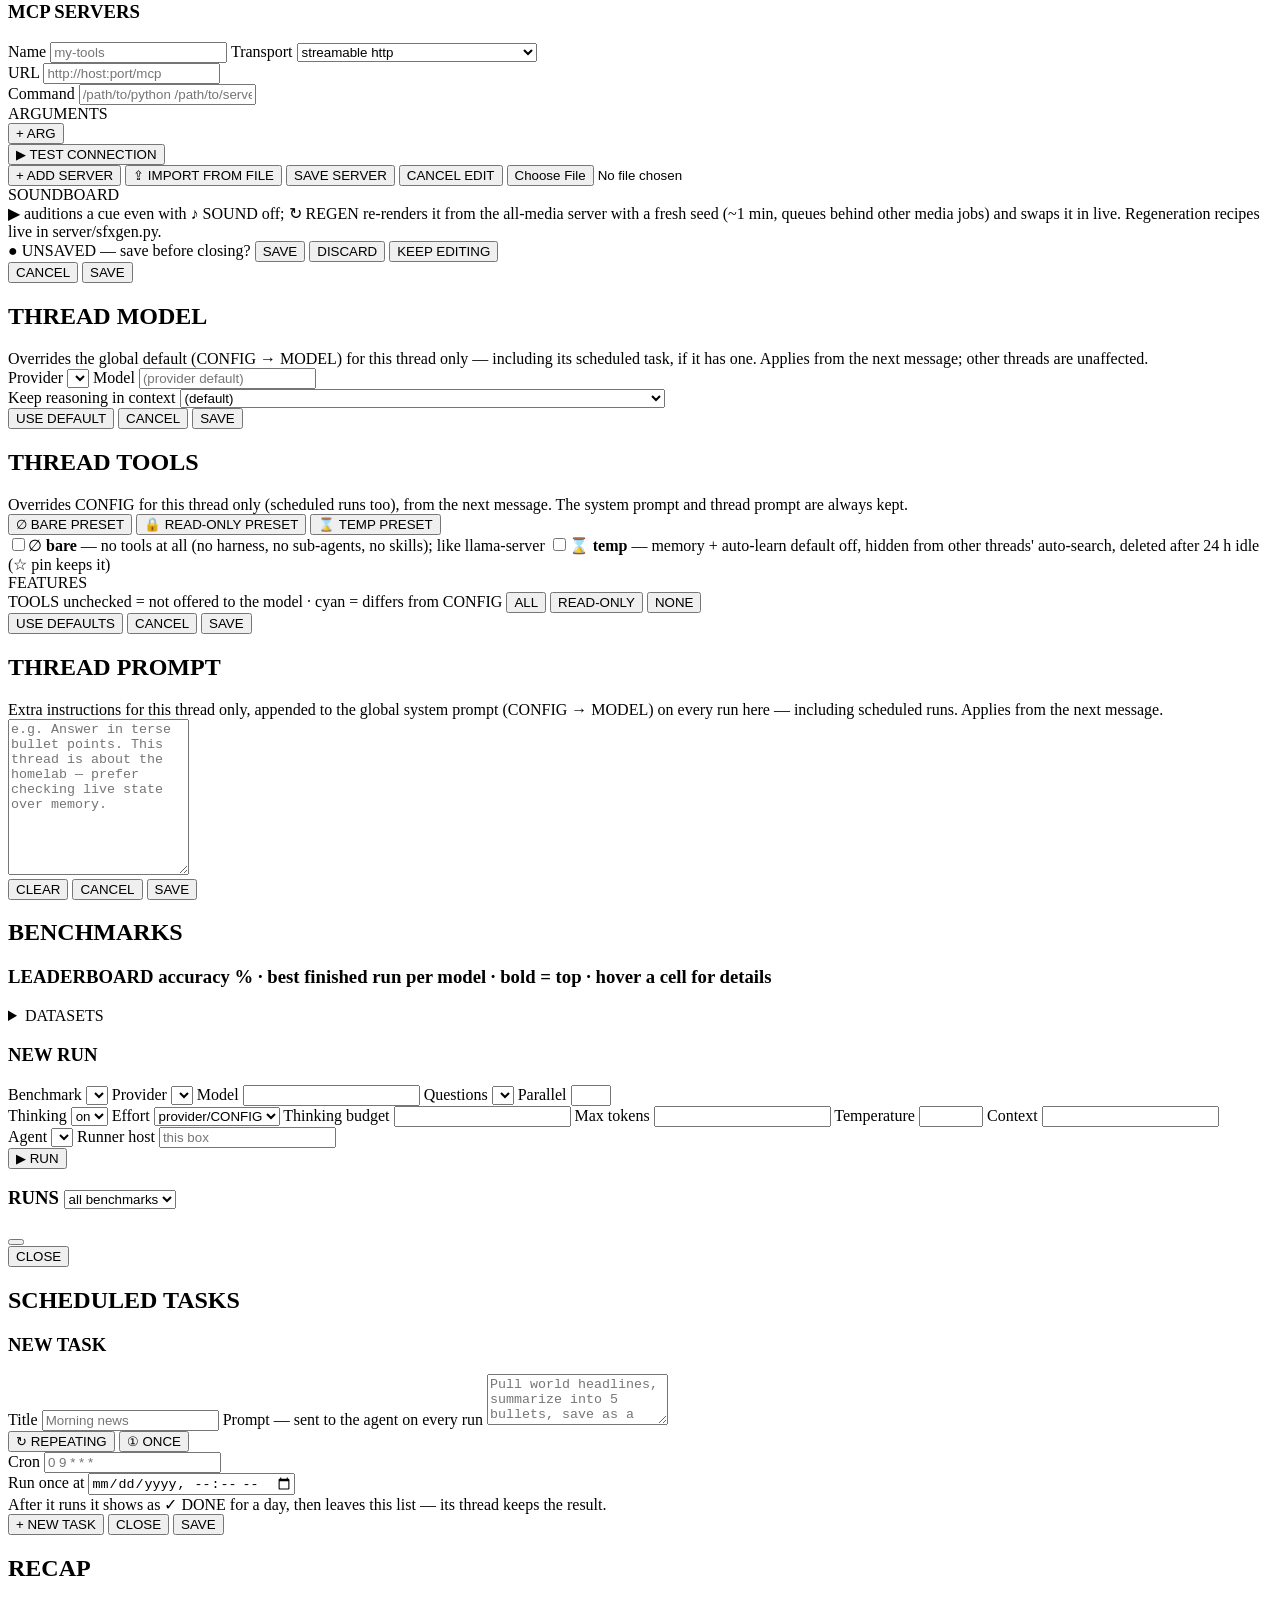
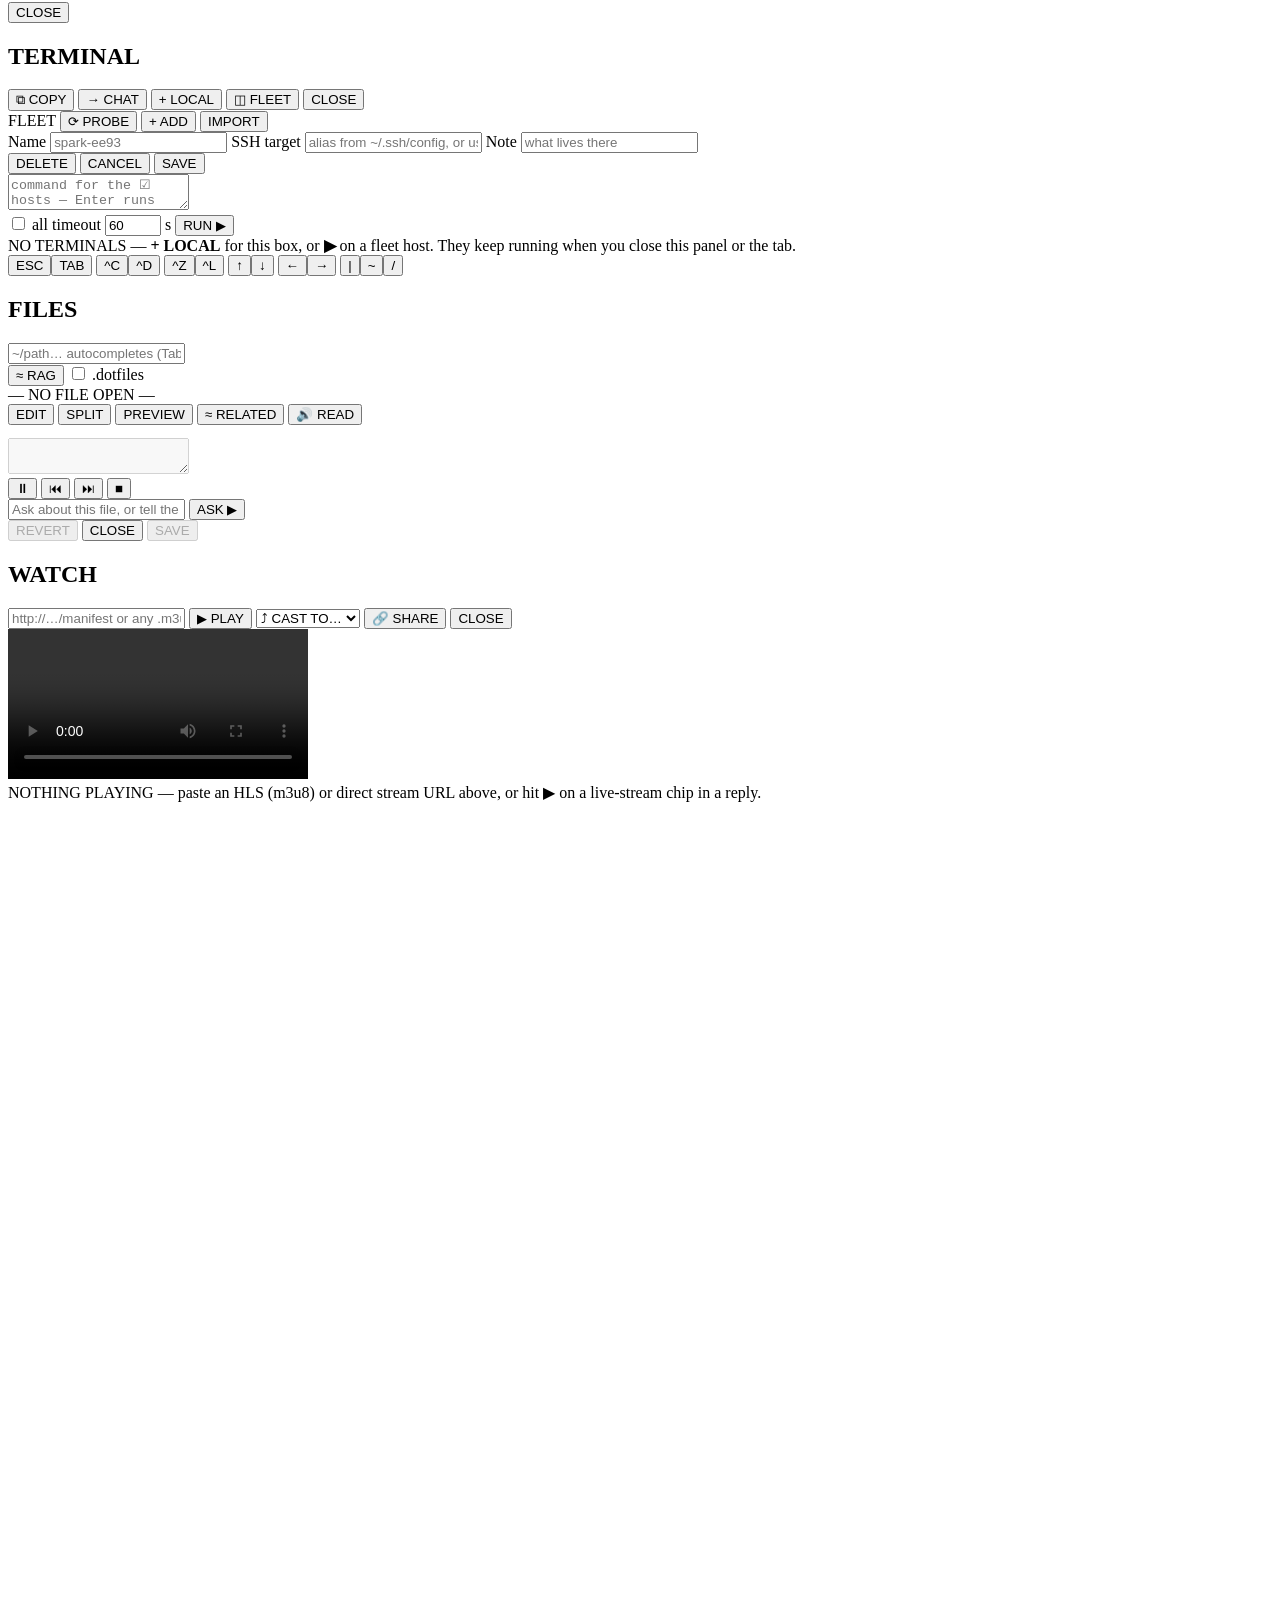
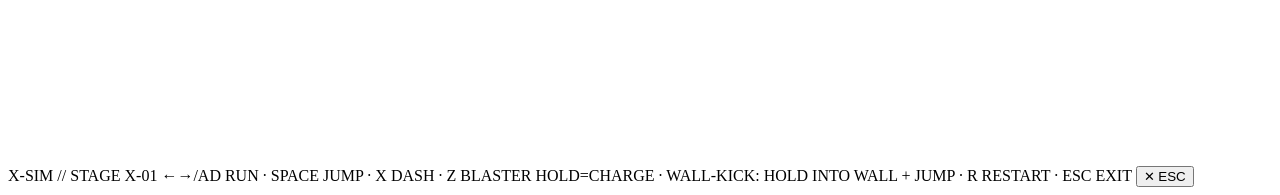
==== commit 0dd49f1a: "🔐 vault: LangBang manages entries — UI editor + save_secret/delete_secret - vault.py: put_entry/dele" ====
--- a/web/index.html
+++ b/web/index.html
@@ -344,7 +344,7 @@
       </section>
       <section class="cfg-card wide" data-tab="tools" id="cfg-vault">
         <h3>🔐 SECRET VAULT</h3>
-        <div class="hint">KeePassXC database the agent can <b>use but never see</b>: it writes handles like <code>{{secret:Passwords/Amazon.password}}</code>, LangBang fills the value in only when <code>run_bash</code> (as <code>$LB_S1</code> env) or a browser/MCP tool runs, and every value is shown as <code>‹secret:…›</code> in output, history, trajectory and exports. Groups <code>Cards/</code> and <code>Identity/</code> ask your approval on every use. Create/edit entries in KeePassXC; LangBang only reads <code>data/vault/LangBang.kdbx</code>. Unlock works only over https or localhost.</div>
+        <div class="hint">KeePassXC database the agent can <b>use but never see</b>: it writes handles like <code>{{secret:Passwords/Amazon.password}}</code>, LangBang fills the value in only when <code>run_bash</code> (as <code>$LB_S1</code> env) or a browser/MCP tool runs, and every value is shown as <code>‹secret:…›</code> in output, history, trajectory and exports. Groups <code>Cards/</code> and <code>Identity/</code> ask your approval on every use. Manage entries right here (or let the agent: <code>save_secret</code> generates passwords it never sees; overwrites, deletes and Cards/Identity changes ask you first). Every save keeps a backup in <code>data/vault/.bak</code>; KeePassXC can still open the files. Unlock, reveal and edits work only over https or localhost, from this unlocked page.</div>
         <div id="vault-status" class="hint"></div>
         <div class="row">
           <label>Master password <input id="vault-pw" type="password" autocomplete="off" spellcheck="false" placeholder="unlock for this session"></label>
@@ -354,6 +354,8 @@
         </div>
         <div id="vault-err" class="error hidden"></div>
         <div id="vault-catalog" class="vault-catalog"></div>
+        <div class="row"><button id="btn-vault-new" class="btn ghost sm" type="button">+ NEW ENTRY</button></div>
+        <div id="vault-editor" class="vault-editor hidden"></div>
         <div class="hint">Scheduled tasks can't unlock anything: they use only <code>LangBang-auto.kdbx</code> (opened at startup with a TPM-sealed key) and only the entries you grant per task with 🔑 GRANTS in ⏰ SCHEDULES.</div>
       </section>
       <section class="cfg-card wide" data-tab="alerts" id="cfg-notify">
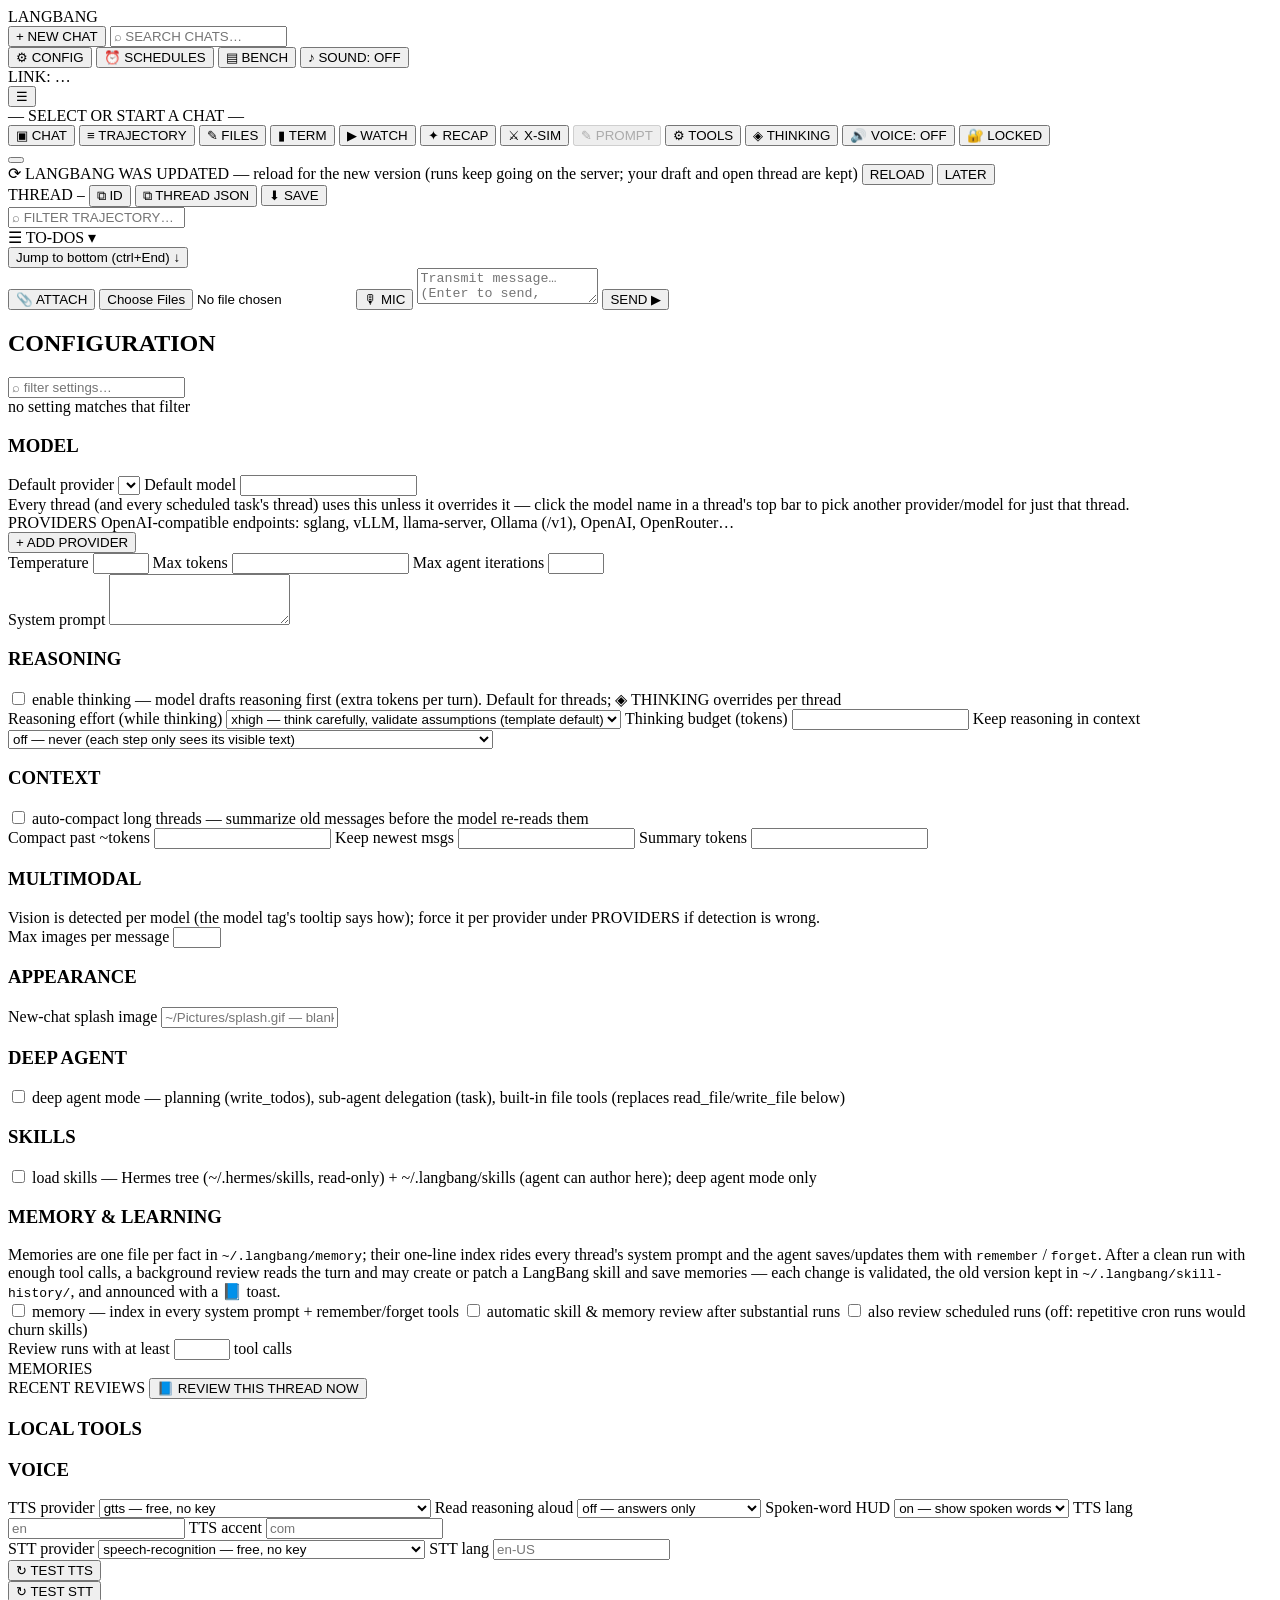
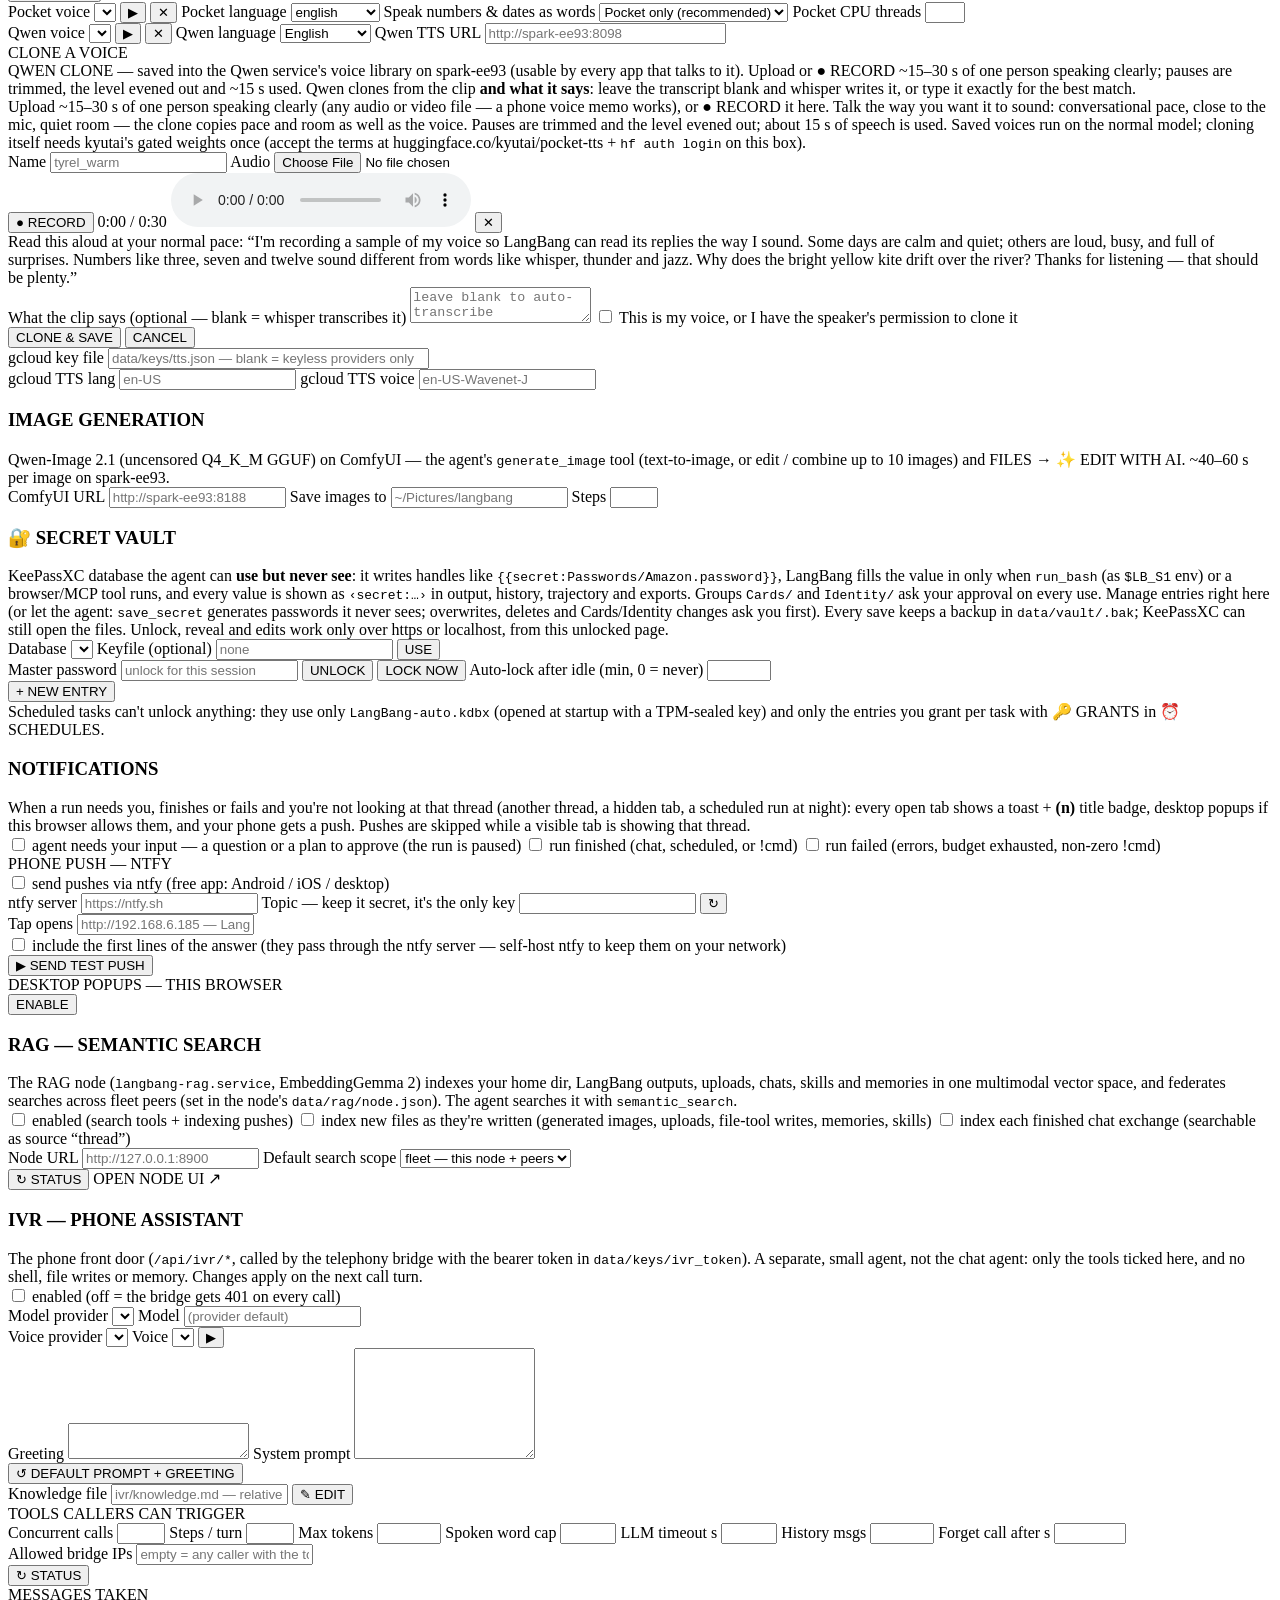
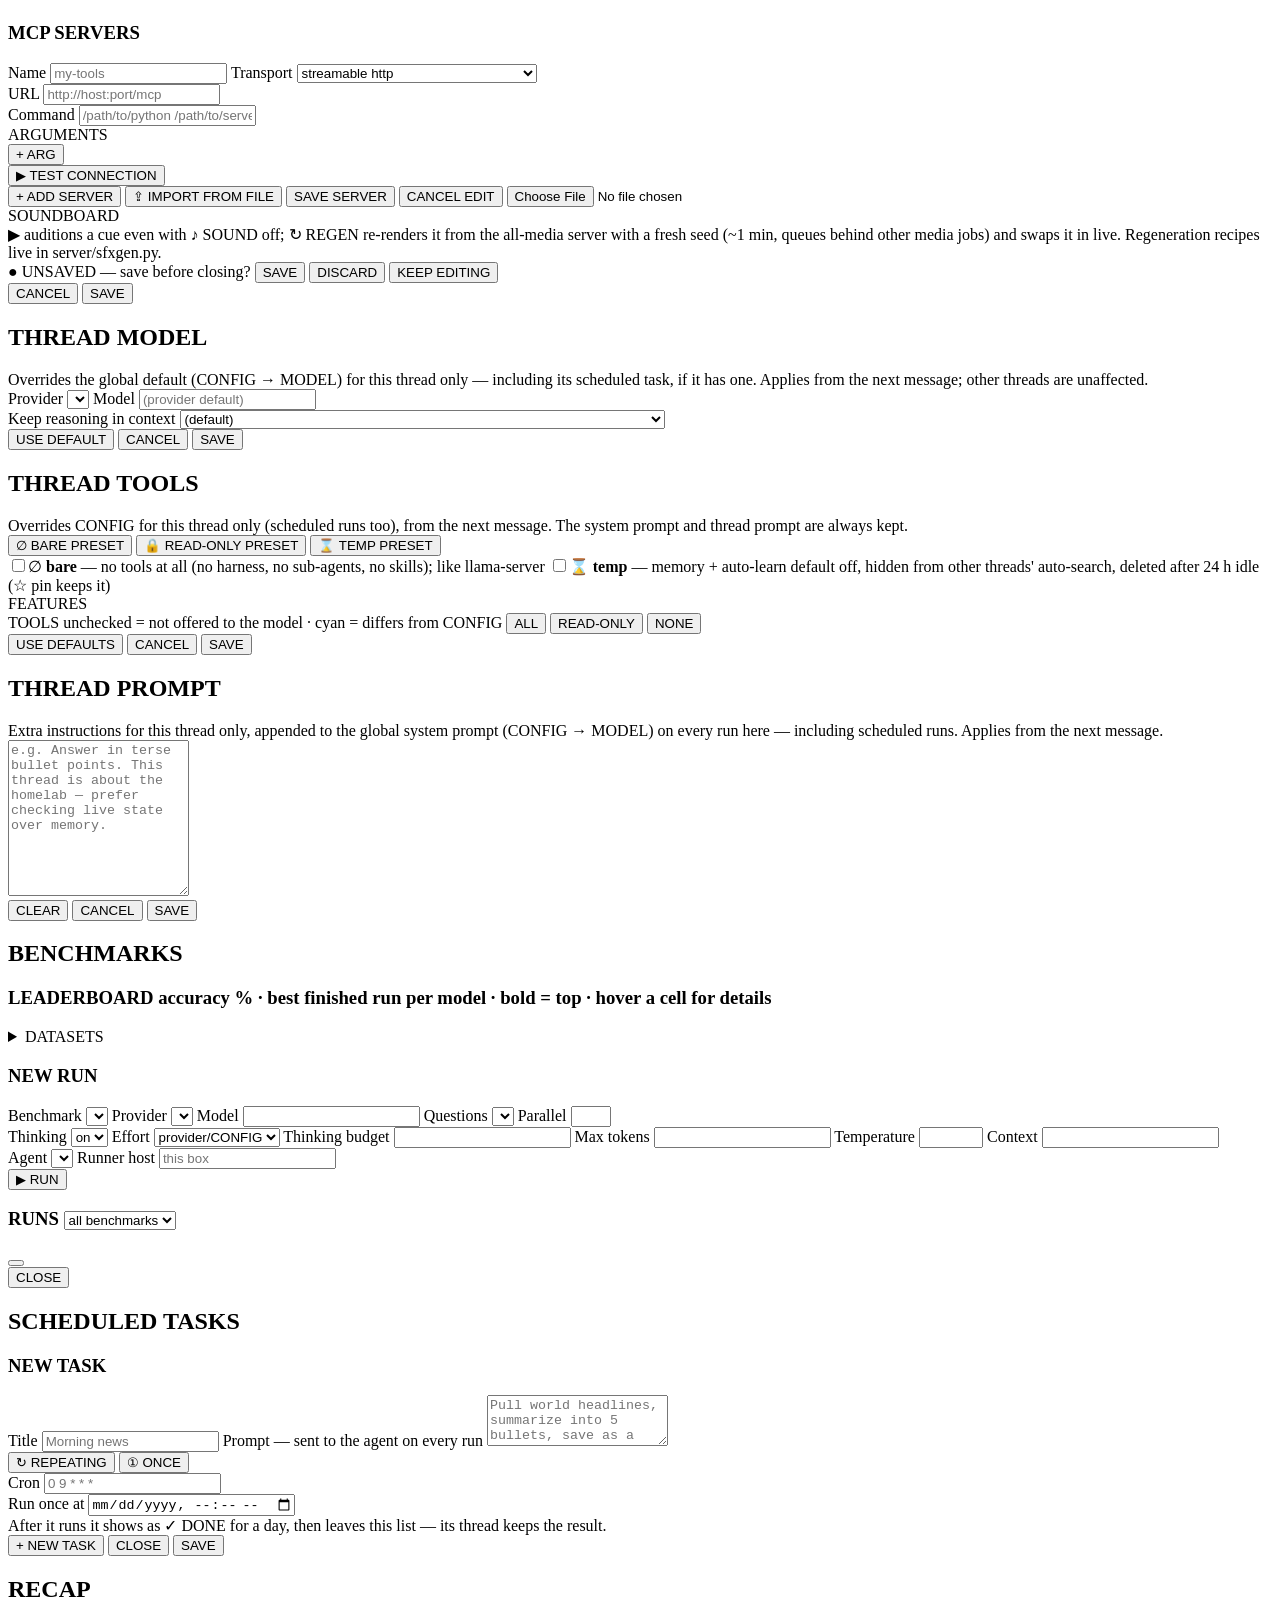
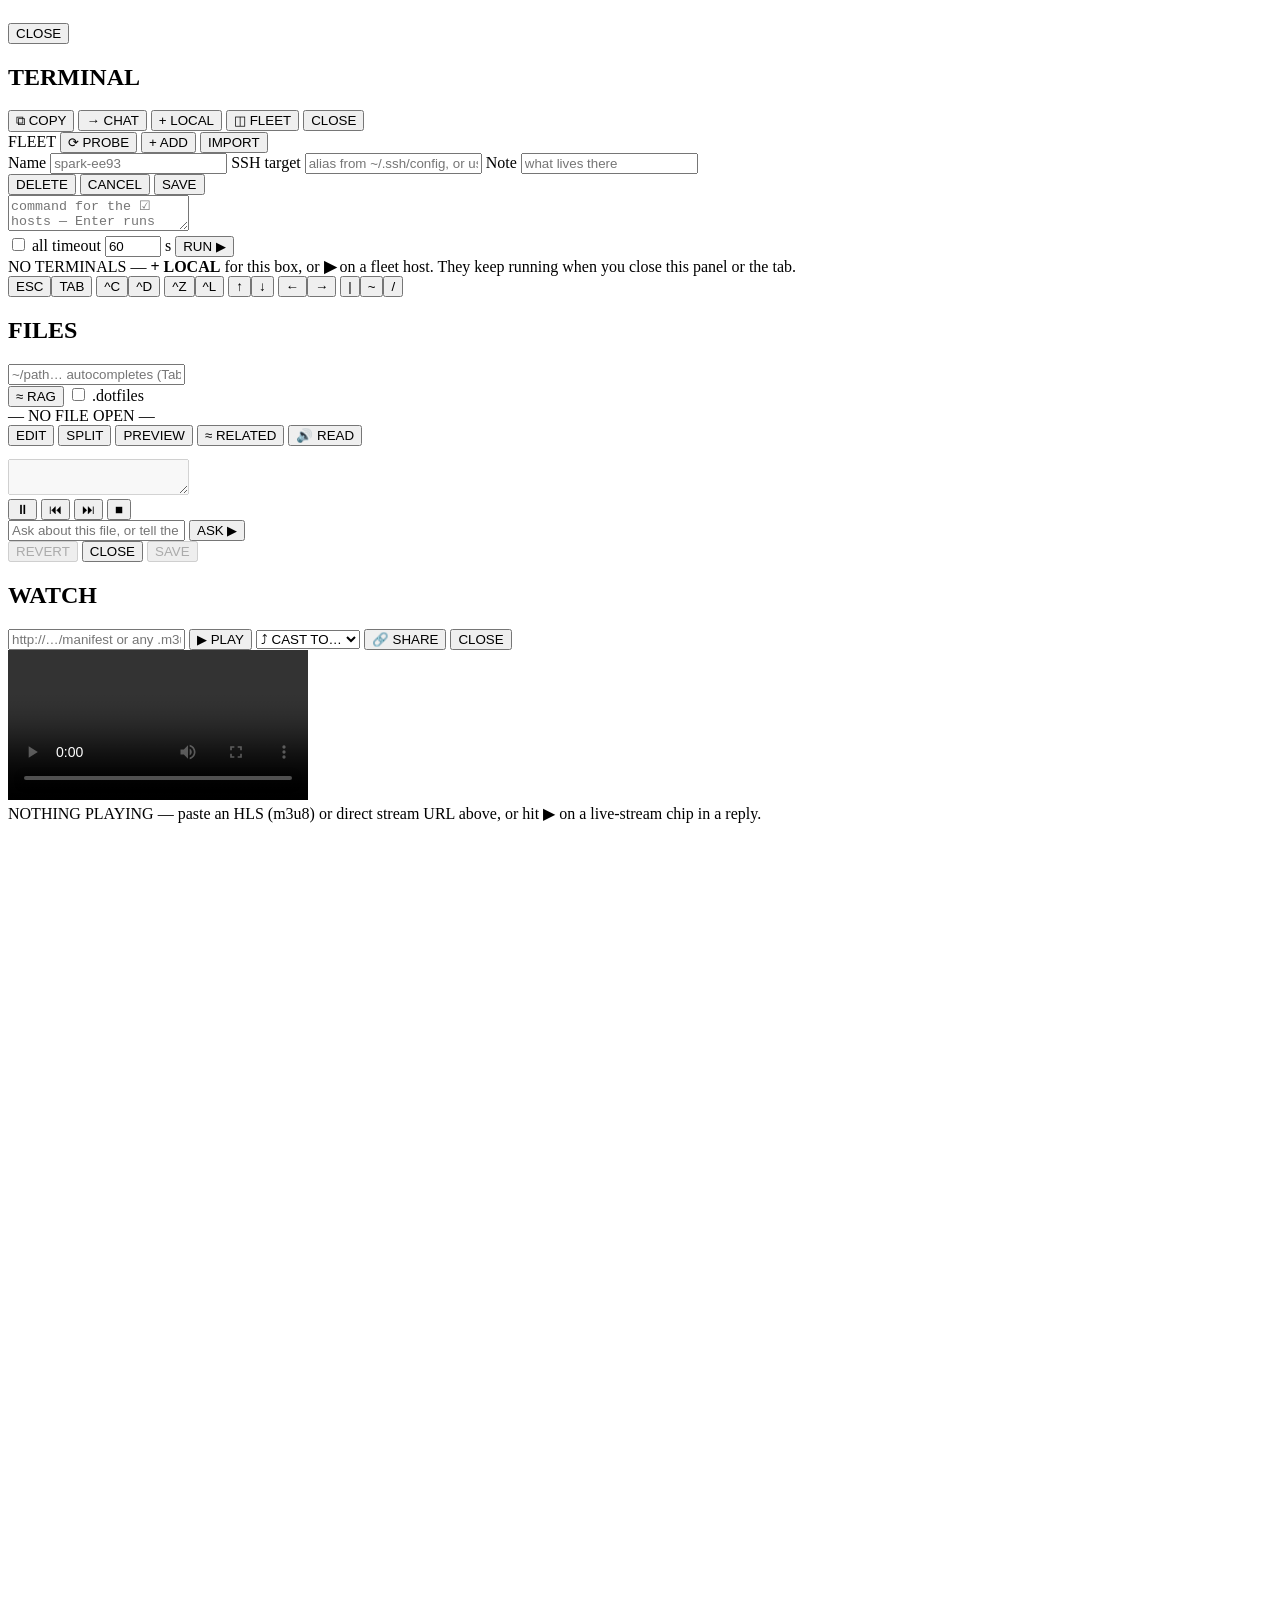
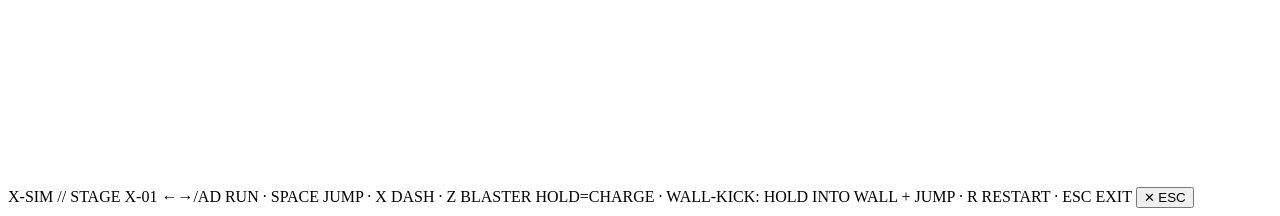
==== commit 4484c8e8: "🔐 vault: pick any KeePass database, share chosen groups, agent writes one group - data/vault/config." ====
--- a/web/index.html
+++ b/web/index.html
@@ -347,12 +347,18 @@
         <div class="hint">KeePassXC database the agent can <b>use but never see</b>: it writes handles like <code>{{secret:Passwords/Amazon.password}}</code>, LangBang fills the value in only when <code>run_bash</code> (as <code>$LB_S1</code> env) or a browser/MCP tool runs, and every value is shown as <code>‹secret:…›</code> in output, history, trajectory and exports. Groups <code>Cards/</code> and <code>Identity/</code> ask your approval on every use. Manage entries right here (or let the agent: <code>save_secret</code> generates passwords it never sees; overwrites, deletes and Cards/Identity changes ask you first). Every save keeps a backup in <code>data/vault/.bak</code>; KeePassXC can still open the files. Unlock, reveal and edits work only over https or localhost, from this unlocked page.</div>
         <div id="vault-status" class="hint"></div>
         <div class="row">
+          <label>Database <select id="vault-path"></select></label>
+          <label>Keyfile (optional) <input id="vault-keyfile" type="text" autocomplete="off" spellcheck="false" placeholder="none"></label>
+          <button id="btn-vault-use" class="btn ghost sm" type="button" title="switch database (locks the vault; a non-LangBang database shares NO groups with the agent until you pick them)">USE</button>
+        </div>
+        <div class="row">
           <label>Master password <input id="vault-pw" type="password" autocomplete="off" spellcheck="false" placeholder="unlock for this session"></label>
           <button id="btn-vault-unlock" class="btn accent sm" type="button">UNLOCK</button>
           <button id="btn-vault-lock" class="btn ghost sm" type="button">LOCK NOW</button>
           <label>Auto-lock after idle (min, 0 = never) <input id="vault-idle" type="number" min="0" max="1440" step="1"></label>
         </div>
         <div id="vault-err" class="error hidden"></div>
+        <div id="vault-scope" class="vault-scope hidden"></div>
         <div id="vault-catalog" class="vault-catalog"></div>
         <div class="row"><button id="btn-vault-new" class="btn ghost sm" type="button">+ NEW ENTRY</button></div>
         <div id="vault-editor" class="vault-editor hidden"></div>
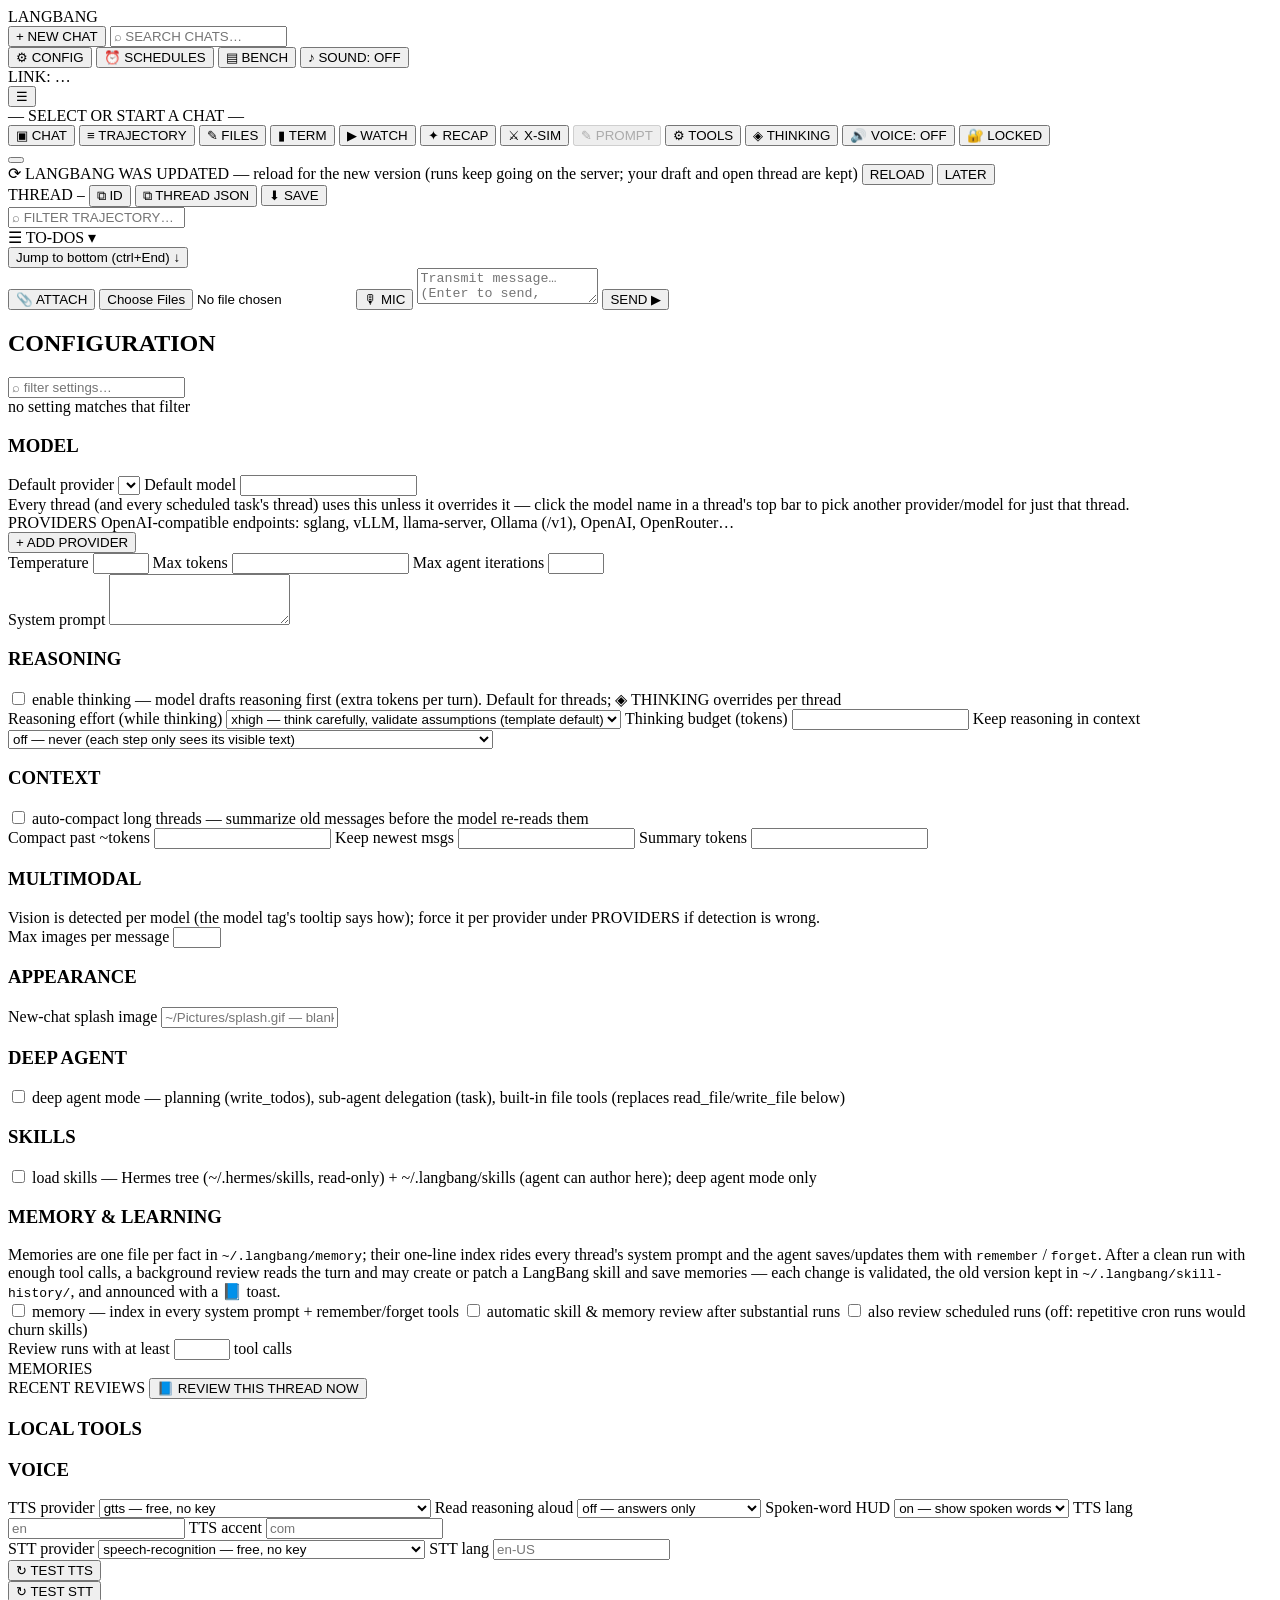
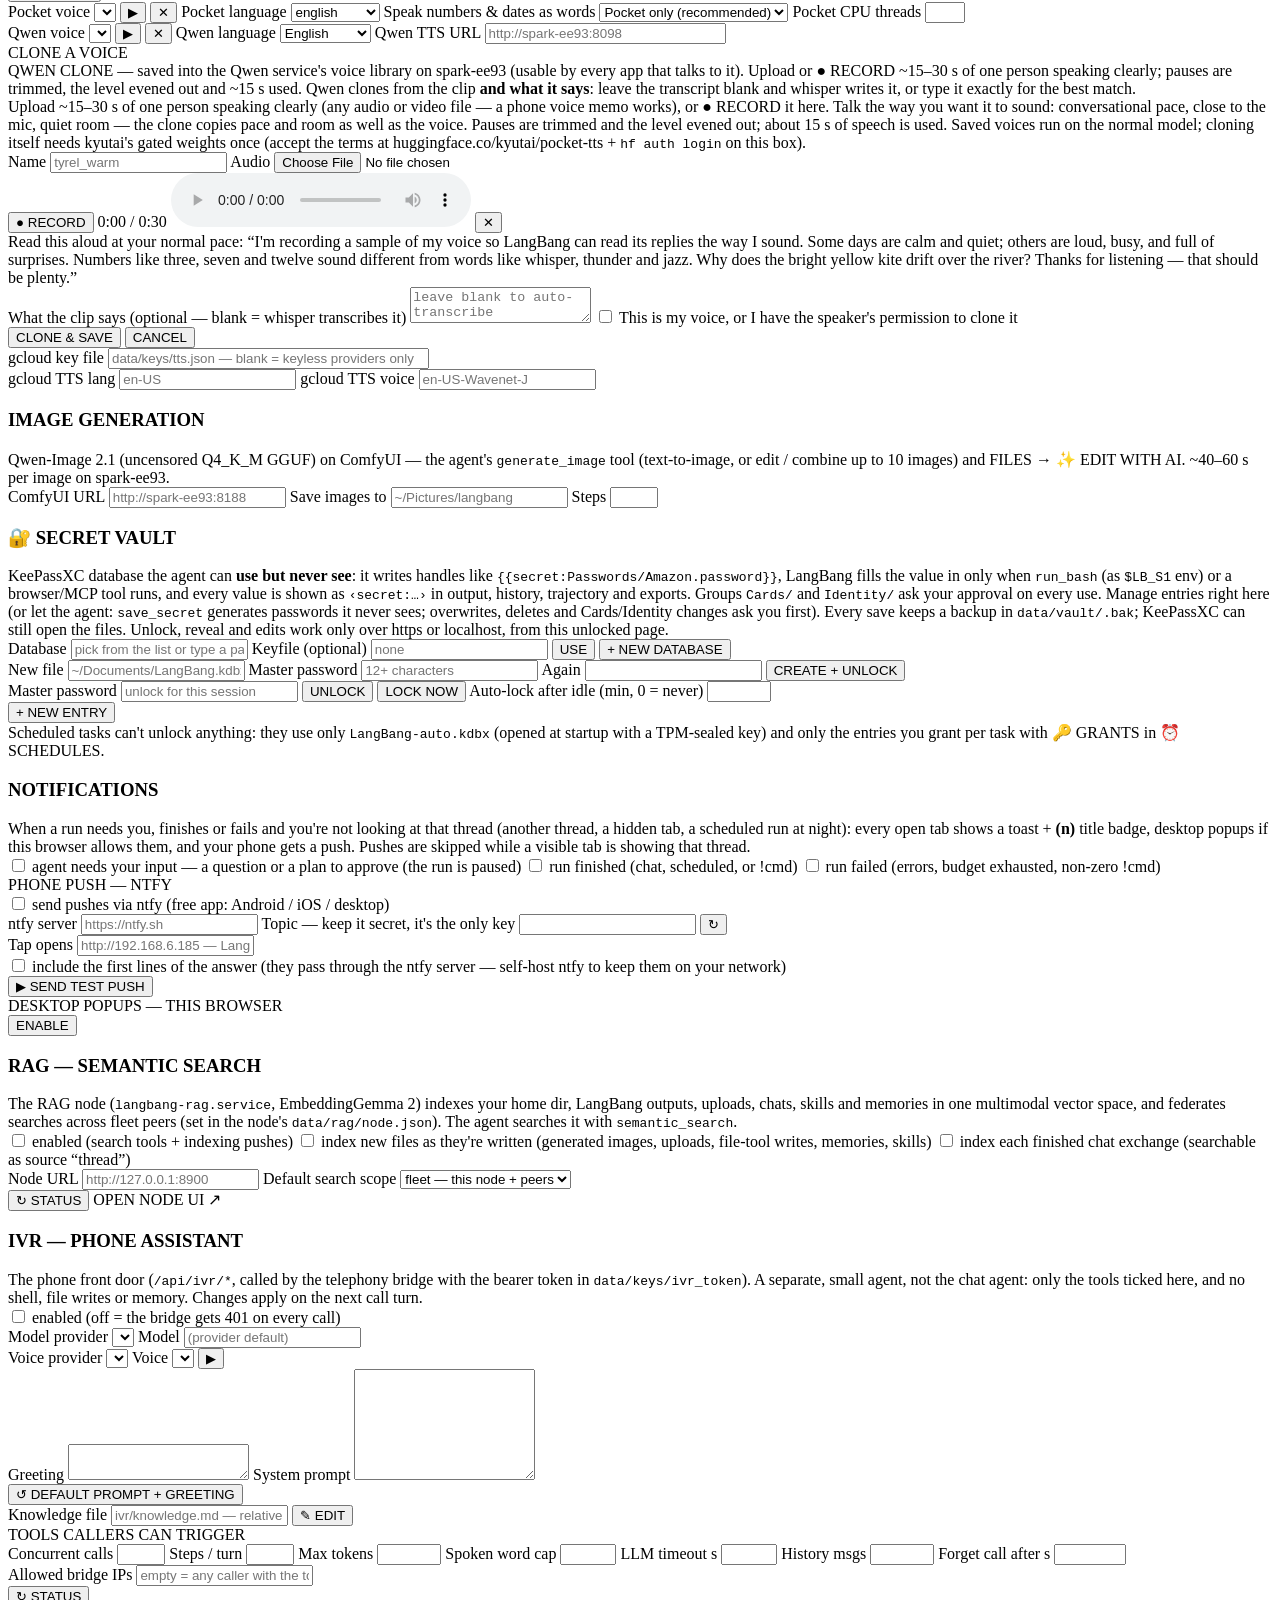
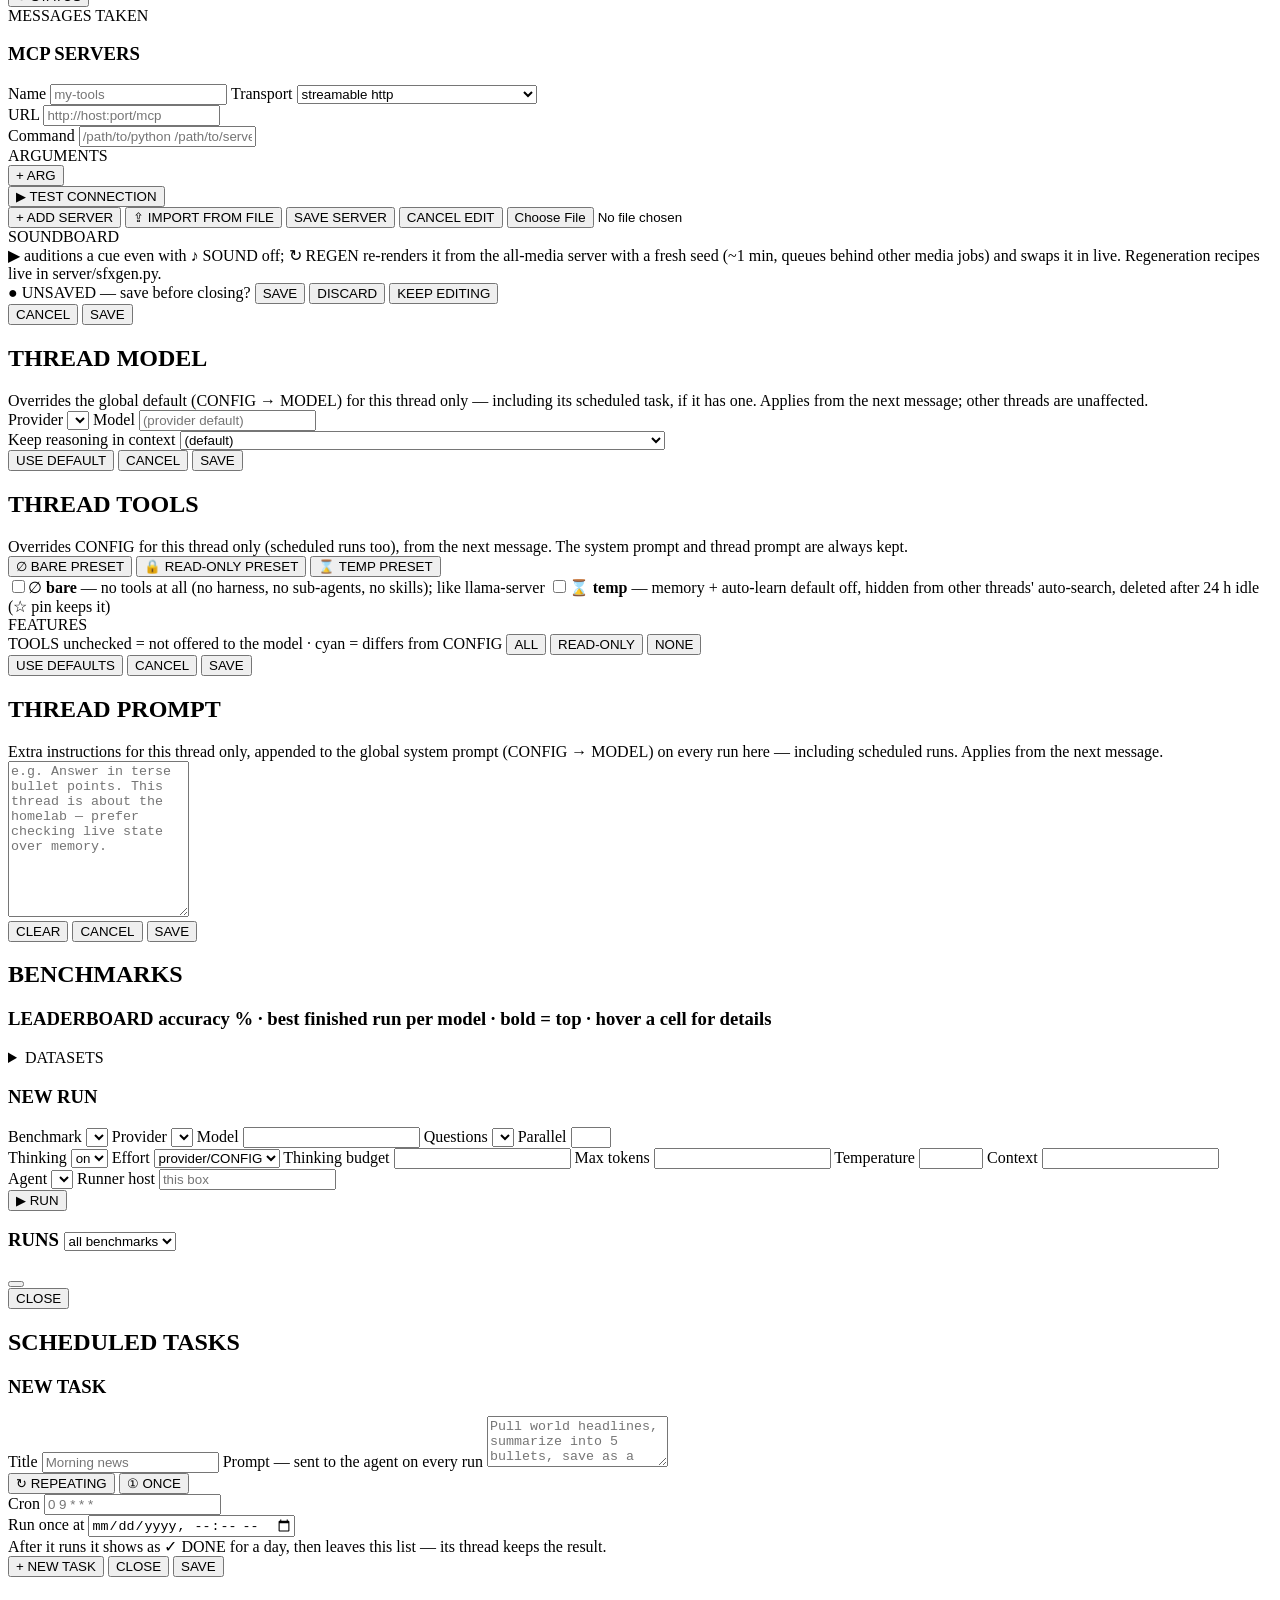
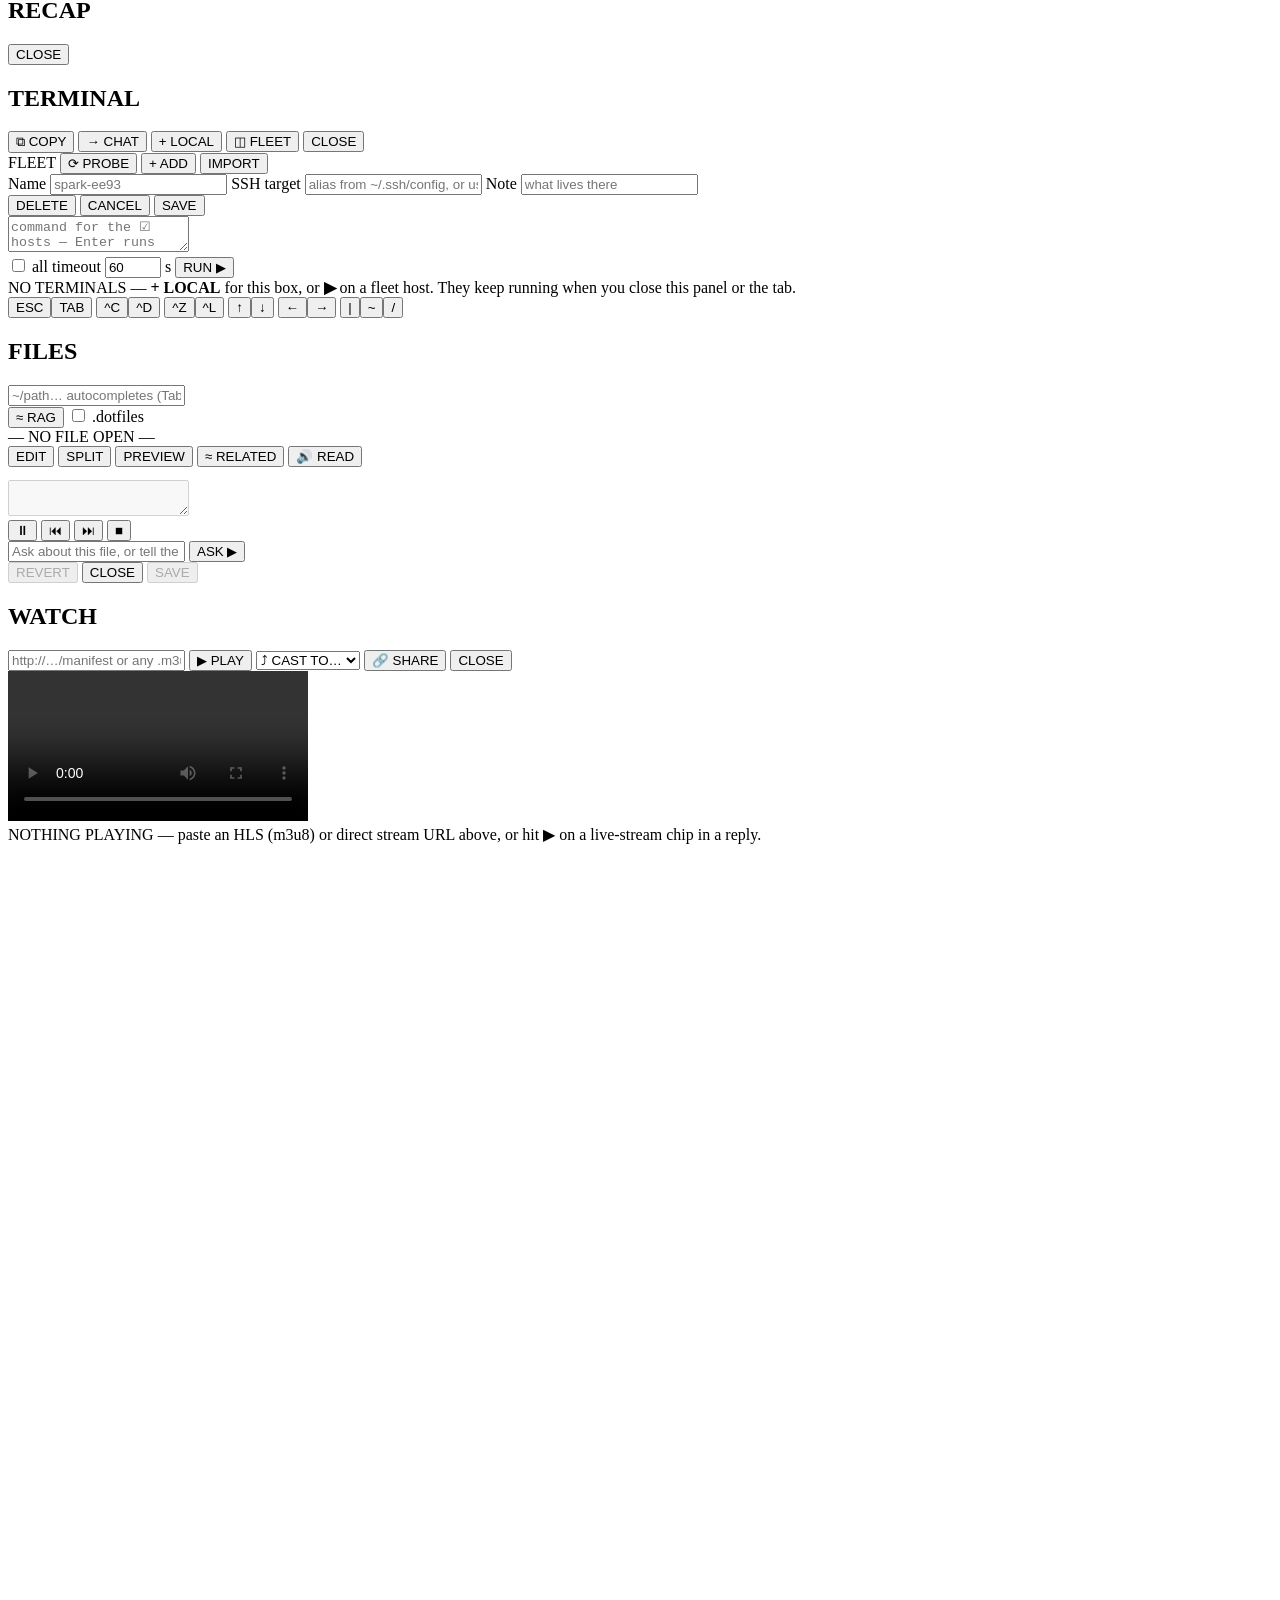
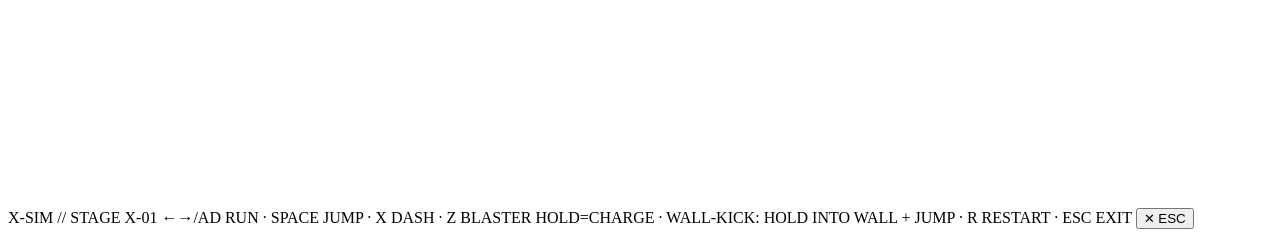
==== commit d45d72d2: "🔐 vault picker: type any path (datalist of found .kdbx) + NEW DATABASE create+unlock Co-Authored-By:" ====
--- a/web/index.html
+++ b/web/index.html
@@ -347,9 +347,16 @@
         <div class="hint">KeePassXC database the agent can <b>use but never see</b>: it writes handles like <code>{{secret:Passwords/Amazon.password}}</code>, LangBang fills the value in only when <code>run_bash</code> (as <code>$LB_S1</code> env) or a browser/MCP tool runs, and every value is shown as <code>‹secret:…›</code> in output, history, trajectory and exports. Groups <code>Cards/</code> and <code>Identity/</code> ask your approval on every use. Manage entries right here (or let the agent: <code>save_secret</code> generates passwords it never sees; overwrites, deletes and Cards/Identity changes ask you first). Every save keeps a backup in <code>data/vault/.bak</code>; KeePassXC can still open the files. Unlock, reveal and edits work only over https or localhost, from this unlocked page.</div>
         <div id="vault-status" class="hint"></div>
         <div class="row">
-          <label>Database <select id="vault-path"></select></label>
+          <label>Database <input id="vault-path" type="text" list="vault-files" autocomplete="off" spellcheck="false" placeholder="pick from the list or type a path to a .kdbx"><datalist id="vault-files"></datalist></label>
           <label>Keyfile (optional) <input id="vault-keyfile" type="text" autocomplete="off" spellcheck="false" placeholder="none"></label>
           <button id="btn-vault-use" class="btn ghost sm" type="button" title="switch database (locks the vault; a non-LangBang database shares NO groups with the agent until you pick them)">USE</button>
+          <button id="btn-vault-newdb" class="btn ghost sm" type="button" title="create a new empty KeePass database">+ NEW DATABASE</button>
+        </div>
+        <div id="vault-newdb" class="row hidden">
+          <label>New file <input id="vault-newdb-path" type="text" autocomplete="off" spellcheck="false" placeholder="~/Documents/LangBang.kdbx"></label>
+          <label>Master password <input id="vault-newdb-pw" type="password" autocomplete="new-password" placeholder="12+ characters"></label>
+          <label>Again <input id="vault-newdb-pw2" type="password" autocomplete="new-password"></label>
+          <button id="btn-vault-newdb-go" class="btn accent sm" type="button">CREATE + UNLOCK</button>
         </div>
         <div class="row">
           <label>Master password <input id="vault-pw" type="password" autocomplete="off" spellcheck="false" placeholder="unlock for this session"></label>
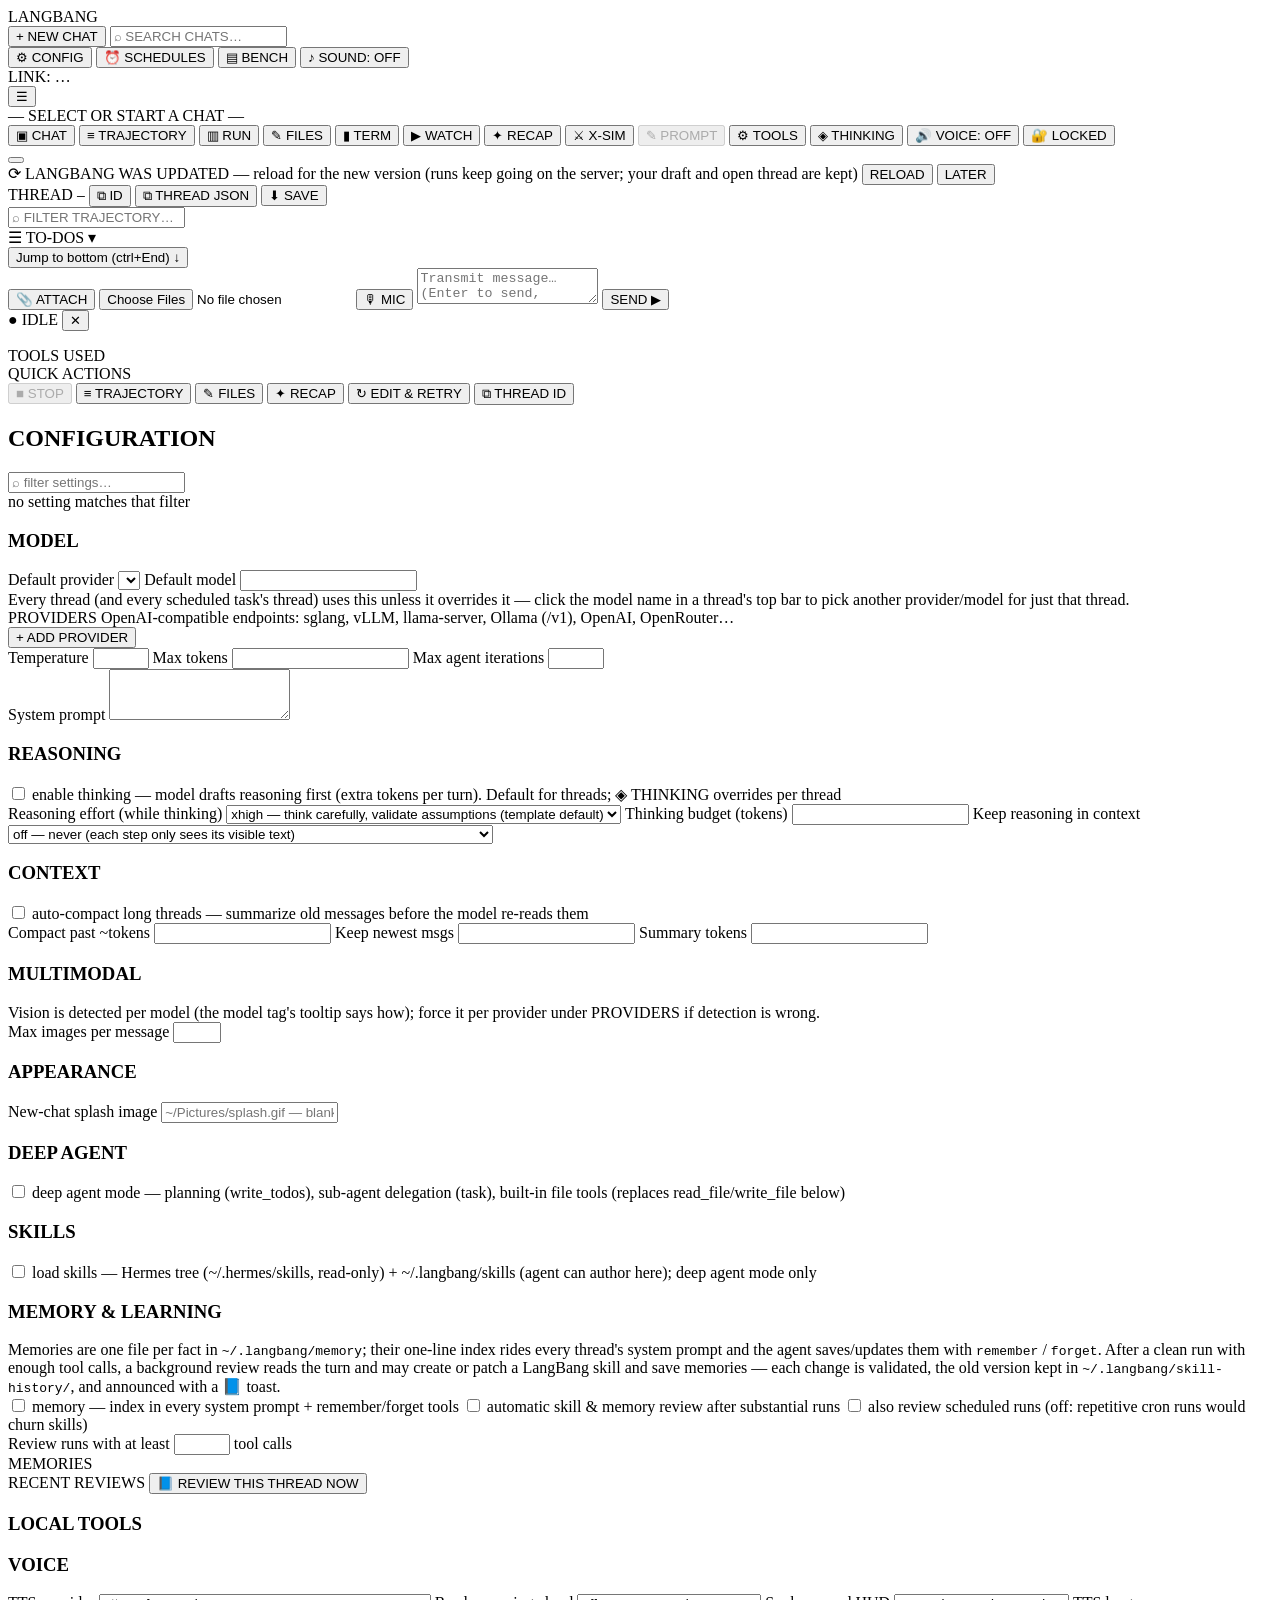
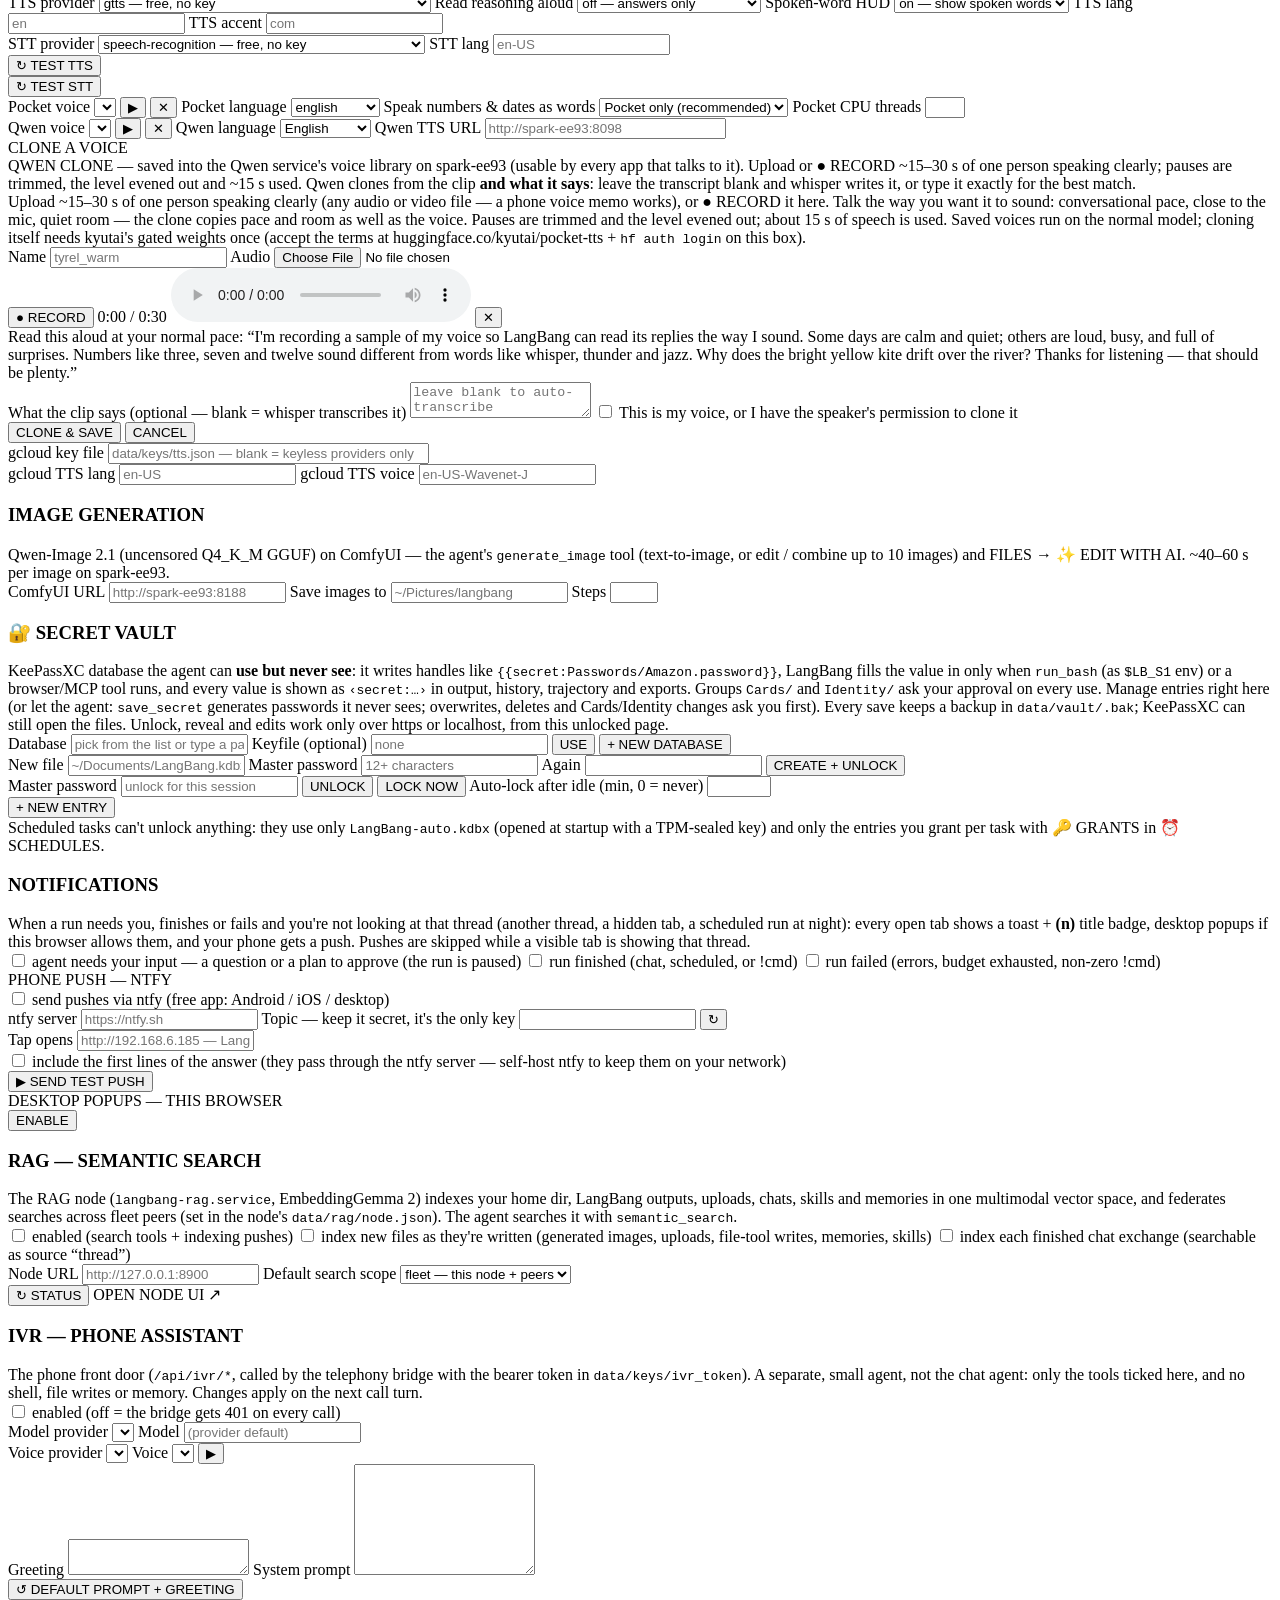
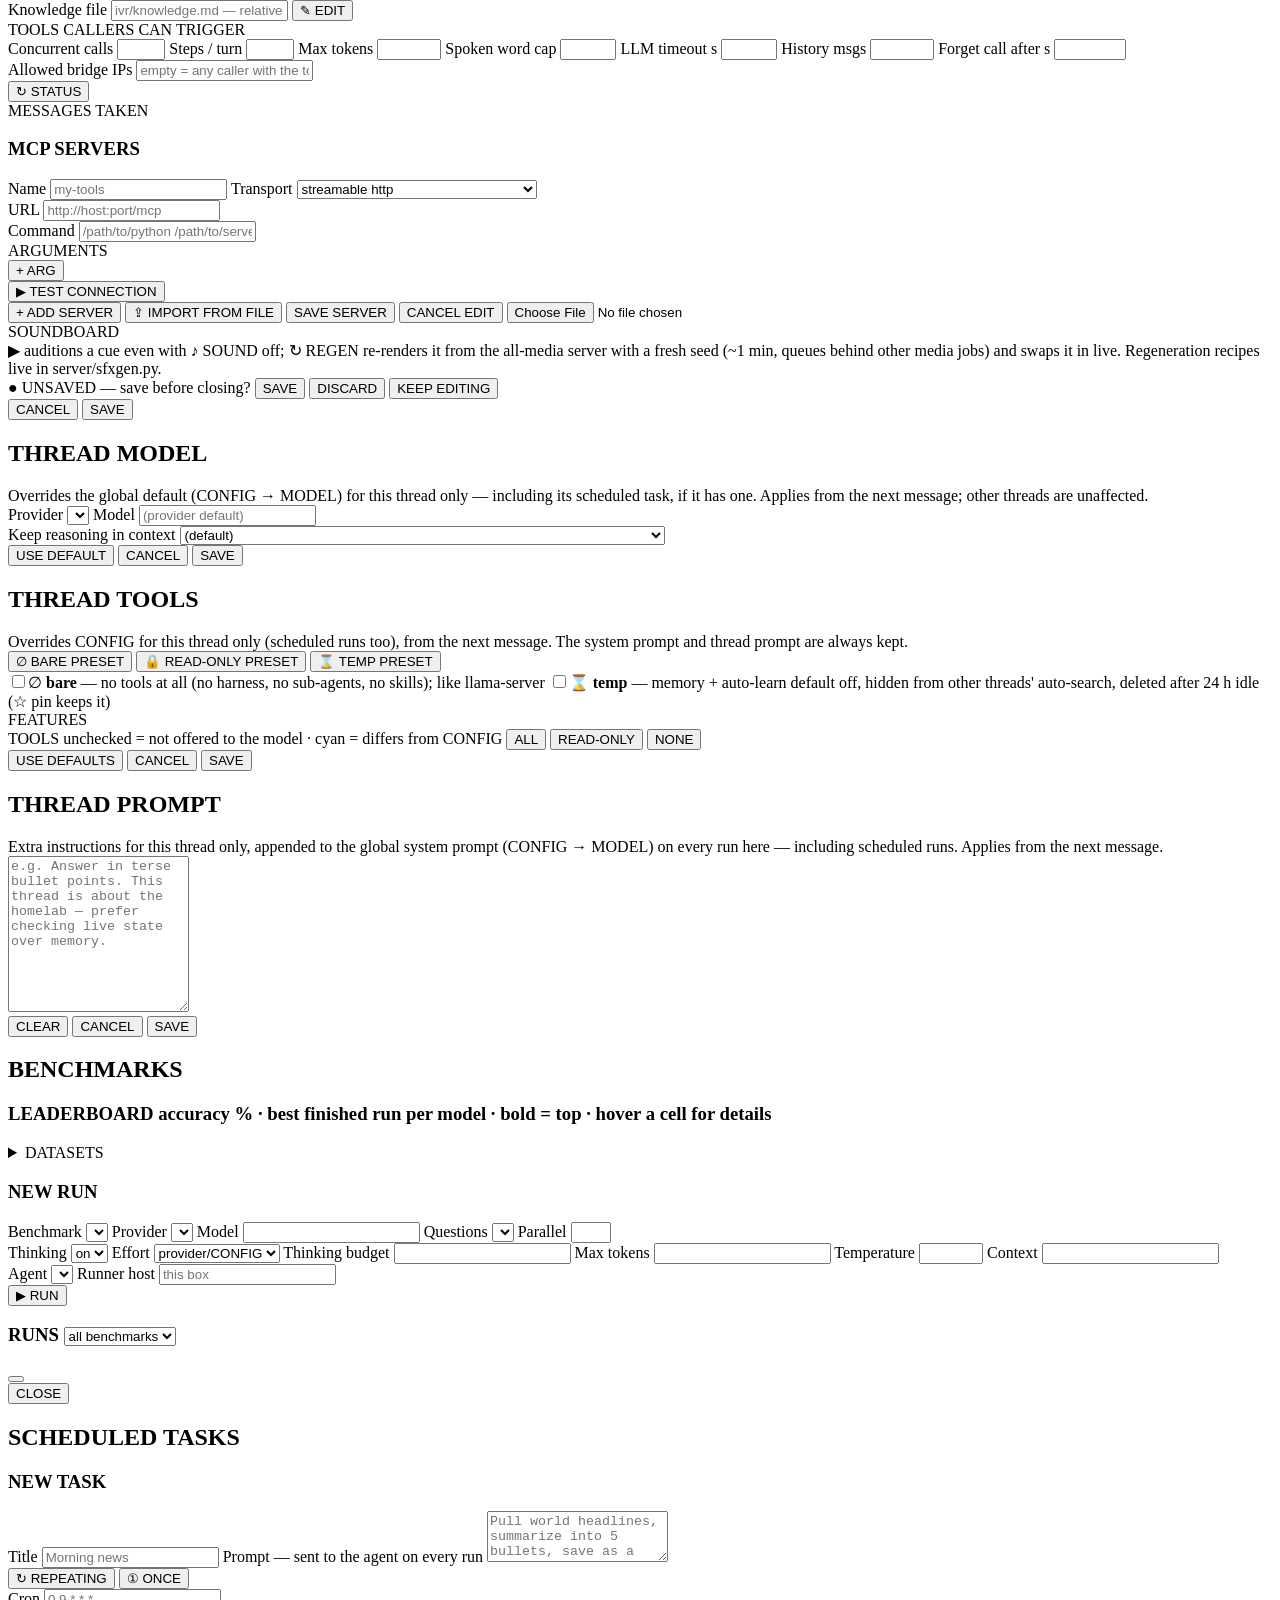
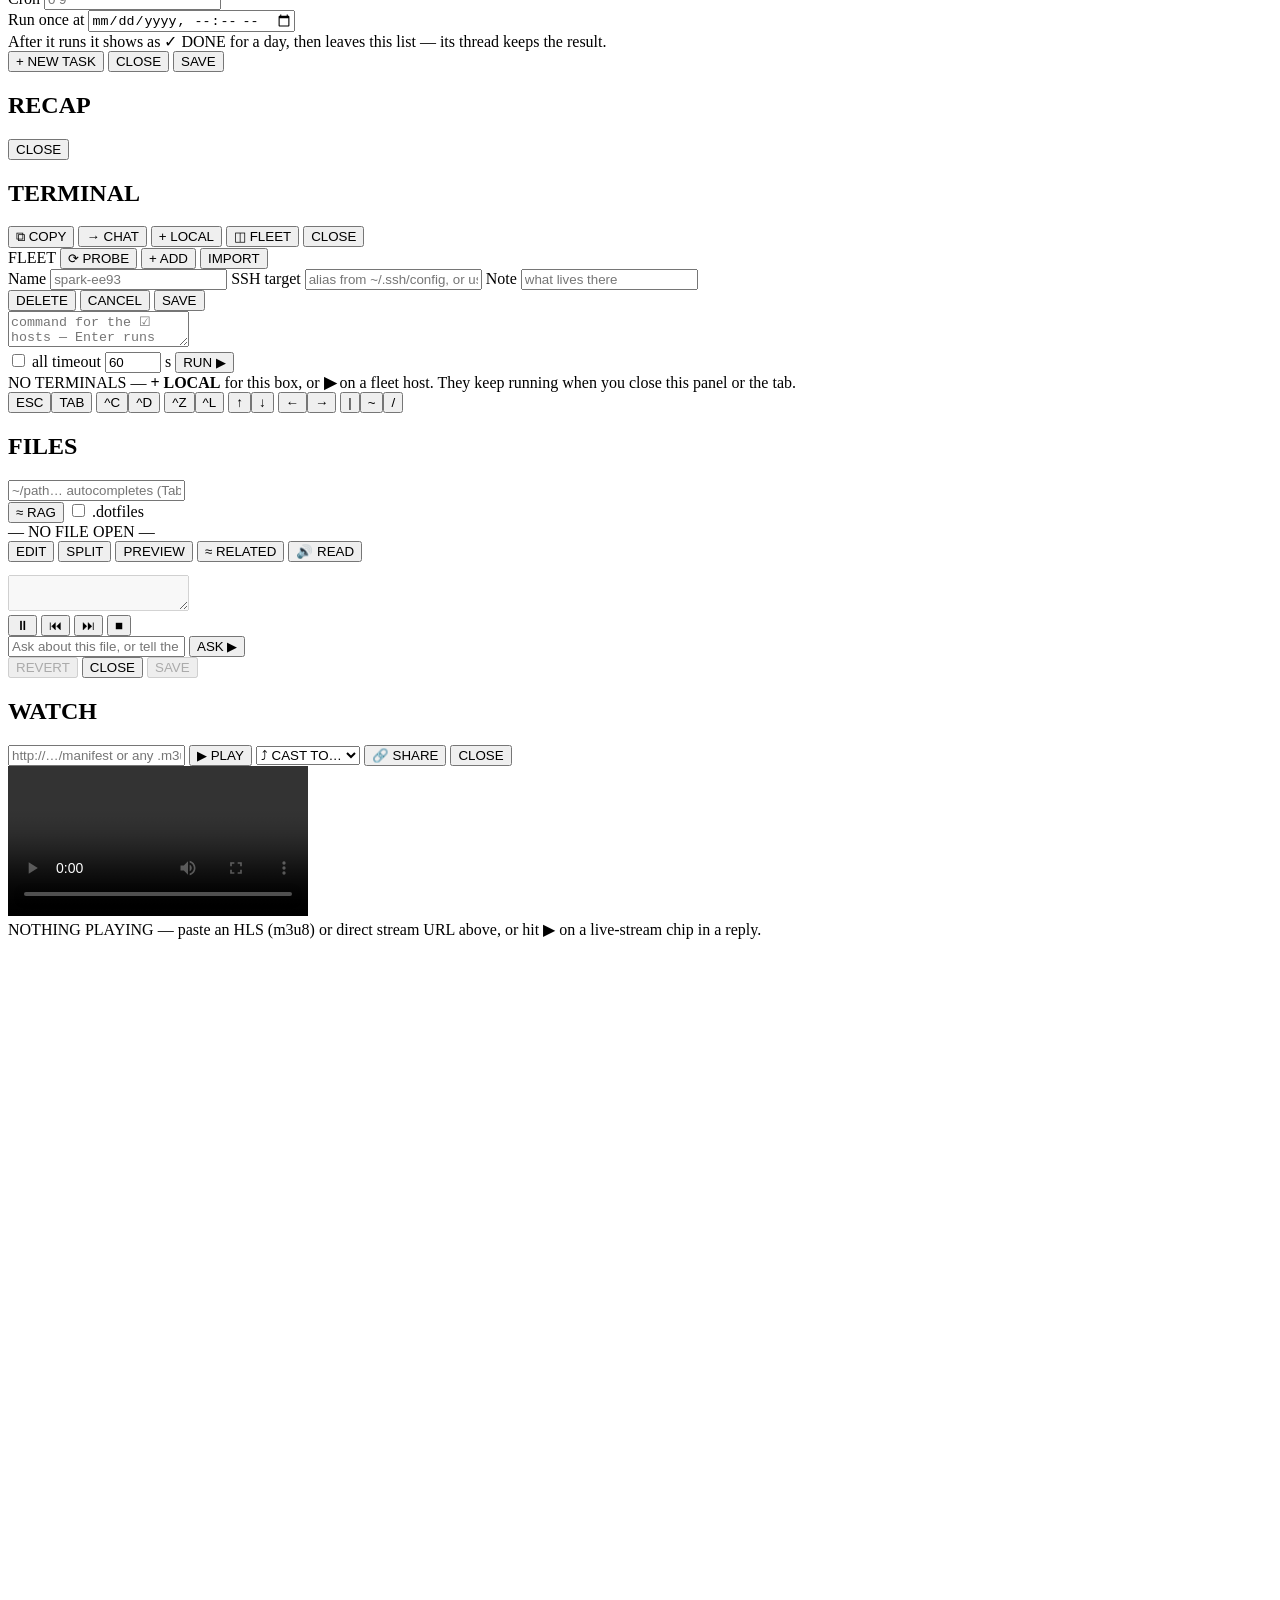
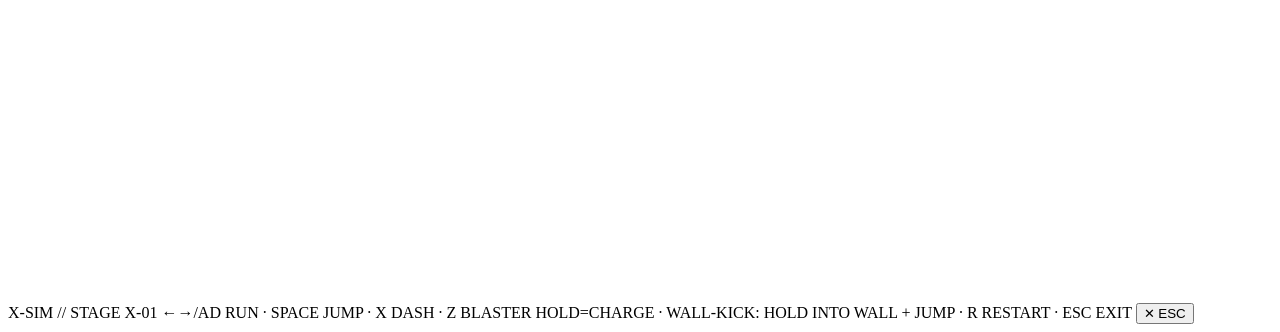
==== commit 67adb302: "UI: step timeline rail + ▥ RUN side panel Timeline: thinking / tool / usage / compaction rows hang o" ====
--- a/web/index.html
+++ b/web/index.html
@@ -40,6 +40,7 @@
       <div class="topbar-right">
         <button id="tab-chat" class="btn ghost tab on" title="chat view">▣ CHAT</button>
         <button id="tab-traj" class="btn ghost tab" title="agent trajectory — steps, timing, sub-agents">≡ TRAJECTORY</button>
+        <button id="btn-runpanel" class="btn ghost tab" title="RUN panel — live status, stats, tools used and quick actions for this thread">▥ RUN</button>
         <button id="btn-files" class="btn ghost" title="browse + edit text files on the server (Ctrl+S saves)">✎ FILES</button>
         <button id="btn-term" class="btn ghost" title="terminals on this box + SSH into the fleet (sessions survive closing the tab)">▮ TERM</button>
       <button id="btn-watch" class="btn ghost" title="live video player — HLS (m3u8) streams and any direct URL, plays in-page">▶ WATCH</button>
@@ -106,6 +107,26 @@
       <span id="sb-live" class="hidden"></span>
     </footer>
   </main>
+  <aside id="run-panel" class="hidden" aria-label="run panel">
+    <div class="rp-head">
+      <span id="rp-state" class="rp-state idle">● IDLE</span>
+      <span id="rp-clock" class="rp-clock"></span>
+      <button id="rp-close" class="btn ghost sm" title="hide the RUN panel">✕</button>
+    </div>
+    <div id="rp-current" class="rp-current hidden"></div>
+    <dl id="rp-facts" class="rp-facts"></dl>
+    <div class="rp-sec">TOOLS USED</div>
+    <div id="rp-tools" class="rp-tools"></div>
+    <div class="rp-sec">QUICK ACTIONS</div>
+    <div class="rp-actions">
+      <button id="rp-stop" class="btn ghost rp-danger" disabled>■ STOP</button>
+      <button id="rp-traj" class="btn ghost">≡ TRAJECTORY</button>
+      <button id="rp-files" class="btn ghost">✎ FILES</button>
+      <button id="rp-recap" class="btn ghost">✦ RECAP</button>
+      <button id="rp-retry" class="btn ghost" title="put your last message back in the composer to edit and resend">↻ EDIT &amp; RETRY</button>
+      <button id="rp-copyid" class="btn ghost" title="copy this thread's id">⧉ THREAD ID</button>
+    </div>
+  </aside>
 
   <div id="settings-panel" class="hidden">
     <div class="panel-inner">
